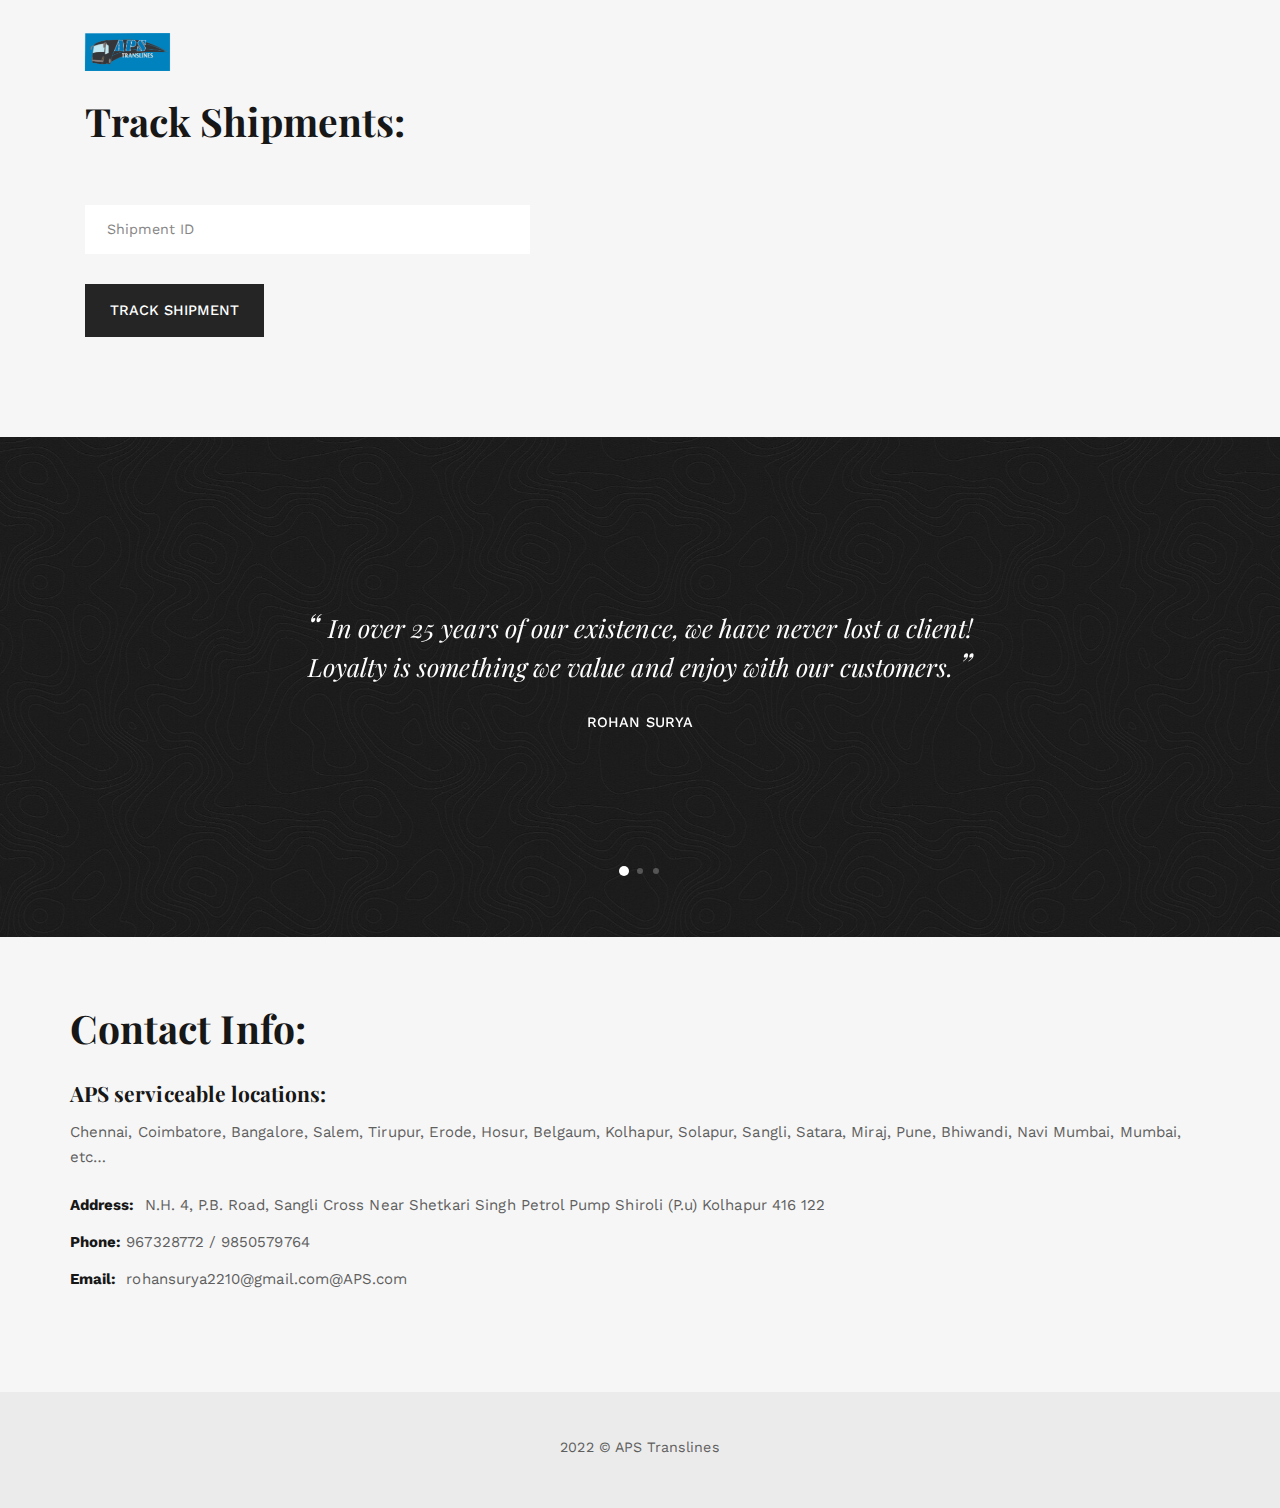
==== track.html @ ea57adfa "minor update" ====
<!DOCTYPE html>
<html lang="en">
  <head>
    <meta charset="utf-8" />
    <meta http-equiv="X-UA-Compatible" content="IE=edge" />
    <title>APS Translines</title>
    <meta
      name="description"
      content="APS Translines - A transport logistics company "
    />
    <meta
      name="keywords"
      content="APS Translines, delivery, transport, logistics, package"
    />
    <meta name="author" content="nK" />
    <link rel="icon" type="image/png" href="assets/images/favicon.jpg" />
    <!-- chage the header logo -->
    <meta name="viewport" content="width=device-width, initial-scale=1" />

    <!-- START: Styles -->

    <!-- Google Fonts -->
    <link
      href="https://fonts.googleapis.com/css?family=Playfair+Display:400,400i,700,700i%7cWork+Sans:400,500,700"
      rel="stylesheet"
      type="text/css"
    />

    <link rel="stylesheet" href="assets/css/combined.css" />

    <!-- END: Styles -->
  </head>

  <body>
    <header class="nk-header">
      <!--
        START: Navbar
    -->
      <nav
        class="nk-navbar nk-navbar-top nk-navbar-sticky nk-navbar-transparent nk-navbar-white-text-on-top"
      >
        <div class="container">
          <div class="nk-nav-table">
            <a href="index.html" class="nk-nav-logo">
              <img
                src="assets/images/logo.jpg"
                alt=""
                width="85"
                class="nk-nav-logo-onscroll"
              />
              <img src="assets/images/logo.jpg" alt="" width="85" />
            </a>

            <ul class="nk-nav nk-nav-right nk-nav-icons">
              <li class="single-icon hidden-lg-up">
                <a href="#" class="nk-navbar-full-toggle">
                  <span class="nk-icon-burger">
                    <span class="nk-t-1"></span>
                    <span class="nk-t-2"></span>
                    <span class="nk-t-3"></span>
                  </span>
                </a>
              </li>
            </ul>
          </div>
        </div>
      </nav>
      <!-- END: Navbar -->
    </header>

    <!--
    START: Navbar Mobile
-->
    <nav
      class="nk-navbar nk-navbar-full nk-navbar-align-center"
      id="nk-nav-mobile"
    >
      <div class="nk-navbar-bg">
        <div
          class="bg-image"
          style="background-image: url('assets/images/truck1.jpeg')"
        ></div>
      </div>
      <div class="nk-nav-table">
        <div class="nk-nav-row">
          <div class="container">
            <div class="nk-nav-header">
              <div class="nk-nav-logo">
                <a href="index.html" class="nk-nav-logo">
                  <img src="assets/images/logo-light.svg" alt="" width="85" />
                </a>
              </div>

              <div class="nk-nav-close nk-navbar-full-toggle">
                <span class="nk-icon-close"></span>
              </div>
            </div>
          </div>
        </div>
        <div class="nk-nav-row-full nk-nav-row">
          <div class="nano">
            <div class="nano-content">
              <div class="nk-nav-table">
                <div
                  class="nk-nav-row nk-nav-row-full nk-nav-row-center nk-navbar-mobile-content"
                >
                  <ul class="nk-nav">
                    <!-- Here will be inserted menu from [data-mobile-menu="#nk-nav-mobile"] -->
                  </ul>
                </div>
              </div>
            </div>
          </div>
        </div>
      </div>
    </nav>
    <!-- END: Navbar Mobile -->
    <div class="container" id="contact">
      <div class="nk-gap-5"></div>
      <div class="row vertical-gap">
        <div class="col-lg-5">
          <!-- START: Info -->
          <h2 class="display-4">Track Shipments:</h2>
          <div class="nk-gap mnt-3"></div>
          <form action="#" class="nk-form nk-form-ajax">
            <div class="nk-gap-1"></div>
            <input
              type="text"
              class="form-control required"
              name="title"
              placeholder="Shipment ID"
            />

            <div class="nk-gap-1"></div>
            <div class="nk-form-response-success"></div>
            <div class="nk-form-response-error"></div>
            <button onclick="return fromshipment()" class="nk-btn">
              Track Shipment
            </button>
          </form>
          <!-- END: Info -->
        </div>
      </div>
      <div class="nk-gap-5"></div>
    </div>
    <div class="nk-main">
      <!-- START: Features -->

      <!-- END: Blog -->

      <!-- START: Reviews -->
      <div class="nk-box bg-dark-1">
        <div
          class="bg-image bg-image-parallax"
          style="background-image: url('assets/images/bg-pattern.jpg')"
        ></div>
        <div class="nk-gap-5 mnt-6"></div>
        <div class="nk-gap-3"></div>
        <div class="container-fluid">
          <!-- START: Carousel -->
          <div
            class="nk-carousel nk-carousel-all-visible text-white"
            data-autoplay="18000"
            data-dots="true"
          >
            <div class="nk-carousel-inner">
              <div>
                <div>
                  <blockquote class="nk-blockquote-style-1 text-white">
                    <p>
                      In over 25 years of our existence, we have never lost a
                      client! Loyalty is something we value and enjoy with our
                      customers.
                    </p>
                    <cite>Rohan Surya</cite>
                  </blockquote>
                  <div class="nk-gap-3 mt-10"></div>
                </div>
              </div>
              <div>
                <div>
                  <blockquote class="nk-blockquote-style-1 text-white">
                    <p>
                      TIME IS MONEY SO WE BELIVE IN DELIVERING THE MATERIAL ON
                      TIME
                    </p>
                    <cite>Rohan Surya</cite>
                  </blockquote>
                  <div class="nk-gap-3 mt-10"></div>
                </div>
              </div>
              <div>
                <div>
                  <blockquote class="nk-blockquote-style-1 text-white">
                    <p>
                      At 1993 we were nothing we were in found of something till
                      2010 we got a base of 100 coustmer we become something
                      today we are working with a huge coustmer market and we
                      are now anything
                    </p>
                    <cite>Rohan Surya</cite>
                  </blockquote>
                  <div class="nk-gap-3 mt-10"></div>
                </div>
              </div>
            </div>
          </div>
          <!-- END: Carousel -->
        </div>
        <div class="nk-gap-4 mt-3"></div>
      </div>
      <!-- END: Reviews -->

      <!-- START: Contact Info -->
      <div class="container" id="contact">
        <div class="nk-gap-5"></div>
        <div class="row vertical-gap">
          <div>
            <!-- START: Info -->
            <h2 class="display-4">Contact Info:</h2>
            <div class="nk-gap mnt-3"></div>
            <h4>APS serviceable locations:</h4>
            <p>
              Chennai, Coimbatore, Bangalore, Salem, Tirupur, Erode, Hosur,
              Belgaum, Kolhapur, Solapur, Sangli, Satara, Miraj, Pune, Bhiwandi,
              Navi Mumbai, Mumbai, etc…
            </p>

            <ul class="nk-contact-info">
              <li>
                <strong>Address:</strong> N.H. 4, P.B. Road, Sangli Cross Near
                Shetkari Singh Petrol Pump Shiroli (P.u) Kolhapur 416 122
              </li>
              <li><strong>Phone:</strong>967328772 / 9850579764</li>
              <li><strong>Email:</strong> rohansurya2210@gmail.com@APS.com</li>
            </ul>
            <!-- END: Info -->
          </div>
        </div>
        <div class="nk-gap-5"></div>
      </div>
      <!-- END: Contact Info -->

      <!--
    START: Footer
-->
      <footer class="nk-footer">
        <div class="nk-footer-cont">
          <div class="container text-xs-center">
            <div class="nk-footer-text">
              <p>2022 &copy; APS Translines</p>
            </div>
          </div>
        </div>
      </footer>
      <!-- END: Footer -->
    </div>

    <!-- START: Scripts -->

    <script src="assets/js/combined.js"></script>

    <!-- END: Scripts -->
  </body>
</html>
---- assets/css/combined.css ----
@charset "UTF-8";
html {
  font-family: sans-serif;
  line-height: 1.15;
  -ms-text-size-adjust: 100%;
  -webkit-text-size-adjust: 100%;
}
.about__sign {
  width: 200px;
  height: 80px;
}
body {
  margin: 0;
}
details,
footer,
header,
main,
menu,
nav,
section {
  display: block;
}
progress,
video {
  display: inline-block;
}
progress {
  vertical-align: baseline;
}
[hidden],
template {
  display: none;
}
a {
  background-color: transparent;
  -webkit-text-decoration-skip: objects;
}
a:active,
a:hover {
  outline-width: 0;
}
b,
strong {
  font-weight: inherit;
  font-weight: bolder;
}
h1 {
  font-size: 2em;
  margin: 0.67em 0;
}
img {
  border-style: none;
}
svg:not(:root) {
  overflow: hidden;
}
code {
  font-family: monospace, monospace;
  font-size: 1em;
}
hr {
  box-sizing: content-box;
  height: 0;
  overflow: visible;
}
button,
input,
optgroup,
select,
textarea {
  font: inherit;
  margin: 0;
}
optgroup {
  font-weight: 700;
}
button,
input {
  overflow: visible;
}
button,
select {
  text-transform: none;
}
[type="reset"],
[type="submit"],
button,
html [type="button"] {
  -webkit-appearance: button;
}
[type="button"]::-moz-focus-inner,
[type="reset"]::-moz-focus-inner,
[type="submit"]::-moz-focus-inner,
button::-moz-focus-inner {
  border-style: none;
  padding: 0;
}
[type="button"]:-moz-focusring,
[type="reset"]:-moz-focusring,
[type="submit"]:-moz-focusring,
button:-moz-focusring {
  outline: 1px dotted ButtonText;
}
textarea {
  overflow: auto;
}
[type="checkbox"],
[type="radio"] {
  box-sizing: border-box;
  padding: 0;
}
[type="number"]::-webkit-inner-spin-button,
[type="number"]::-webkit-outer-spin-button {
  height: auto;
}
[type="search"] {
  -webkit-appearance: textfield;
  outline-offset: -2px;
}
[type="search"]::-webkit-search-cancel-button,
[type="search"]::-webkit-search-decoration {
  -webkit-appearance: none;
}
::-webkit-input-placeholder {
  color: inherit;
  opacity: 0.54;
}
::-webkit-file-upload-button {
  -webkit-appearance: button;
  font: inherit;
}
@media print {
  *,
  :after,
  :before,
  :first-letter,
  blockquote:first-line,
  div:first-line,
  li:first-line,
  p:first-line {
    text-shadow: none !important;
    box-shadow: none !important;
  }
  a,
  a:visited {
    text-decoration: underline;
  }
  blockquote {
    border: 1px solid #999;
    page-break-inside: avoid;
  }
  thead {
    display: table-header-group;
  }
  img,
  tr {
    page-break-inside: avoid;
  }
  h2,
  h3,
  p {
    orphans: 3;
    widows: 3;
  }
  h2,
  h3 {
    page-break-after: avoid;
  }
  .navbar {
    display: none;
  }
  .tag {
    border: 1px solid #000;
  }
  .table {
    border-collapse: collapse !important;
  }
  .table td,
  .table th {
    background-color: #fff !important;
  }
}
html {
  box-sizing: border-box;
}
*,
:after,
:before {
  box-sizing: inherit;
}
@-ms-viewport {
  width: device-width;
}
html {
  font-size: 16px;
  -ms-overflow-style: scrollbar;
  -webkit-tap-highlight-color: transparent;
}
body {
  font-family: -apple-system, BlinkMacSystemFont, Segoe UI, Roboto,
    Helvetica Neue, Arial, sans-serif;
  font-size: 1rem;
  font-weight: 400;
  line-height: 1.5;
  color: #373a3c;
  background-color: #fff;
}
[tabindex="-1"]:focus {
  outline: 0 !important;
}
h1,
h2,
h3,
h4,
h5,
h6 {
  margin-top: 0;
  margin-bottom: 0.5rem;
}
p {
  margin-top: 0;
}
address,
p {
  margin-bottom: 1rem;
}
address {
  font-style: normal;
  line-height: inherit;
}
ol,
ul {
  margin-top: 0;
  margin-bottom: 1rem;
}
ol ol,
ol ul,
ul ol,
ul ul {
  margin-bottom: 0;
}
dt {
  font-weight: 700;
}
blockquote {
  margin: 0 0 1rem;
}
a {
  color: #0275d8;
  text-decoration: none;
}
a:focus,
a:hover {
  color: #014c8c;
  text-decoration: underline;
}
a:focus {
  outline: 5px auto -webkit-focus-ring-color;
  outline-offset: -2px;
}
a:not([href]):not([tabindex]),
a:not([href]):not([tabindex]):focus,
a:not([href]):not([tabindex]):hover {
  color: inherit;
  text-decoration: none;
}
a:not([href]):not([tabindex]):focus {
  outline: 0;
}
img {
  vertical-align: middle;
}
[role="button"] {
  cursor: pointer;
}
[role="button"],
a,
area,
button,
input,
label,
select,
textarea {
  -ms-touch-action: manipulation;
  touch-action: manipulation;
}
table {
  border-collapse: collapse;
  background-color: transparent;
}
caption {
  padding-top: 0.75rem;
  padding-bottom: 0.75rem;
  color: #818a91;
  caption-side: bottom;
}
caption,
th {
  text-align: left;
}
label {
  display: inline-block;
  margin-bottom: 0.5rem;
}
button:focus {
  outline: 1px dotted;
  outline: 5px auto -webkit-focus-ring-color;
}
button,
input,
select,
textarea {
  line-height: inherit;
}
input[type="checkbox"]:disabled,
input[type="radio"]:disabled {
  cursor: not-allowed;
}
input[type="date"],
input[type="datetime-local"],
input[type="month"],
input[type="time"] {
  -webkit-appearance: listbox;
}
textarea {
  resize: vertical;
}
input[type="search"] {
  -webkit-appearance: none;
}
[hidden] {
  display: none !important;
}
.h1,
.h2,
.h3,
.h4,
.h5,
.h6,
h1,
h2,
h3,
h4,
h5,
h6 {
  margin-bottom: 0.5rem;
  font-family: inherit;
  font-weight: 500;
  line-height: 1.1;
  color: inherit;
}
.h1,
h1 {
  font-size: 2.5rem;
}
.h2,
h2 {
  font-size: 2rem;
}
.h3,
h3 {
  font-size: 1.75rem;
}
.h4,
h4 {
  font-size: 1.5rem;
}
.h5,
h5 {
  font-size: 1.25rem;
}
.h6,
h6 {
  font-size: 1rem;
}
.display-1 {
  font-size: 6rem;
  font-weight: 300;
}
.display-2 {
  font-size: 5.5rem;
  font-weight: 300;
}
.display-3 {
  font-size: 4.5rem;
  font-weight: 300;
}
.display-4 {
  font-size: 3.5rem;
  font-weight: 300;
}
hr {
  margin-top: 1rem;
  margin-bottom: 1rem;
  border: 0;
  border-top: 1px solid rgba(0, 0, 0, 0.1);
}
.list-inline {
  padding-left: 0;
  list-style: none;
}
.list-inline-item {
  display: inline-block;
}
.list-inline-item:not(:last-child) {
  margin-right: 5px;
}
.blockquote {
  padding: 0.5rem 1rem;
  margin-bottom: 1rem;
  font-size: 1.25rem;
  border-left: 0.25rem solid #eceeef;
}
.blockquote-footer {
  display: block;
  font-size: 80%;
  color: #818a91;
}
.blockquote-footer:before {
  content: "\2014 \00A0";
}
.blockquote-reverse {
  padding-right: 1rem;
  padding-left: 0;
  text-align: right;
  border-right: 0.25rem solid #eceeef;
  border-left: 0;
}
.blockquote-reverse .blockquote-footer:before {
  content: "";
}
.blockquote-reverse .blockquote-footer:after {
  content: "\00A0 \2014";
}
.carousel-inner > .carousel-item > a > img,
.carousel-inner > .carousel-item > img,
.img-fluid,
.img-thumbnail {
  max-width: 100%;
  height: auto;
}
.img-thumbnail {
  padding: 0.25rem;
  background-color: #fff;
  border: 1px solid #ddd;
  border-radius: 0.25rem;
  -webkit-transition: all 0.2s ease-in-out;
  transition: all 0.2s ease-in-out;
}
code {
  font-family: Menlo, Monaco, Consolas, Liberation Mono, Courier New, monospace;
  padding: 0.2rem 0.4rem;
  font-size: 90%;
  color: #bd4147;
  background-color: #f7f7f9;
  border-radius: 0.25rem;
}
.container {
  margin-left: auto;
  margin-right: auto;
  padding-right: 15px;
  padding-left: 15px;
}
.container:after {
  content: "";
  display: table;
  clear: both;
}
@media (min-width: 576px) {
  .container {
    padding-right: 15px;
    padding-left: 15px;
  }
}
@media (min-width: 768px) {
  .container {
    padding-right: 15px;
    padding-left: 15px;
  }
}
@media (min-width: 992px) {
  .container {
    padding-right: 15px;
    padding-left: 15px;
  }
}
@media (min-width: 1200px) {
  .container {
    padding-right: 15px;
    padding-left: 15px;
  }
}
@media (min-width: 576px) {
  .container {
    width: 540px;
    max-width: 100%;
  }
}
@media (min-width: 768px) {
  .container {
    width: 720px;
    max-width: 100%;
  }
}
@media (min-width: 992px) {
  .container {
    width: 960px;
    max-width: 100%;
  }
}
@media (min-width: 1200px) {
  .container {
    width: 1140px;
    max-width: 100%;
  }
}
.container-fluid {
  margin-left: auto;
  margin-right: auto;
  padding-right: 15px;
  padding-left: 15px;
}
.container-fluid:after {
  content: "";
  display: table;
  clear: both;
}
@media (min-width: 576px) {
  .container-fluid {
    padding-right: 15px;
    padding-left: 15px;
  }
}
@media (min-width: 768px) {
  .container-fluid {
    padding-right: 15px;
    padding-left: 15px;
  }
}
@media (min-width: 992px) {
  .container-fluid {
    padding-right: 15px;
    padding-left: 15px;
  }
}
@media (min-width: 1200px) {
  .container-fluid {
    padding-right: 15px;
    padding-left: 15px;
  }
}
.row {
  margin-right: -15px;
  margin-left: -15px;
}
.row:after {
  content: "";
  display: table;
  clear: both;
}
@media (min-width: 576px) {
  .row {
    margin-right: -15px;
    margin-left: -15px;
  }
}
@media (min-width: 768px) {
  .row {
    margin-right: -15px;
    margin-left: -15px;
  }
}
@media (min-width: 992px) {
  .row {
    margin-right: -15px;
    margin-left: -15px;
  }
}
@media (min-width: 1200px) {
  .row {
    margin-right: -15px;
    margin-left: -15px;
  }
}
.col-lg,
.col-lg-1,
.col-lg-2,
.col-lg-3,
.col-lg-4,
.col-lg-5,
.col-lg-6,
.col-lg-7,
.col-lg-8,
.col-lg-9,
.col-lg-10,
.col-lg-11,
.col-lg-12,
.col-md,
.col-md-1,
.col-md-2,
.col-md-3,
.col-md-4,
.col-md-5,
.col-md-6,
.col-md-7,
.col-md-8,
.col-md-9,
.col-md-10,
.col-md-11,
.col-md-12,
.col-sm,
.col-sm-1,
.col-sm-2,
.col-sm-3,
.col-sm-4,
.col-sm-5,
.col-sm-6,
.col-sm-7,
.col-sm-8,
.col-sm-9,
.col-sm-10,
.col-sm-11,
.col-sm-12,
.col-xs,
.col-xs-1,
.col-xs-2,
.col-xs-3,
.col-xs-4,
.col-xs-5,
.col-xs-6,
.col-xs-7,
.col-xs-8,
.col-xs-9,
.col-xs-10,
.col-xs-11,
.col-xs-12 {
  position: relative;
  min-height: 1px;
  padding-right: 15px;
  padding-left: 15px;
}
@media (min-width: 576px) {
  .col-lg,
  .col-lg-1,
  .col-lg-2,
  .col-lg-3,
  .col-lg-4,
  .col-lg-5,
  .col-lg-6,
  .col-lg-7,
  .col-lg-8,
  .col-lg-9,
  .col-lg-10,
  .col-lg-11,
  .col-lg-12,
  .col-md,
  .col-md-1,
  .col-md-2,
  .col-md-3,
  .col-md-4,
  .col-md-5,
  .col-md-6,
  .col-md-7,
  .col-md-8,
  .col-md-9,
  .col-md-10,
  .col-md-11,
  .col-md-12,
  .col-sm,
  .col-sm-1,
  .col-sm-2,
  .col-sm-3,
  .col-sm-4,
  .col-sm-5,
  .col-sm-6,
  .col-sm-7,
  .col-sm-8,
  .col-sm-9,
  .col-sm-10,
  .col-sm-11,
  .col-sm-12,
  .col-xs,
  .col-xs-1,
  .col-xs-2,
  .col-xs-3,
  .col-xs-4,
  .col-xs-5,
  .col-xs-6,
  .col-xs-7,
  .col-xs-8,
  .col-xs-9,
  .col-xs-10,
  .col-xs-11,
  .col-xs-12 {
    padding-right: 15px;
    padding-left: 15px;
  }
}
@media (min-width: 768px) {
  .col-lg,
  .col-lg-1,
  .col-lg-2,
  .col-lg-3,
  .col-lg-4,
  .col-lg-5,
  .col-lg-6,
  .col-lg-7,
  .col-lg-8,
  .col-lg-9,
  .col-lg-10,
  .col-lg-11,
  .col-lg-12,
  .col-md,
  .col-md-1,
  .col-md-2,
  .col-md-3,
  .col-md-4,
  .col-md-5,
  .col-md-6,
  .col-md-7,
  .col-md-8,
  .col-md-9,
  .col-md-10,
  .col-md-11,
  .col-md-12,
  .col-sm,
  .col-sm-1,
  .col-sm-2,
  .col-sm-3,
  .col-sm-4,
  .col-sm-5,
  .col-sm-6,
  .col-sm-7,
  .col-sm-8,
  .col-sm-9,
  .col-sm-10,
  .col-sm-11,
  .col-sm-12,
  .col-xs,
  .col-xs-1,
  .col-xs-2,
  .col-xs-3,
  .col-xs-4,
  .col-xs-5,
  .col-xs-6,
  .col-xs-7,
  .col-xs-8,
  .col-xs-9,
  .col-xs-10,
  .col-xs-11,
  .col-xs-12 {
    padding-right: 15px;
    padding-left: 15px;
  }
}
@media (min-width: 992px) {
  .col-lg,
  .col-lg-1,
  .col-lg-2,
  .col-lg-3,
  .col-lg-4,
  .col-lg-5,
  .col-lg-6,
  .col-lg-7,
  .col-lg-8,
  .col-lg-9,
  .col-lg-10,
  .col-lg-11,
  .col-lg-12,
  .col-md,
  .col-md-1,
  .col-md-2,
  .col-md-3,
  .col-md-4,
  .col-md-5,
  .col-md-6,
  .col-md-7,
  .col-md-8,
  .col-md-9,
  .col-md-10,
  .col-md-11,
  .col-md-12,
  .col-sm,
  .col-sm-1,
  .col-sm-2,
  .col-sm-3,
  .col-sm-4,
  .col-sm-5,
  .col-sm-6,
  .col-sm-7,
  .col-sm-8,
  .col-sm-9,
  .col-sm-10,
  .col-sm-11,
  .col-sm-12,
  .col-xs,
  .col-xs-1,
  .col-xs-2,
  .col-xs-3,
  .col-xs-4,
  .col-xs-5,
  .col-xs-6,
  .col-xs-7,
  .col-xs-8,
  .col-xs-9,
  .col-xs-10,
  .col-xs-11,
  .col-xs-12 {
    padding-right: 15px;
    padding-left: 15px;
  }
}
@media (min-width: 1200px) {
  .col-lg,
  .col-lg-1,
  .col-lg-2,
  .col-lg-3,
  .col-lg-4,
  .col-lg-5,
  .col-lg-6,
  .col-lg-7,
  .col-lg-8,
  .col-lg-9,
  .col-lg-10,
  .col-lg-11,
  .col-lg-12,
  .col-md,
  .col-md-1,
  .col-md-2,
  .col-md-3,
  .col-md-4,
  .col-md-5,
  .col-md-6,
  .col-md-7,
  .col-md-8,
  .col-md-9,
  .col-md-10,
  .col-md-11,
  .col-md-12,
  .col-sm,
  .col-sm-1,
  .col-sm-2,
  .col-sm-3,
  .col-sm-4,
  .col-sm-5,
  .col-sm-6,
  .col-sm-7,
  .col-sm-8,
  .col-sm-9,
  .col-sm-10,
  .col-sm-11,
  .col-sm-12,
  .col-xs,
  .col-xs-1,
  .col-xs-2,
  .col-xs-3,
  .col-xs-4,
  .col-xs-5,
  .col-xs-6,
  .col-xs-7,
  .col-xs-8,
  .col-xs-9,
  .col-xs-10,
  .col-xs-11,
  .col-xs-12 {
    padding-right: 15px;
    padding-left: 15px;
  }
}
.col-xs-1 {
  float: left;
  width: 8.333333%;
}
.col-xs-2 {
  float: left;
  width: 16.666667%;
}
.col-xs-3 {
  float: left;
  width: 25%;
}
.col-xs-4 {
  float: left;
  width: 33.333333%;
}
.col-xs-5 {
  float: left;
  width: 41.666667%;
}
.col-xs-6 {
  float: left;
  width: 50%;
}
.col-xs-7 {
  float: left;
  width: 58.333333%;
}
.col-xs-8 {
  float: left;
  width: 66.666667%;
}
.col-xs-9 {
  float: left;
  width: 75%;
}
.col-xs-10 {
  float: left;
  width: 83.333333%;
}
.col-xs-11 {
  float: left;
  width: 91.666667%;
}
.col-xs-12 {
  float: left;
  width: 100%;
}
.push-xs-0 {
  left: auto;
}
.push-xs-1 {
  left: 8.333333%;
}
.push-xs-2 {
  left: 16.666667%;
}
.push-xs-3 {
  left: 25%;
}
.push-xs-4 {
  left: 33.333333%;
}
.push-xs-5 {
  left: 41.666667%;
}
.push-xs-6 {
  left: 50%;
}
.push-xs-7 {
  left: 58.333333%;
}
.push-xs-8 {
  left: 66.666667%;
}
.push-xs-9 {
  left: 75%;
}
.push-xs-10 {
  left: 83.333333%;
}
.push-xs-11 {
  left: 91.666667%;
}
.push-xs-12 {
  left: 100%;
}
.offset-xs-1 {
  margin-left: 8.333333%;
}
.offset-xs-2 {
  margin-left: 16.666667%;
}
.offset-xs-3 {
  margin-left: 25%;
}
.offset-xs-4 {
  margin-left: 33.333333%;
}
.offset-xs-5 {
  margin-left: 41.666667%;
}
.offset-xs-6 {
  margin-left: 50%;
}
.offset-xs-7 {
  margin-left: 58.333333%;
}
.offset-xs-8 {
  margin-left: 66.666667%;
}
.offset-xs-9 {
  margin-left: 75%;
}
.offset-xs-10 {
  margin-left: 83.333333%;
}
.offset-xs-11 {
  margin-left: 91.666667%;
}
@media (min-width: 576px) {
  .col-sm-1 {
    float: left;
    width: 8.333333%;
  }
  .col-sm-2 {
    float: left;
    width: 16.666667%;
  }
  .col-sm-3 {
    float: left;
    width: 25%;
  }
  .col-sm-4 {
    float: left;
    width: 33.333333%;
  }
  .col-sm-5 {
    float: left;
    width: 41.666667%;
  }
  .col-sm-6 {
    float: left;
    width: 50%;
  }
  .col-sm-7 {
    float: left;
    width: 58.333333%;
  }
  .col-sm-8 {
    float: left;
    width: 66.666667%;
  }
  .col-sm-9 {
    float: left;
    width: 75%;
  }
  .col-sm-10 {
    float: left;
    width: 83.333333%;
  }
  .col-sm-11 {
    float: left;
    width: 91.666667%;
  }
  .col-sm-12 {
    float: left;
    width: 100%;
  }
  .push-sm-0 {
    left: auto;
  }
  .push-sm-1 {
    left: 8.333333%;
  }
  .push-sm-2 {
    left: 16.666667%;
  }
  .push-sm-3 {
    left: 25%;
  }
  .push-sm-4 {
    left: 33.333333%;
  }
  .push-sm-5 {
    left: 41.666667%;
  }
  .push-sm-6 {
    left: 50%;
  }
  .push-sm-7 {
    left: 58.333333%;
  }
  .push-sm-8 {
    left: 66.666667%;
  }
  .push-sm-9 {
    left: 75%;
  }
  .push-sm-10 {
    left: 83.333333%;
  }
  .push-sm-11 {
    left: 91.666667%;
  }
  .push-sm-12 {
    left: 100%;
  }
  .offset-sm-0 {
    margin-left: 0;
  }
  .offset-sm-1 {
    margin-left: 8.333333%;
  }
  .offset-sm-2 {
    margin-left: 16.666667%;
  }
  .offset-sm-3 {
    margin-left: 25%;
  }
  .offset-sm-4 {
    margin-left: 33.333333%;
  }
  .offset-sm-5 {
    margin-left: 41.666667%;
  }
  .offset-sm-6 {
    margin-left: 50%;
  }
  .offset-sm-7 {
    margin-left: 58.333333%;
  }
  .offset-sm-8 {
    margin-left: 66.666667%;
  }
  .offset-sm-9 {
    margin-left: 75%;
  }
  .offset-sm-10 {
    margin-left: 83.333333%;
  }
  .offset-sm-11 {
    margin-left: 91.666667%;
  }
}
@media (min-width: 768px) {
  .col-md-1 {
    float: left;
    width: 8.333333%;
  }
  .col-md-2 {
    float: left;
    width: 16.666667%;
  }
  .col-md-3 {
    float: left;
    width: 25%;
  }
  .col-md-4 {
    float: left;
    width: 33.333333%;
  }
  .col-md-5 {
    float: left;
    width: 41.666667%;
  }
  .col-md-6 {
    float: left;
    width: 50%;
  }
  .col-md-7 {
    float: left;
    width: 58.333333%;
  }
  .col-md-8 {
    float: left;
    width: 66.666667%;
  }
  .col-md-9 {
    float: left;
    width: 75%;
  }
  .col-md-10 {
    float: left;
    width: 83.333333%;
  }
  .col-md-11 {
    float: left;
    width: 91.666667%;
  }
  .col-md-12 {
    float: left;
    width: 100%;
  }
  .push-md-0 {
    left: auto;
  }
  .push-md-1 {
    left: 8.333333%;
  }
  .push-md-2 {
    left: 16.666667%;
  }
  .push-md-3 {
    left: 25%;
  }
  .push-md-4 {
    left: 33.333333%;
  }
  .push-md-5 {
    left: 41.666667%;
  }
  .push-md-6 {
    left: 50%;
  }
  .push-md-7 {
    left: 58.333333%;
  }
  .push-md-8 {
    left: 66.666667%;
  }
  .push-md-9 {
    left: 75%;
  }
  .push-md-10 {
    left: 83.333333%;
  }
  .push-md-11 {
    left: 91.666667%;
  }
  .push-md-12 {
    left: 100%;
  }
  .offset-md-0 {
    margin-left: 0;
  }
  .offset-md-1 {
    margin-left: 8.333333%;
  }
  .offset-md-2 {
    margin-left: 16.666667%;
  }
  .offset-md-3 {
    margin-left: 25%;
  }
  .offset-md-4 {
    margin-left: 33.333333%;
  }
  .offset-md-5 {
    margin-left: 41.666667%;
  }
  .offset-md-6 {
    margin-left: 50%;
  }
  .offset-md-7 {
    margin-left: 58.333333%;
  }
  .offset-md-8 {
    margin-left: 66.666667%;
  }
  .offset-md-9 {
    margin-left: 75%;
  }
  .offset-md-10 {
    margin-left: 83.333333%;
  }
  .offset-md-11 {
    margin-left: 91.666667%;
  }
}
@media (min-width: 992px) {
  .col-lg-1 {
    float: left;
    width: 8.333333%;
  }
  .col-lg-2 {
    float: left;
    width: 16.666667%;
  }
  .col-lg-3 {
    float: left;
    width: 25%;
  }
  .col-lg-4 {
    float: left;
    width: 33.333333%;
  }
  .col-lg-5 {
    float: left;
    width: 41.666667%;
  }
  .col-lg-6 {
    float: left;
    width: 50%;
  }
  .col-lg-7 {
    float: left;
    width: 58.333333%;
  }
  .col-lg-8 {
    float: left;
    width: 66.666667%;
  }
  .col-lg-9 {
    float: left;
    width: 75%;
  }
  .col-lg-10 {
    float: left;
    width: 83.333333%;
  }
  .col-lg-11 {
    float: left;
    width: 91.666667%;
  }
  .col-lg-12 {
    float: left;
    width: 100%;
  }
  .push-lg-0 {
    left: auto;
  }
  .push-lg-1 {
    left: 8.333333%;
  }
  .push-lg-2 {
    left: 16.666667%;
  }
  .push-lg-3 {
    left: 25%;
  }
  .push-lg-4 {
    left: 33.333333%;
  }
  .push-lg-5 {
    left: 41.666667%;
  }
  .push-lg-6 {
    left: 50%;
  }
  .push-lg-7 {
    left: 58.333333%;
  }
  .push-lg-8 {
    left: 66.666667%;
  }
  .push-lg-9 {
    left: 75%;
  }
  .push-lg-10 {
    left: 83.333333%;
  }
  .push-lg-11 {
    left: 91.666667%;
  }
  .push-lg-12 {
    left: 100%;
  }
  .offset-lg-0 {
    margin-left: 0;
  }
  .offset-lg-1 {
    margin-left: 8.333333%;
  }
  .offset-lg-2 {
    margin-left: 16.666667%;
  }
  .offset-lg-3 {
    margin-left: 25%;
  }
  .offset-lg-4 {
    margin-left: 33.333333%;
  }
  .offset-lg-5 {
    margin-left: 41.666667%;
  }
  .offset-lg-6 {
    margin-left: 50%;
  }
  .offset-lg-7 {
    margin-left: 58.333333%;
  }
  .offset-lg-8 {
    margin-left: 66.666667%;
  }
  .offset-lg-9 {
    margin-left: 75%;
  }
  .offset-lg-10 {
    margin-left: 83.333333%;
  }
  .offset-lg-11 {
    margin-left: 91.666667%;
  }
}
.table {
  width: 100%;
  max-width: 100%;
  margin-bottom: 1rem;
}
.table td,
.table th {
  padding: 0.75rem;
  vertical-align: top;
  border-top: 1px solid #eceeef;
}
.table thead th {
  vertical-align: bottom;
  border-bottom: 2px solid #eceeef;
}
.table tbody + tbody {
  border-top: 2px solid #eceeef;
}
.table .table {
  background-color: #fff;
}
.table-sm td,
.table-sm th {
  padding: 0.3rem;
}
.table-active,
.table-active > td,
.table-active > th,
.table-hover .table-active:hover,
.table-hover .table-active:hover > td,
.table-hover .table-active:hover > th,
.table-hover tbody tr:hover {
  background-color: rgba(0, 0, 0, 0.075);
}
.table-success,
.table-success > td,
.table-success > th {
  background-color: #dff0d8;
}
.table-hover .table-success:hover,
.table-hover .table-success:hover > td,
.table-hover .table-success:hover > th {
  background-color: #d0e9c6;
}
.table-info,
.table-info > td,
.table-info > th {
  background-color: #d9edf7;
}
.table-hover .table-info:hover,
.table-hover .table-info:hover > td,
.table-hover .table-info:hover > th {
  background-color: #c4e3f3;
}
.thead-default th {
  color: #55595c;
  background-color: #eceeef;
}
.table-reflow thead {
  float: left;
}
.table-reflow tbody {
  display: block;
  white-space: nowrap;
}
.table-reflow td,
.table-reflow th {
  border-top: 1px solid #eceeef;
  border-left: 1px solid #eceeef;
}
.table-reflow td:last-child,
.table-reflow th:last-child {
  border-right: 1px solid #eceeef;
}
.table-reflow tbody:last-child tr:last-child td,
.table-reflow tbody:last-child tr:last-child th,
.table-reflow tfoot:last-child tr:last-child td,
.table-reflow tfoot:last-child tr:last-child th,
.table-reflow thead:last-child tr:last-child td,
.table-reflow thead:last-child tr:last-child th {
  border-bottom: 1px solid #eceeef;
}
.table-reflow tr {
  float: left;
}
.table-reflow tr td,
.table-reflow tr th {
  display: block !important;
  border: 1px solid #eceeef;
}
.form-control {
  display: block;
  width: 100%;
  padding: 0.5rem 0.75rem;
  font-size: 1rem;
  line-height: 1.25;
  color: #55595c;
  background-color: #fff;
  background-image: none;
  background-clip: padding-box;
  border: 1px solid rgba(0, 0, 0, 0.15);
  border-radius: 0.25rem;
}
.form-control::-ms-expand {
  background-color: transparent;
  border: 0;
}
.form-control:focus {
  color: #55595c;
  background-color: #fff;
  border-color: #66afe9;
  outline: 0;
}
.form-control::-webkit-input-placeholder {
  color: #999;
  opacity: 1;
}
.form-control::-moz-placeholder {
  color: #999;
  opacity: 1;
}
.form-control:-ms-input-placeholder {
  color: #999;
  opacity: 1;
}
.form-control::placeholder {
  color: #999;
  opacity: 1;
}
.form-control:disabled,
.form-control[readonly] {
  background-color: #eceeef;
  opacity: 1;
}
.form-control:disabled {
  cursor: not-allowed;
}
select.form-control:not([size]):not([multiple]) {
  height: calc(2.5rem - 2px);
}
select.form-control:focus::-ms-value {
  color: #55595c;
  background-color: #fff;
}
.form-control-file,
.form-control-range {
  display: block;
}
.col-form-label {
  padding-top: 0.5rem;
  padding-bottom: 0.5rem;
  margin-bottom: 0;
}
.col-form-label-lg {
  padding-top: 0.75rem;
  padding-bottom: 0.75rem;
  font-size: 1.25rem;
}
.col-form-label-sm {
  padding-top: 0.25rem;
  padding-bottom: 0.25rem;
  font-size: 0.875rem;
}
.form-control-static {
  padding-top: 0.5rem;
  padding-bottom: 0.5rem;
  line-height: 1.25;
  border: solid transparent;
  border-width: 1px 0;
}
.form-control-static.form-control-lg,
.form-control-static.form-control-sm {
  padding-right: 0;
  padding-left: 0;
}
.form-control-sm {
  padding: 0.25rem 0.5rem;
  font-size: 0.875rem;
  border-radius: 0.2rem;
}
select.form-control-sm:not([size]):not([multiple]) {
  height: 1.8125rem;
}
.form-control-lg {
  padding: 0.75rem 1.5rem;
  font-size: 1.25rem;
  border-radius: 0.3rem;
}
select.form-control-lg:not([size]):not([multiple]) {
  height: 3.166667rem;
}
.form-text {
  display: block;
  margin-top: 0.25rem;
}
.form-check {
  position: relative;
  display: block;
  margin-bottom: 0.75rem;
}
.form-check + .form-check {
  margin-top: -0.25rem;
}
.form-check.disabled .form-check-label {
  color: #818a91;
  cursor: not-allowed;
}
.form-check-label {
  padding-left: 1.25rem;
  margin-bottom: 0;
  cursor: pointer;
}
.form-check-input {
  position: absolute;
  margin-top: 0.25rem;
  margin-left: -1.25rem;
}
.form-check-input:only-child {
  position: static;
}
.form-check-inline {
  position: relative;
  display: inline-block;
  padding-left: 1.25rem;
  margin-bottom: 0;
  vertical-align: middle;
  cursor: pointer;
}
.form-check-inline + .form-check-inline {
  margin-left: 0.75rem;
}
.form-check-inline.disabled {
  color: #818a91;
  cursor: not-allowed;
}
.form-control-success {
  padding-right: 2.25rem;
  background-repeat: no-repeat;
  background-position: center right 0.625rem;
  background-size: 1.25rem 1.25rem;
}
.has-success .col-form-label,
.has-success .form-check-inline,
.has-success .form-check-label,
.has-success .form-control-label {
  color: #5cb85c;
}
.has-success .form-control {
  border-color: #5cb85c;
}
.has-success .form-control-success {
  background-image: url("data:image/svg+xml;charset=utf8,%3Csvg xmlns='http://www.w3.org/2000/svg' viewBox='0 0 8 8'%3E%3Cpath fill='%235cb85c' d='M2.3 6.73L.6 4.53c-.4-1.04.46-1.4 1.1-.8l1.1 1.4 3.4-3.8c.6-.63 1.6-.27 1.2.7l-4 4.6c-.43.5-.8.4-1.1.1z'/%3E%3C/svg%3E");
}
@media (min-width: 576px) {
  .form-inline .form-control {
    display: inline-block;
    width: auto;
    vertical-align: middle;
  }
  .form-inline .form-control-static {
    display: inline-block;
  }
  .form-inline .form-check,
  .form-inline .form-control-label {
    margin-bottom: 0;
    vertical-align: middle;
  }
  .form-inline .form-check {
    display: inline-block;
    margin-top: 0;
  }
  .form-inline .form-check-label {
    padding-left: 0;
  }
  .form-inline .form-check-input {
    position: relative;
    margin-left: 0;
  }
}
.btn {
  display: inline-block;
  font-weight: 400;
  line-height: 1.25;
  text-align: center;
  white-space: nowrap;
  vertical-align: middle;
  cursor: pointer;
  -webkit-user-select: none;
  -moz-user-select: none;
  -ms-user-select: none;
  user-select: none;
  border: 1px solid transparent;
  padding: 0.5rem 1rem;
  font-size: 1rem;
  border-radius: 0.25rem;
}
.btn.active.focus,
.btn.active:focus,
.btn.focus,
.btn:active.focus,
.btn:active:focus,
.btn:focus {
  outline: 5px auto -webkit-focus-ring-color;
  outline-offset: -2px;
}
.btn.focus,
.btn:focus,
.btn:hover {
  text-decoration: none;
}
.btn.active,
.btn:active {
  background-image: none;
  outline: 0;
}
.btn.disabled,
.btn:disabled {
  cursor: not-allowed;
  opacity: 0.65;
}
a.btn.disabled {
  pointer-events: none;
}
.btn-info {
  color: #fff;
  background-color: #5bc0de;
  border-color: #5bc0de;
}
.btn-info.focus,
.btn-info:focus,
.btn-info:hover {
  color: #fff;
  background-color: #31b0d5;
  border-color: #2aabd2;
}
.btn-info.active,
.btn-info:active,
.open > .btn-info.dropdown-toggle {
  color: #fff;
  background-color: #31b0d5;
  border-color: #2aabd2;
  background-image: none;
}
.btn-info.active.focus,
.btn-info.active:focus,
.btn-info.active:hover,
.btn-info:active.focus,
.btn-info:active:focus,
.btn-info:active:hover,
.open > .btn-info.dropdown-toggle.focus,
.open > .btn-info.dropdown-toggle:focus,
.open > .btn-info.dropdown-toggle:hover {
  color: #fff;
  background-color: #269abc;
  border-color: #1f7e9a;
}
.btn-info.disabled.focus,
.btn-info.disabled:focus,
.btn-info.disabled:hover,
.btn-info:disabled.focus,
.btn-info:disabled:focus,
.btn-info:disabled:hover {
  background-color: #5bc0de;
  border-color: #5bc0de;
}
.btn-success {
  color: #fff;
  background-color: #5cb85c;
  border-color: #5cb85c;
}
.btn-success.focus,
.btn-success:focus,
.btn-success:hover {
  color: #fff;
  background-color: #449d44;
  border-color: #419641;
}
.btn-success.active,
.btn-success:active,
.open > .btn-success.dropdown-toggle {
  color: #fff;
  background-color: #449d44;
  border-color: #419641;
  background-image: none;
}
.btn-success.active.focus,
.btn-success.active:focus,
.btn-success.active:hover,
.btn-success:active.focus,
.btn-success:active:focus,
.btn-success:active:hover,
.open > .btn-success.dropdown-toggle.focus,
.open > .btn-success.dropdown-toggle:focus,
.open > .btn-success.dropdown-toggle:hover {
  color: #fff;
  background-color: #398439;
  border-color: #2d672d;
}
.btn-success.disabled.focus,
.btn-success.disabled:focus,
.btn-success.disabled:hover,
.btn-success:disabled.focus,
.btn-success:disabled:focus,
.btn-success:disabled:hover {
  background-color: #5cb85c;
  border-color: #5cb85c;
}
.btn-link {
  font-weight: 400;
  color: #0275d8;
  border-radius: 0;
}
.btn-link,
.btn-link.active,
.btn-link:active,
.btn-link:disabled {
  background-color: transparent;
}
.btn-link,
.btn-link:active,
.btn-link:focus,
.btn-link:hover {
  border-color: transparent;
}
.btn-link:focus,
.btn-link:hover {
  color: #014c8c;
  text-decoration: underline;
  background-color: transparent;
}
.btn-link:disabled:focus,
.btn-link:disabled:hover {
  color: #818a91;
  text-decoration: none;
}
.btn-lg {
  padding: 0.75rem 1.5rem;
  font-size: 1.25rem;
  border-radius: 0.3rem;
}
.btn-sm {
  padding: 0.25rem 0.5rem;
  font-size: 0.875rem;
  border-radius: 0.2rem;
}
.btn-block {
  display: block;
  width: 100%;
}
.btn-block + .btn-block {
  margin-top: 0.5rem;
}
input[type="button"].btn-block,
input[type="reset"].btn-block,
input[type="submit"].btn-block {
  width: 100%;
}
.fade {
  opacity: 0;
  -webkit-transition: opacity 0.15s linear;
  transition: opacity 0.15s linear;
}
.fade.active {
  opacity: 1;
}
.collapse {
  display: none;
}
.collapse.active {
  display: block;
}
tr.collapse.active {
  display: table-row;
}
tbody.collapse.active {
  display: table-row-group;
}
.collapsing {
  height: 0;
  overflow: hidden;
  -webkit-transition-timing-function: ease;
  transition-timing-function: ease;
  -webkit-transition-duration: 0.35s;
  transition-duration: 0.35s;
  -webkit-transition-property: height;
  transition-property: height;
}
.collapsing,
.dropdown {
  position: relative;
}
.dropdown-toggle:after {
  display: inline-block;
  width: 0;
  height: 0;
  margin-left: 0.3em;
  vertical-align: middle;
  content: "";
  border-top: 0.3em solid;
  border-right: 0.3em solid transparent;
  border-left: 0.3em solid transparent;
}
.dropdown-toggle:focus {
  outline: 0;
}
.dropdown-menu {
  position: absolute;
  top: 100%;
  left: 0;
  z-index: 1000;
  display: none;
  float: left;
  min-width: 10rem;
  padding: 0.5rem 0;
  margin: 0.125rem 0 0;
  font-size: 1rem;
  color: #373a3c;
  text-align: left;
  list-style: none;
  background-color: #fff;
  background-clip: padding-box;
  border: 1px solid rgba(0, 0, 0, 0.15);
  border-radius: 0.25rem;
}
.dropdown-item {
  display: block;
  width: 100%;
  padding: 3px 1.5rem;
  clear: both;
  font-weight: 400;
  color: #373a3c;
  text-align: inherit;
  white-space: nowrap;
  background: 0 0;
  border: 0;
}
.dropdown-item:focus,
.dropdown-item:hover {
  color: #2b2d2f;
  text-decoration: none;
  background-color: #f5f5f5;
}
.dropdown-item.active,
.dropdown-item.active:focus,
.dropdown-item.active:hover {
  color: #fff;
  text-decoration: none;
  background-color: #0275d8;
  outline: 0;
}
.dropdown-item.disabled,
.dropdown-item.disabled:focus,
.dropdown-item.disabled:hover {
  color: #818a91;
}
.dropdown-item.disabled:focus,
.dropdown-item.disabled:hover {
  text-decoration: none;
  cursor: not-allowed;
  background-color: transparent;
  background-image: none;
  filter: "progid:DXImageTransform.Microsoft.gradient(enabled = false)";
}
.active > .dropdown-menu {
  display: block;
}
.active > a {
  outline: 0;
}
.dropdown-menu-right {
  right: 0;
  left: auto;
}
.dropdown-menu-left {
  right: auto;
  left: 0;
}
.dropdown-header {
  display: block;
  padding: 0.5rem 1.5rem;
  margin-bottom: 0;
  font-size: 0.875rem;
  color: #818a91;
  white-space: nowrap;
}
.dropdown-backdrop {
  position: fixed;
  top: 0;
  right: 0;
  bottom: 0;
  left: 0;
  z-index: 990;
}
.navbar-fixed-bottom .dropdown .dropdown-menu {
  top: auto;
  bottom: 100%;
  margin-bottom: 0.125rem;
}
.btn + .dropdown-toggle-split {
  padding-right: 0.75rem;
  padding-left: 0.75rem;
}
.btn + .dropdown-toggle-split:after {
  margin-left: 0;
}
.btn-sm + .dropdown-toggle-split {
  padding-right: 0.375rem;
  padding-left: 0.375rem;
}
.btn-lg + .dropdown-toggle-split {
  padding-right: 1.125rem;
  padding-left: 1.125rem;
}
[data-toggle="buttons"] > .btn input[type="checkbox"],
[data-toggle="buttons"] > .btn input[type="radio"] {
  position: absolute;
  clip: rect(0, 0, 0, 0);
  pointer-events: none;
}
.nav {
  padding-left: 0;
  margin-bottom: 0;
  list-style: none;
}
.nav-link {
  display: inline-block;
}
.nav-link:focus,
.nav-link:hover {
  text-decoration: none;
}
.nav-link.disabled {
  color: #818a91;
}
.nav-link.disabled,
.nav-link.disabled:focus,
.nav-link.disabled:hover {
  color: #818a91;
  cursor: not-allowed;
  background-color: transparent;
}
.nav-inline .nav-item {
  display: inline-block;
}
.nav-inline .nav-item + .nav-item,
.nav-inline .nav-link + .nav-link {
  margin-left: 1rem;
}
.tab-content > .tab-pane {
  display: none;
}
.tab-content > .active {
  display: block;
}
.navbar {
  position: relative;
  padding: 0.5rem 1rem;
}
.navbar:after {
  content: "";
  display: table;
  clear: both;
}
@media (min-width: 576px) {
  .navbar {
    border-radius: 0.25rem;
  }
}
.navbar-full {
  z-index: 1000;
}
@media (min-width: 576px) {
  .navbar-full {
    border-radius: 0;
  }
}
.navbar-fixed-bottom,
.navbar-fixed-top {
  position: fixed;
  right: 0;
  left: 0;
  z-index: 1030;
}
@media (min-width: 576px) {
  .navbar-fixed-bottom,
  .navbar-fixed-top {
    border-radius: 0;
  }
}
.navbar-fixed-top {
  top: 0;
}
.navbar-fixed-bottom {
  bottom: 0;
}
.navbar-sticky-top {
  position: -webkit-sticky;
  position: sticky;
  top: 0;
  z-index: 1030;
  width: 100%;
}
@media (min-width: 576px) {
  .navbar-sticky-top {
    border-radius: 0;
  }
}
.navbar-text {
  display: inline-block;
  padding-top: 0.425rem;
  padding-bottom: 0.425rem;
}
.navbar-nav .nav-item {
  float: left;
}
.navbar-nav .nav-link {
  display: block;
  padding-top: 0.425rem;
  padding-bottom: 0.425rem;
}
.navbar-nav .nav-item + .nav-item,
.navbar-nav .nav-link + .nav-link {
  margin-left: 1rem;
}
.navbar-light .navbar-nav .nav-link {
  color: rgba(0, 0, 0, 0.5);
}
.navbar-light .navbar-nav .nav-link:focus,
.navbar-light .navbar-nav .nav-link:hover {
  color: rgba(0, 0, 0, 0.7);
}
.navbar-light .navbar-nav .active > .nav-link,
.navbar-light .navbar-nav .active > .nav-link:focus,
.navbar-light .navbar-nav .active > .nav-link:hover,
.navbar-light .navbar-nav .nav-link.active,
.navbar-light .navbar-nav .nav-link.active:focus,
.navbar-light .navbar-nav .nav-link.active:hover,
.navbar-light .navbar-nav .nav-link.open,
.navbar-light .navbar-nav .nav-link.open:focus,
.navbar-light .navbar-nav .nav-link.open:hover,
.navbar-light .navbar-nav .open > .nav-link,
.navbar-light .navbar-nav .open > .nav-link:focus,
.navbar-light .navbar-nav .open > .nav-link:hover {
  color: rgba(0, 0, 0, 0.9);
}
.carousel-control:focus,
.carousel-control:hover {
  color: #fff;
  text-decoration: none;
  outline: 0;
  opacity: 0.9;
}
.carousel-control .icon-next,
.carousel-control .icon-prev {
  position: absolute;
  top: 50%;
  z-index: 5;
  display: inline-block;
  width: 20px;
  height: 20px;
  margin-top: -10px;
  font-family: serif;
  line-height: 1;
}
.carousel-control .icon-prev {
  left: 50%;
  margin-left: -10px;
}
.carousel-control .icon-next {
  right: 50%;
  margin-right: -10px;
}
.carousel-control .icon-prev:before {
  content: "\2039";
}
.carousel-control .icon-next:before {
  content: "\203a";
}
.carousel-indicators {
  position: absolute;
  bottom: 10px;
  left: 50%;
  z-index: 15;
  width: 60%;
  padding-left: 0;
  margin-left: -30%;
  text-align: center;
  list-style: none;
}
.carousel-indicators li {
  display: inline-block;
  width: 10px;
  height: 10px;
  margin: 1px;
  text-indent: -999px;
  cursor: pointer;
  background-color: transparent;
  border: 1px solid #fff;
  border-radius: 10px;
}
.carousel-indicators .active {
  width: 12px;
  height: 12px;
  margin: 0;
  background-color: #fff;
}
.carousel-caption {
  position: absolute;
  right: 15%;
  bottom: 20px;
  left: 15%;
  z-index: 10;
  padding-top: 20px;
  padding-bottom: 20px;
  color: #fff;
  text-align: center;
  text-shadow: 0 1px 2px rgba(0, 0, 0, 0.6);
}
.carousel-caption .btn {
  text-shadow: none;
}
@media (min-width: 576px) {
  .carousel-control .icon-next,
  .carousel-control .icon-prev {
    width: 30px;
    height: 30px;
    margin-top: -15px;
    font-size: 30px;
  }
  .carousel-control .icon-prev {
    margin-left: -15px;
  }
  .carousel-control .icon-next {
    margin-right: -15px;
  }
  .carousel-caption {
    right: 20%;
    left: 20%;
    padding-bottom: 30px;
  }
  .carousel-indicators {
    bottom: 20px;
  }
}
.align-top {
  vertical-align: top !important;
}
.align-middle {
  vertical-align: middle !important;
}
.align-bottom {
  vertical-align: bottom !important;
}
.align-text-bottom {
  vertical-align: text-bottom !important;
}
.align-text-top {
  vertical-align: text-top !important;
}
.bg-success {
  background-color: #5cb85c !important;
}
a.bg-success:focus,
a.bg-success:hover {
  background-color: #449d44 !important;
}
.bg-info {
  background-color: #5bc0de !important;
}
a.bg-info:focus,
a.bg-info:hover {
  background-color: #31b0d5 !important;
}
.d-none {
  display: none !important;
}
.d-inline {
  display: inline !important;
}
.d-inline-block {
  display: inline-block !important;
}
.d-block {
  display: block !important;
}
.d-table {
  display: table !important;
}
.d-table-cell {
  display: table-cell !important;
}
@media (min-width: 576px) and (min-width: 576px) {
  .d-sm-none {
    display: none !important;
  }
  .d-sm-inline {
    display: inline !important;
  }
  .d-sm-inline-block {
    display: inline-block !important;
  }
  .d-sm-block {
    display: block !important;
  }
  .d-sm-table {
    display: table !important;
  }
  .d-sm-table-cell {
    display: table-cell !important;
  }
}
@media (min-width: 768px) and (min-width: 768px) {
  .d-md-none {
    display: none !important;
  }
  .d-md-inline {
    display: inline !important;
  }
  .d-md-inline-block {
    display: inline-block !important;
  }
  .d-md-block {
    display: block !important;
  }
  .d-md-table {
    display: table !important;
  }
  .d-md-table-cell {
    display: table-cell !important;
  }
}
@media (min-width: 992px) and (min-width: 992px) {
  .d-lg-none {
    display: none !important;
  }
  .d-lg-inline {
    display: inline !important;
  }
  .d-lg-inline-block {
    display: inline-block !important;
  }
  .d-lg-block {
    display: block !important;
  }
  .d-lg-table {
    display: table !important;
  }
  .d-lg-table-cell {
    display: table-cell !important;
  }
}
.float-left {
  float: left !important;
}
.float-right {
  float: right !important;
}
.float-none {
  float: none !important;
}
@media (min-width: 576px) and (min-width: 576px) {
  .float-sm-left {
    float: left !important;
  }
  .float-sm-right {
    float: right !important;
  }
  .float-sm-none {
    float: none !important;
  }
}
@media (min-width: 768px) and (min-width: 768px) {
  .float-md-left {
    float: left !important;
  }
  .float-md-right {
    float: right !important;
  }
  .float-md-none {
    float: none !important;
  }
}
@media (min-width: 992px) and (min-width: 992px) {
  .float-lg-left {
    float: left !important;
  }
  .float-lg-right {
    float: right !important;
  }
  .float-lg-none {
    float: none !important;
  }
}
.w-100 {
  width: 100% !important;
}
.h-100 {
  height: 100% !important;
}
.my-0 {
  margin-top: 0 !important;
  margin-bottom: 0 !important;
}
.m-1 {
  margin: 0.25rem !important;
}
.mt-1 {
  margin-top: 0.25rem !important;
}
.mb-1,
.my-1 {
  margin-bottom: 0.25rem !important;
}
.my-1 {
  margin-top: 0.25rem !important;
}
.m-2 {
  margin: 0.5rem !important;
}
.mt-2 {
  margin-top: 0.5rem !important;
}
.mb-2,
.my-2 {
  margin-bottom: 0.5rem !important;
}
.my-2 {
  margin-top: 0.5rem !important;
}
.m-3 {
  margin: 1rem !important;
}
.mt-3 {
  margin-top: 1rem !important;
}
.mb-3,
.my-3 {
  margin-bottom: 1rem !important;
}
.my-3 {
  margin-top: 1rem !important;
}
.m-4 {
  margin: 1.5rem !important;
}
.mt-4 {
  margin-top: 1.5rem !important;
}
.mb-4,
.my-4 {
  margin-bottom: 1.5rem !important;
}
.my-4 {
  margin-top: 1.5rem !important;
}
.m-5 {
  margin: 3rem !important;
}
.mt-5 {
  margin-top: 3rem !important;
}
.mb-5,
.my-5 {
  margin-bottom: 3rem !important;
}
.my-5 {
  margin-top: 3rem !important;
}
.px-0 {
  padding-right: 0 !important;
  padding-left: 0 !important;
}
.py-0 {
  padding-top: 0 !important;
  padding-bottom: 0 !important;
}
.p-1 {
  padding: 0.25rem !important;
}
.pt-1 {
  padding-top: 0.25rem !important;
}
.pr-1 {
  padding-right: 0.25rem !important;
}
.pl-1,
.px-1 {
  padding-left: 0.25rem !important;
}
.px-1 {
  padding-right: 0.25rem !important;
}
.py-1 {
  padding-top: 0.25rem !important;
  padding-bottom: 0.25rem !important;
}
.p-2 {
  padding: 0.5rem !important;
}
.pt-2 {
  padding-top: 0.5rem !important;
}
.pr-2 {
  padding-right: 0.5rem !important;
}
.pl-2,
.px-2 {
  padding-left: 0.5rem !important;
}
.px-2 {
  padding-right: 0.5rem !important;
}
.py-2 {
  padding-top: 0.5rem !important;
  padding-bottom: 0.5rem !important;
}
.p-3 {
  padding: 1rem !important;
}
.pt-3 {
  padding-top: 1rem !important;
}
.pr-3 {
  padding-right: 1rem !important;
}
.pl-3,
.px-3 {
  padding-left: 1rem !important;
}
.px-3 {
  padding-right: 1rem !important;
}
.py-3 {
  padding-top: 1rem !important;
  padding-bottom: 1rem !important;
}
.p-4 {
  padding: 1.5rem !important;
}
.pt-4 {
  padding-top: 1.5rem !important;
}
.pr-4 {
  padding-right: 1.5rem !important;
}
.pl-4,
.px-4 {
  padding-left: 1.5rem !important;
}
.px-4 {
  padding-right: 1.5rem !important;
}
.py-4 {
  padding-top: 1.5rem !important;
  padding-bottom: 1.5rem !important;
}
.p-5 {
  padding: 3rem !important;
}
.pt-5 {
  padding-top: 3rem !important;
}
.pr-5 {
  padding-right: 3rem !important;
}
.pl-5,
.px-5 {
  padding-left: 3rem !important;
}
.px-5 {
  padding-right: 3rem !important;
}
.py-5 {
  padding-top: 3rem !important;
  padding-bottom: 3rem !important;
}
@media (min-width: 576px) and (min-width: 576px) {
  .m-sm-0 {
    margin: 0 !important;
  }
  .mt-sm-0 {
    margin-top: 0 !important;
  }
  .mb-sm-0,
  .my-sm-0 {
    margin-bottom: 0 !important;
  }
  .my-sm-0 {
    margin-top: 0 !important;
  }
}
@media (min-width: 576px) and (min-width: 576px) {
  .m-sm-1 {
    margin: 0.25rem !important;
  }
  .mt-sm-1 {
    margin-top: 0.25rem !important;
  }
  .mb-sm-1,
  .my-sm-1 {
    margin-bottom: 0.25rem !important;
  }
  .my-sm-1 {
    margin-top: 0.25rem !important;
  }
}
@media (min-width: 576px) and (min-width: 576px) {
  .m-sm-2 {
    margin: 0.5rem !important;
  }
  .mt-sm-2 {
    margin-top: 0.5rem !important;
  }
  .mb-sm-2,
  .my-sm-2 {
    margin-bottom: 0.5rem !important;
  }
  .my-sm-2 {
    margin-top: 0.5rem !important;
  }
}
@media (min-width: 576px) and (min-width: 576px) {
  .m-sm-3 {
    margin: 1rem !important;
  }
  .mt-sm-3 {
    margin-top: 1rem !important;
  }
  .mb-sm-3,
  .my-sm-3 {
    margin-bottom: 1rem !important;
  }
  .my-sm-3 {
    margin-top: 1rem !important;
  }
}
@media (min-width: 576px) and (min-width: 576px) {
  .m-sm-4 {
    margin: 1.5rem !important;
  }
  .mt-sm-4 {
    margin-top: 1.5rem !important;
  }
  .mb-sm-4,
  .my-sm-4 {
    margin-bottom: 1.5rem !important;
  }
  .my-sm-4 {
    margin-top: 1.5rem !important;
  }
}
@media (min-width: 576px) and (min-width: 576px) {
  .m-sm-5 {
    margin: 3rem !important;
  }
  .mt-sm-5 {
    margin-top: 3rem !important;
  }
  .mb-sm-5,
  .my-sm-5 {
    margin-bottom: 3rem !important;
  }
  .my-sm-5 {
    margin-top: 3rem !important;
  }
}
@media (min-width: 576px) and (min-width: 576px) {
  .p-sm-0 {
    padding: 0 !important;
  }
  .pt-sm-0 {
    padding-top: 0 !important;
  }
  .pr-sm-0 {
    padding-right: 0 !important;
  }
  .pl-sm-0,
  .px-sm-0 {
    padding-left: 0 !important;
  }
  .px-sm-0 {
    padding-right: 0 !important;
  }
  .py-sm-0 {
    padding-top: 0 !important;
    padding-bottom: 0 !important;
  }
}
@media (min-width: 576px) and (min-width: 576px) {
  .p-sm-1 {
    padding: 0.25rem !important;
  }
  .pt-sm-1 {
    padding-top: 0.25rem !important;
  }
  .pr-sm-1 {
    padding-right: 0.25rem !important;
  }
  .pl-sm-1,
  .px-sm-1 {
    padding-left: 0.25rem !important;
  }
  .px-sm-1 {
    padding-right: 0.25rem !important;
  }
  .py-sm-1 {
    padding-top: 0.25rem !important;
    padding-bottom: 0.25rem !important;
  }
}
@media (min-width: 576px) and (min-width: 576px) {
  .p-sm-2 {
    padding: 0.5rem !important;
  }
  .pt-sm-2 {
    padding-top: 0.5rem !important;
  }
  .pr-sm-2 {
    padding-right: 0.5rem !important;
  }
  .pl-sm-2,
  .px-sm-2 {
    padding-left: 0.5rem !important;
  }
  .px-sm-2 {
    padding-right: 0.5rem !important;
  }
  .py-sm-2 {
    padding-top: 0.5rem !important;
    padding-bottom: 0.5rem !important;
  }
}
@media (min-width: 576px) and (min-width: 576px) {
  .p-sm-3 {
    padding: 1rem !important;
  }
  .pt-sm-3 {
    padding-top: 1rem !important;
  }
  .pr-sm-3 {
    padding-right: 1rem !important;
  }
  .pl-sm-3,
  .px-sm-3 {
    padding-left: 1rem !important;
  }
  .px-sm-3 {
    padding-right: 1rem !important;
  }
  .py-sm-3 {
    padding-top: 1rem !important;
    padding-bottom: 1rem !important;
  }
}
@media (min-width: 576px) and (min-width: 576px) {
  .p-sm-4 {
    padding: 1.5rem !important;
  }
  .pt-sm-4 {
    padding-top: 1.5rem !important;
  }
  .pr-sm-4 {
    padding-right: 1.5rem !important;
  }
  .pl-sm-4,
  .px-sm-4 {
    padding-left: 1.5rem !important;
  }
  .px-sm-4 {
    padding-right: 1.5rem !important;
  }
  .py-sm-4 {
    padding-top: 1.5rem !important;
    padding-bottom: 1.5rem !important;
  }
}
@media (min-width: 576px) and (min-width: 576px) {
  .p-sm-5 {
    padding: 3rem !important;
  }
  .pt-sm-5 {
    padding-top: 3rem !important;
  }
  .pr-sm-5 {
    padding-right: 3rem !important;
  }
  .pl-sm-5,
  .px-sm-5 {
    padding-left: 3rem !important;
  }
  .px-sm-5 {
    padding-right: 3rem !important;
  }
  .py-sm-5 {
    padding-top: 3rem !important;
    padding-bottom: 3rem !important;
  }
}
@media (min-width: 768px) and (min-width: 768px) {
  .m-md-0 {
    margin: 0 !important;
  }
  .mt-md-0 {
    margin-top: 0 !important;
  }
  .mb-md-0,
  .my-md-0 {
    margin-bottom: 0 !important;
  }
  .my-md-0 {
    margin-top: 0 !important;
  }
}
@media (min-width: 768px) and (min-width: 768px) {
  .m-md-1 {
    margin: 0.25rem !important;
  }
  .mt-md-1 {
    margin-top: 0.25rem !important;
  }
  .mb-md-1,
  .my-md-1 {
    margin-bottom: 0.25rem !important;
  }
  .my-md-1 {
    margin-top: 0.25rem !important;
  }
}
@media (min-width: 768px) and (min-width: 768px) {
  .m-md-2 {
    margin: 0.5rem !important;
  }
  .mt-md-2 {
    margin-top: 0.5rem !important;
  }
  .mb-md-2,
  .my-md-2 {
    margin-bottom: 0.5rem !important;
  }
  .my-md-2 {
    margin-top: 0.5rem !important;
  }
}
@media (min-width: 768px) and (min-width: 768px) {
  .m-md-3 {
    margin: 1rem !important;
  }
  .mt-md-3 {
    margin-top: 1rem !important;
  }
  .mb-md-3,
  .my-md-3 {
    margin-bottom: 1rem !important;
  }
  .my-md-3 {
    margin-top: 1rem !important;
  }
}
@media (min-width: 768px) and (min-width: 768px) {
  .m-md-4 {
    margin: 1.5rem !important;
  }
  .mt-md-4 {
    margin-top: 1.5rem !important;
  }
  .mb-md-4,
  .my-md-4 {
    margin-bottom: 1.5rem !important;
  }
  .my-md-4 {
    margin-top: 1.5rem !important;
  }
}
@media (min-width: 768px) and (min-width: 768px) {
  .m-md-5 {
    margin: 3rem !important;
  }
  .mt-md-5 {
    margin-top: 3rem !important;
  }
  .mb-md-5,
  .my-md-5 {
    margin-bottom: 3rem !important;
  }
  .my-md-5 {
    margin-top: 3rem !important;
  }
}
@media (min-width: 768px) and (min-width: 768px) {
  .p-md-0 {
    padding: 0 !important;
  }
  .pt-md-0 {
    padding-top: 0 !important;
  }
  .pr-md-0 {
    padding-right: 0 !important;
  }
  .pl-md-0,
  .px-md-0 {
    padding-left: 0 !important;
  }
  .px-md-0 {
    padding-right: 0 !important;
  }
  .py-md-0 {
    padding-top: 0 !important;
    padding-bottom: 0 !important;
  }
}
@media (min-width: 768px) and (min-width: 768px) {
  .p-md-1 {
    padding: 0.25rem !important;
  }
  .pt-md-1 {
    padding-top: 0.25rem !important;
  }
  .pr-md-1 {
    padding-right: 0.25rem !important;
  }
  .pl-md-1,
  .px-md-1 {
    padding-left: 0.25rem !important;
  }
  .px-md-1 {
    padding-right: 0.25rem !important;
  }
  .py-md-1 {
    padding-top: 0.25rem !important;
    padding-bottom: 0.25rem !important;
  }
}
@media (min-width: 768px) and (min-width: 768px) {
  .p-md-2 {
    padding: 0.5rem !important;
  }
  .pt-md-2 {
    padding-top: 0.5rem !important;
  }
  .pr-md-2 {
    padding-right: 0.5rem !important;
  }
  .pl-md-2,
  .px-md-2 {
    padding-left: 0.5rem !important;
  }
  .px-md-2 {
    padding-right: 0.5rem !important;
  }
  .py-md-2 {
    padding-top: 0.5rem !important;
    padding-bottom: 0.5rem !important;
  }
}
@media (min-width: 768px) and (min-width: 768px) {
  .p-md-3 {
    padding: 1rem !important;
  }
  .pt-md-3 {
    padding-top: 1rem !important;
  }
  .pr-md-3 {
    padding-right: 1rem !important;
  }
  .pl-md-3,
  .px-md-3 {
    padding-left: 1rem !important;
  }
  .px-md-3 {
    padding-right: 1rem !important;
  }
  .py-md-3 {
    padding-top: 1rem !important;
    padding-bottom: 1rem !important;
  }
}
@media (min-width: 768px) and (min-width: 768px) {
  .p-md-4 {
    padding: 1.5rem !important;
  }
  .pt-md-4 {
    padding-top: 1.5rem !important;
  }
  .pr-md-4 {
    padding-right: 1.5rem !important;
  }
  .pl-md-4,
  .px-md-4 {
    padding-left: 1.5rem !important;
  }
  .px-md-4 {
    padding-right: 1.5rem !important;
  }
  .py-md-4 {
    padding-top: 1.5rem !important;
    padding-bottom: 1.5rem !important;
  }
}
@media (min-width: 768px) and (min-width: 768px) {
  .p-md-5 {
    padding: 3rem !important;
  }
  .pt-md-5 {
    padding-top: 3rem !important;
  }
  .pr-md-5 {
    padding-right: 3rem !important;
  }
  .pl-md-5,
  .px-md-5 {
    padding-left: 3rem !important;
  }
  .px-md-5 {
    padding-right: 3rem !important;
  }
  .py-md-5 {
    padding-top: 3rem !important;
    padding-bottom: 3rem !important;
  }
}
@media (min-width: 992px) and (min-width: 992px) {
  .m-lg-0 {
    margin: 0 !important;
  }
  .mt-lg-0 {
    margin-top: 0 !important;
  }
  .mb-lg-0,
  .my-lg-0 {
    margin-bottom: 0 !important;
  }
  .my-lg-0 {
    margin-top: 0 !important;
  }
}
@media (min-width: 992px) and (min-width: 992px) {
  .m-lg-1 {
    margin: 0.25rem !important;
  }
  .mt-lg-1 {
    margin-top: 0.25rem !important;
  }
  .mb-lg-1,
  .my-lg-1 {
    margin-bottom: 0.25rem !important;
  }
  .my-lg-1 {
    margin-top: 0.25rem !important;
  }
}
@media (min-width: 992px) and (min-width: 992px) {
  .m-lg-2 {
    margin: 0.5rem !important;
  }
  .mt-lg-2 {
    margin-top: 0.5rem !important;
  }
  .mb-lg-2,
  .my-lg-2 {
    margin-bottom: 0.5rem !important;
  }
  .my-lg-2 {
    margin-top: 0.5rem !important;
  }
}
@media (min-width: 992px) and (min-width: 992px) {
  .m-lg-3 {
    margin: 1rem !important;
  }
  .mt-lg-3 {
    margin-top: 1rem !important;
  }
  .mb-lg-3,
  .my-lg-3 {
    margin-bottom: 1rem !important;
  }
  .my-lg-3 {
    margin-top: 1rem !important;
  }
}
@media (min-width: 992px) and (min-width: 992px) {
  .m-lg-4 {
    margin: 1.5rem !important;
  }
  .mt-lg-4 {
    margin-top: 1.5rem !important;
  }
  .mb-lg-4,
  .my-lg-4 {
    margin-bottom: 1.5rem !important;
  }
  .my-lg-4 {
    margin-top: 1.5rem !important;
  }
}
@media (min-width: 992px) and (min-width: 992px) {
  .m-lg-5 {
    margin: 3rem !important;
  }
  .mt-lg-5 {
    margin-top: 3rem !important;
  }
  .mb-lg-5,
  .my-lg-5 {
    margin-bottom: 3rem !important;
  }
  .my-lg-5 {
    margin-top: 3rem !important;
  }
}
@media (min-width: 992px) and (min-width: 992px) {
  .p-lg-0 {
    padding: 0 !important;
  }
  .pt-lg-0 {
    padding-top: 0 !important;
  }
  .pr-lg-0 {
    padding-right: 0 !important;
  }
  .pl-lg-0,
  .px-lg-0 {
    padding-left: 0 !important;
  }
  .px-lg-0 {
    padding-right: 0 !important;
  }
  .py-lg-0 {
    padding-top: 0 !important;
    padding-bottom: 0 !important;
  }
}
@media (min-width: 992px) and (min-width: 992px) {
  .p-lg-1 {
    padding: 0.25rem !important;
  }
  .pt-lg-1 {
    padding-top: 0.25rem !important;
  }
  .pr-lg-1 {
    padding-right: 0.25rem !important;
  }
  .pl-lg-1,
  .px-lg-1 {
    padding-left: 0.25rem !important;
  }
  .px-lg-1 {
    padding-right: 0.25rem !important;
  }
  .py-lg-1 {
    padding-top: 0.25rem !important;
    padding-bottom: 0.25rem !important;
  }
}
@media (min-width: 992px) and (min-width: 992px) {
  .p-lg-2 {
    padding: 0.5rem !important;
  }
  .pt-lg-2 {
    padding-top: 0.5rem !important;
  }
  .pr-lg-2 {
    padding-right: 0.5rem !important;
  }
  .pl-lg-2,
  .px-lg-2 {
    padding-left: 0.5rem !important;
  }
  .px-lg-2 {
    padding-right: 0.5rem !important;
  }
  .py-lg-2 {
    padding-top: 0.5rem !important;
    padding-bottom: 0.5rem !important;
  }
}
@media (min-width: 992px) and (min-width: 992px) {
  .p-lg-3 {
    padding: 1rem !important;
  }
  .pt-lg-3 {
    padding-top: 1rem !important;
  }
  .pr-lg-3 {
    padding-right: 1rem !important;
  }
  .pl-lg-3,
  .px-lg-3 {
    padding-left: 1rem !important;
  }
  .px-lg-3 {
    padding-right: 1rem !important;
  }
  .py-lg-3 {
    padding-top: 1rem !important;
    padding-bottom: 1rem !important;
  }
}
@media (min-width: 992px) and (min-width: 992px) {
  .p-lg-4 {
    padding: 1.5rem !important;
  }
  .pt-lg-4 {
    padding-top: 1.5rem !important;
  }
  .pr-lg-4 {
    padding-right: 1.5rem !important;
  }
  .pl-lg-4,
  .px-lg-4 {
    padding-left: 1.5rem !important;
  }
  .px-lg-4 {
    padding-right: 1.5rem !important;
  }
  .py-lg-4 {
    padding-top: 1.5rem !important;
    padding-bottom: 1.5rem !important;
  }
}
@media (min-width: 992px) and (min-width: 992px) {
  .p-lg-5 {
    padding: 3rem !important;
  }
  .pt-lg-5 {
    padding-top: 3rem !important;
  }
  .pr-lg-5 {
    padding-right: 3rem !important;
  }
  .pl-lg-5,
  .px-lg-5 {
    padding-left: 3rem !important;
  }
  .px-lg-5 {
    padding-right: 3rem !important;
  }
  .py-lg-5 {
    padding-top: 3rem !important;
    padding-bottom: 3rem !important;
  }
}
.pos-f-t {
  position: fixed;
  top: 0;
  right: 0;
  left: 0;
  z-index: 1030;
}
.text-xs-left {
  text-align: left !important;
}
.text-xs-right {
  text-align: right !important;
}
.text-xs-center {
  text-align: center !important;
}
@media (min-width: 576px) {
  .text-sm-left {
    text-align: left !important;
  }
  .text-sm-right {
    text-align: right !important;
  }
  .text-sm-center {
    text-align: center !important;
  }
}
@media (min-width: 768px) {
  .text-md-left {
    text-align: left !important;
  }
  .text-md-right {
    text-align: right !important;
  }
  .text-md-center {
    text-align: center !important;
  }
}
@media (min-width: 992px) {
  .text-lg-left {
    text-align: left !important;
  }
  .text-lg-right {
    text-align: right !important;
  }
  .text-lg-center {
    text-align: center !important;
  }
}
.text-success {
  color: #5cb85c !important;
}
a.text-success:focus,
a.text-success:hover {
  color: #449d44 !important;
}
.text-info {
  color: #5bc0de !important;
}
a.text-info:focus,
a.text-info:hover {
  color: #31b0d5 !important;
}
.text-gray-dark {
  color: #373a3c !important;
}
a.text-gray-dark:focus,
a.text-gray-dark:hover {
  color: #1f2021 !important;
}
.text-hide {
  font: 0/0 a;
  color: transparent;
  text-shadow: none;
  background-color: transparent;
  border: 0;
}
.hidden-xs-up {
  display: none !important;
}
@media (max-width: 575px) {
  .hidden-xs-down {
    display: none !important;
  }
}
@media (min-width: 576px) {
  .hidden-sm-up {
    display: none !important;
  }
}
@media (max-width: 767px) {
  .hidden-sm-down {
    display: none !important;
  }
}
@media (min-width: 768px) {
  .hidden-md-up {
    display: none !important;
  }
}
@media (max-width: 991px) {
  .hidden-md-down {
    display: none !important;
  }
}
@media (min-width: 992px) {
  .hidden-lg-up {
    display: none !important;
  }
}
@media (max-width: 1199px) {
  .hidden-lg-down {
    display: none !important;
  }
}
.visible-print-block {
  display: none !important;
}
@media print {
  .visible-print-block {
    display: block !important;
  }
}
.visible-print-inline {
  display: none !important;
}
@media print {
  .visible-print-inline {
    display: inline !important;
  }
}
.visible-print-inline-block {
  display: none !important;
}
@media print {
  .visible-print-inline-block {
    display: inline-block !important;
  }
}
@media print {
  .hidden-print {
    display: none !important;
  }
}
@font-face {
  font-family: FontAwesome;
  src: url(../fonts/fontawesome-webfont.eot?v=4.7.0);
  src: url(../fonts/fontawesome-webfont.eot?#iefix&v=4.7.0)
      format("embedded-opentype"),
    url(../fonts/fontawesome-webfont.woff2?v=4.7.0) format("woff2"),
    url(../fonts/fontawesome-webfont.woff?v=4.7.0) format("woff"),
    url(../fonts/fontawesome-webfont.ttf?v=4.7.0) format("truetype"),
    url(../fonts/fontawesome-webfont.svg?v=4.7.0#fontawesomeregular)
      format("svg");
  font-weight: 400;
  font-style: normal;
}
.fa {
  display: inline-block;
  font: normal normal normal 14px/1 FontAwesome;
  font-size: inherit;
  text-rendering: auto;
  -webkit-font-smoothing: antialiased;
  -moz-osx-font-smoothing: grayscale;
}
.fa-lg {
  font-size: 1.33333333em;
  line-height: 0.75em;
  vertical-align: -15%;
}
.fa-2x {
  font-size: 2em;
}
.fa-3x {
  font-size: 3em;
}
.fa-4x {
  font-size: 4em;
}
.fa-5x {
  font-size: 5em;
}
.fa-fw {
  width: 1.28571429em;
  text-align: center;
}
.fa-ul {
  padding-left: 0;
  margin-left: 2.14285714em;
  list-style-type: none;
}
.fa-ul > li {
  position: relative;
}
.fa-li {
  position: absolute;
  left: -2.14285714em;
  width: 2.14285714em;
  top: 0.14285714em;
  text-align: center;
}
.fa-li.fa-lg {
  left: -1.85714286em;
}
.fa-border {
  padding: 0.2em 0.25em 0.15em;
  border: 0.08em solid #eee;
  border-radius: 0.1em;
}
.fa-rotate-90 {
  -ms-filter: "progid:DXImageTransform.Microsoft.BasicImage(rotation=1)";
  -webkit-transform: rotate(90deg);
  transform: rotate(90deg);
}
.fa-rotate-180 {
  -ms-filter: "progid:DXImageTransform.Microsoft.BasicImage(rotation=2)";
  -webkit-transform: rotate(180deg);
  transform: rotate(180deg);
}
.fa-rotate-270 {
  -ms-filter: "progid:DXImageTransform.Microsoft.BasicImage(rotation=3)";
  -webkit-transform: rotate(270deg);
  transform: rotate(270deg);
}
:root .fa-flip-horizontal,
:root .fa-flip-vertical,
:root .fa-rotate-90,
:root .fa-rotate-180,
:root .fa-rotate-270 {
  filter: none;
}
.fa-stack {
  position: relative;
  display: inline-block;
  width: 2em;
  height: 2em;
  line-height: 2em;
  vertical-align: middle;
}
.fa-stack-1x,
.fa-stack-2x {
  position: absolute;
  left: 0;
  width: 100%;
  text-align: center;
}
.fa-stack-1x {
  line-height: inherit;
}
.fa-stack-2x {
  font-size: 2em;
}
.fa-star:before {
  content: "\f005";
}
.fa-star-o:before {
  content: "\f006";
}
.fa-th-large:before {
  content: "\f009";
}
.fa-th:before {
  content: "\f00a";
}
.fa-th-list:before {
  content: "\f00b";
}
.fa-check:before {
  content: "\f00c";
}
.fa-close:before,
.fa-remove:before {
  content: "\f00d";
}
.fa-power-off:before {
  content: "\f011";
}
.fa-home:before {
  content: "\f015";
}
.fa-file-o:before {
  content: "\f016";
}
.fa-clock-o:before {
  content: "\f017";
}
.fa-repeat:before,
.fa-rotate-right:before {
  content: "\f01e";
}
.fa-refresh:before {
  content: "\f021";
}
.fa-list-alt:before {
  content: "\f022";
}
.fa-lock:before {
  content: "\f023";
}
.fa-tag:before {
  content: "\f02b";
}
.fa-print:before {
  content: "\f02f";
}
.fa-text-height:before {
  content: "\f034";
}
.fa-text-width:before {
  content: "\f035";
}
.fa-align-left:before {
  content: "\f036";
}
.fa-align-center:before {
  content: "\f037";
}
.fa-align-right:before {
  content: "\f038";
}
.fa-list:before {
  content: "\f03a";
}
.fa-image:before {
  content: "\f03e";
}
.fa-share-square-o:before {
  content: "\f045";
}
.fa-check-square-o:before {
  content: "\f046";
}
.fa-play:before {
  content: "\f04b";
}
.fa-pause:before {
  content: "\f04c";
}
.fa-stop:before {
  content: "\f04d";
}
.fa-forward:before {
  content: "\f04e";
}
.fa-fast-forward:before {
  content: "\f050";
}
.fa-step-forward:before {
  content: "\f051";
}
.fa-arrow-left:before {
  content: "\f060";
}
.fa-arrow-right:before {
  content: "\f061";
}
.fa-arrow-up:before {
  content: "\f062";
}
.fa-arrow-down:before {
  content: "\f063";
}
.fa-share:before {
  content: "\f064";
}
.fa-expand:before {
  content: "\f065";
}
.fa-fire:before {
  content: "\f06d";
}
.fa-random:before {
  content: "\f074";
}
.fa-comment:before {
  content: "\f075";
}
.fa-twitter-square:before {
  content: "\f081";
}
.fa-facebook-square:before {
  content: "\f082";
}
.fa-key:before {
  content: "\f084";
}
.fa-comments:before {
  content: "\f086";
}
.fa-phone:before {
  content: "\f095";
}
.fa-square-o:before {
  content: "\f096";
}
.fa-phone-square:before {
  content: "\f098";
}
.fa-twitter:before {
  content: "\f099";
}
.fa-facebook-f:before,
.fa-facebook:before {
  content: "\f09a";
}
.fa-filter:before {
  content: "\f0b0";
}
.fa-link:before {
  content: "\f0c1";
}
.fa-copy:before {
  content: "\f0c5";
}
.fa-square:before {
  content: "\f0c8";
}
.fa-list-ul:before {
  content: "\f0ca";
}
.fa-list-ol:before {
  content: "\f0cb";
}
.fa-table:before {
  content: "\f0ce";
}
.fa-pinterest:before {
  content: "\f0d2";
}
.fa-pinterest-square:before {
  content: "\f0d3";
}
.fa-sort:before {
  content: "\f0dc";
}
.fa-sort-down:before {
  content: "\f0dd";
}
.fa-sort-up:before {
  content: "\f0de";
}
.fa-rotate-left:before {
  content: "\f0e2";
}
.fa-comment-o:before {
  content: "\f0e5";
}
.fa-comments-o:before {
  content: "\f0e6";
}
.fa-flash:before {
  content: "\f0e7";
}
.fa-file-text-o:before {
  content: "\f0f6";
}
.fa-h-square:before {
  content: "\f0fd";
}
.fa-angle-left:before {
  content: "\f104";
}
.fa-angle-right:before {
  content: "\f105";
}
.fa-angle-up:before {
  content: "\f106";
}
.fa-angle-down:before {
  content: "\f107";
}
.fa-desktop:before {
  content: "\f108";
}
.fa-tablet:before {
  content: "\f10a";
}
.fa-mobile-phone:before,
.fa-mobile:before {
  content: "\f10b";
}
.fa-reply:before {
  content: "\f112";
}
.fa-keyboard-o:before {
  content: "\f11c";
}
.fa-code:before {
  content: "\f121";
}
.fa-reply-all:before {
  content: "\f122";
}
.fa-location-arrow:before {
  content: "\f124";
}
.fa-info:before {
  content: "\f129";
}
.fa-html5:before {
  content: "\f13b";
}
.fa-css3:before {
  content: "\f13c";
}
.fa-check-square:before {
  content: "\f14a";
}
.fa-share-square:before {
  content: "\f14d";
}
.fa-toggle-down:before {
  content: "\f150";
}
.fa-toggle-up:before {
  content: "\f151";
}
.fa-toggle-right:before {
  content: "\f152";
}
.fa-won:before {
  content: "\f159";
}
.fa-file:before {
  content: "\f15b";
}
.fa-file-text:before {
  content: "\f15c";
}
.fa-youtube-square:before {
  content: "\f166";
}
.fa-youtube:before {
  content: "\f167";
}
.fa-youtube-play:before {
  content: "\f16a";
}
.fa-stack-overflow:before {
  content: "\f16c";
}
.fa-instagram:before {
  content: "\f16d";
}
.fa-windows:before {
  content: "\f17a";
}
.fa-android:before {
  content: "\f17b";
}
.fa-dribbble:before {
  content: "\f17d";
}
.fa-female:before {
  content: "\f182";
}
.fa-male:before {
  content: "\f183";
}
.fa-toggle-left:before {
  content: "\f191";
}
.fa-vimeo-square:before {
  content: "\f194";
}
.fa-try:before {
  content: "\f195";
}
.fa-google:before {
  content: "\f1a0";
}
.fa-fax:before {
  content: "\f1ac";
}
.fa-child:before {
  content: "\f1ae";
}
.fa-tree:before {
  content: "\f1bb";
}
.fa-file-image-o:before {
  content: "\f1c5";
}
.fa-file-video-o:before {
  content: "\f1c8";
}
.fa-file-code-o:before {
  content: "\f1c9";
}
.fa-support:before {
  content: "\f1cd";
}
.fa-ge:before {
  content: "\f1d1";
}
.fa-send:before {
  content: "\f1d8";
}
.fa-send-o:before {
  content: "\f1d9";
}
.fa-history:before {
  content: "\f1da";
}
.fa-header:before {
  content: "\f1dc";
}
.fa-share-alt:before {
  content: "\f1e0";
}
.fa-share-alt-square:before {
  content: "\f1e1";
}
.fa-copyright:before {
  content: "\f1f9";
}
.fa-at:before {
  content: "\f1fa";
}
.fa-toggle-off:before {
  content: "\f204";
}
.fa-toggle-on:before {
  content: "\f205";
}
.fa-cc:before {
  content: "\f20a";
}
.fa-pinterest-p:before {
  content: "\f231";
}
.fa-mouse-pointer:before {
  content: "\f245";
}
.fa-clone:before {
  content: "\f24d";
}
.fa-safari:before {
  content: "\f267";
}
.fa-chrome:before {
  content: "\f268";
}
.fa-firefox:before {
  content: "\f269";
}
.fa-opera:before {
  content: "\f26a";
}
.fa-internet-explorer:before {
  content: "\f26b";
}
.fa-500px:before {
  content: "\f26e";
}
.fa-map-pin:before {
  content: "\f276";
}
.fa-map-signs:before {
  content: "\f277";
}
.fa-map-o:before {
  content: "\f278";
}
.fa-map:before {
  content: "\f279";
}
.fa-vimeo:before {
  content: "\f27d";
}
.fa-edge:before {
  content: "\f282";
}
.fa-first-order:before {
  content: "\f2b0";
}
.fa-fa:before {
  content: "\f2b4";
}
.fa-address-card:before {
  content: "\f2bb";
}
.fa-address-card-o:before {
  content: "\f2bc";
}
.fa-id-badge:before {
  content: "\f2c1";
}
.fa-id-card:before {
  content: "\f2c2";
}
.fa-id-card-o:before {
  content: "\f2c3";
}
.fa-s15:before {
  content: "\f2cd";
}
.fa-window-restore:before {
  content: "\f2d2";
}
.fa-window-close:before {
  content: "\f2d3";
}
.fa-window-close-o:before {
  content: "\f2d4";
}
.pe-fw,
.pe-li {
  text-align: center;
}
@font-face {
  font-family: Pe-icon-7-stroke;
  src: url(../fonts/Pe-icon-7-stroke.eot?d7yf1v);
  src: url(../fonts/Pe-icon-7-stroke.eot?#iefixd7yf1v)
      format("embedded-opentype"),
    url(../fonts/Pe-icon-7-stroke.woff?d7yf1v) format("woff"),
    url(../fonts/Pe-icon-7-stroke.ttf?d7yf1v) format("truetype"),
    url(../fonts/Pe-icon-7-stroke.svg?d7yf1v#Pe-icon-7-stroke) format("svg");
  font-weight: 400;
  font-style: normal;
}
[class*=" pe-7s-"],
[class^="pe-7s-"] {
  display: inline-block;
  font-family: Pe-icon-7-stroke;
  speak: none;
  font-style: normal;
  font-weight: 400;
  font-variant: normal;
  text-transform: none;
  line-height: 1;
  -webkit-font-smoothing: antialiased;
  -moz-osx-font-smoothing: grayscale;
}
.pe-lg {
  font-size: 1.33em;
  line-height: 0.75em;
  vertical-align: -15%;
}
.pe-stack {
  vertical-align: middle;
}
.pe-2x {
  font-size: 2em;
}
.pe-3x {
  font-size: 3em;
}
.pe-4x {
  font-size: 4em;
}
.pe-5x {
  font-size: 5em;
}
.pe-fw {
  width: 1.28571em;
}
.pe-ul {
  padding-left: 0;
  margin-left: 2.14286em;
  list-style-type: none;
}
.pe-ul > li {
  position: relative;
}
.pe-li {
  position: absolute;
  left: -2.14286em;
  width: 2.14286em;
  top: 0.14286em;
}
.pe-li.pe-lg {
  left: -1.85714em;
}
.pe-border {
  padding: 0.2em 0.25em 0.15em;
  border-radius: 0.1em;
  border: 0.08em solid #eaeaea;
}
.pe-rotate-90 {
  filter: progid:DXImageTransform.Microsoft.BasicImage(rotation=1);
  -webkit-transform: rotate(90deg);
  transform: rotate(90deg);
}
.pe-rotate-180 {
  filter: progid:DXImageTransform.Microsoft.BasicImage(rotation=2);
  -webkit-transform: rotate(180deg);
  transform: rotate(180deg);
}
.pe-rotate-270 {
  filter: progid:DXImageTransform.Microsoft.BasicImage(rotation=3);
  -webkit-transform: rotate(270deg);
  transform: rotate(270deg);
}
.pe-stack {
  position: relative;
  display: inline-block;
  width: 2em;
  height: 2em;
  line-height: 2em;
}
.pe-stack-1x,
.pe-stack-2x {
  position: absolute;
  left: 0;
  width: 100%;
  text-align: center;
}
.pe-stack-1x {
  line-height: inherit;
}
.pe-stack-2x {
  font-size: 2em;
}
.pe-7s-album:before {
  content: "\e6aa";
}
.pe-7s-back-2:before {
  content: "\e6ac";
}
.pe-7s-female:before {
  content: "\e6b2";
}
.pe-7s-hammer:before {
  content: "\e6b4";
}
.pe-7s-male:before {
  content: "\e6ba";
}
.pe-7s-map-2:before {
  content: "\e6bb";
}
.pe-7s-next-2:before {
  content: "\e6bc";
}
.pe-7s-plugin:before {
  content: "\e6c1";
}
.pe-7s-refresh-2:before {
  content: "\e6c2";
}
.pe-7s-close:before {
  content: "\e680";
}
.pe-7s-way:before {
  content: "\e68e";
}
.pe-7s-id:before {
  content: "\e68f";
}
.pe-7s-angle-up:before {
  content: "\e682";
}
.pe-7s-angle-right:before {
  content: "\e684";
}
.pe-7s-angle-left:before {
  content: "\e686";
}
.pe-7s-up-arrow:before {
  content: "\e695";
}
.pe-7s-angle-down:before {
  content: "\e688";
}
.pe-7s-switch:before {
  content: "\e696";
}
.pe-7s-video:before {
  content: "\e604";
}
.pe-7s-timer:before {
  content: "\e60b";
}
.pe-7s-target:before {
  content: "\e60d";
}
.pe-7s-star:before {
  content: "\e611";
}
.pe-7s-shuffle:before {
  content: "\e614";
}
.pe-7s-share:before {
  content: "\e616";
}
.pe-7s-repeat:before {
  content: "\e61b";
}
.pe-7s-refresh:before {
  content: "\e61c";
}
.pe-7s-radio:before {
  content: "\e61e";
}
.pe-7s-print:before {
  content: "\e61f";
}
.pe-7s-prev:before {
  content: "\e620";
}
.pe-7s-mute:before {
  content: "\e69f";
}
.pe-7s-power:before {
  content: "\e621";
}
.pe-7s-portfolio:before {
  content: "\e622";
}
.pe-7s-like2:before {
  content: "\e6a1";
}
.pe-7s-left-arrow:before {
  content: "\e6a2";
}
.pe-7s-play:before {
  content: "\e624";
}
.pe-7s-key:before {
  content: "\e6a3";
}
.pe-7s-pin:before {
  content: "\e69b";
}
.pe-7s-phone:before {
  content: "\e627";
}
.pe-7s-pen:before {
  content: "\e628";
}
.pe-7s-right-arrow:before {
  content: "\e699";
}
.pe-7s-bottom-arrow:before {
  content: "\e6a8";
}
.pe-7s-next:before {
  content: "\e62d";
}
.pe-7s-mouse:before {
  content: "\e631";
}
.pe-7s-more:before {
  content: "\e632";
}
.pe-7s-menu:before {
  content: "\e636";
}
.pe-7s-map:before {
  content: "\e637";
}
.pe-7s-loop:before {
  content: "\e63d";
}
.pe-7s-lock:before {
  content: "\e63f";
}
.pe-7s-link:before {
  content: "\e641";
}
.pe-7s-like:before {
  content: "\e642";
}
.pe-7s-light:before {
  content: "\e643";
}
.pe-7s-less:before {
  content: "\e644";
}
.pe-7s-info:before {
  content: "\e647";
}
.pe-7s-home:before {
  content: "\e648";
}
.pe-7s-global:before {
  content: "\e64f";
}
.pe-7s-filter:before {
  content: "\e655";
}
.pe-7s-file:before {
  content: "\e656";
}
.pe-7s-expand1:before {
  content: "\e657";
}
.pe-7s-drop:before {
  content: "\e65a";
}
.pe-7s-display2:before {
  content: "\e65d";
}
.pe-7s-display1:before {
  content: "\e65e";
}
.pe-7s-date:before {
  content: "\e660";
}
.pe-7s-copy-file:before {
  content: "\e665";
}
.pe-7s-config:before {
  content: "\e666";
}
.pe-7s-comment:before {
  content: "\e668";
}
.pe-7s-clock:before {
  content: "\e66b";
}
.pe-7s-check:before {
  content: "\e66c";
}
.pe-7s-call:before {
  content: "\e670";
}
.pe-7s-box2:before {
  content: "\e673";
}
.pe-7s-box1:before {
  content: "\e674";
}
.pe-7s-back:before {
  content: "\e67a";
}
.flickity-enabled {
  position: relative;
}
.flickity-enabled:focus {
  outline: 0;
}
.flickity-viewport {
  overflow: hidden;
  position: relative;
  height: 100%;
}
.flickity-slider {
  position: absolute;
  width: 100%;
  height: 100%;
}
.flickity-enabled.is-draggable {
  -webkit-tap-highlight-color: transparent;
  tap-highlight-color: transparent;
  -webkit-user-select: none;
  -moz-user-select: none;
  -ms-user-select: none;
  user-select: none;
}
.flickity-enabled.is-draggable .flickity-viewport {
  cursor: move;
  cursor: -webkit-grab;
  cursor: grab;
}
.flickity-enabled.is-draggable .flickity-viewport.is-pointer-down {
  cursor: -webkit-grabbing;
  cursor: grabbing;
}
.flickity-prev-next-button {
  position: absolute;
  top: 50%;
  width: 44px;
  height: 44px;
  border: none;
  border-radius: 50%;
  background: #fff;
  background: hsla(0, 0%, 100%, 0.75);
  cursor: pointer;
  -webkit-transform: translateY(-50%);
  transform: translateY(-50%);
}
.flickity-prev-next-button:hover {
  background: #fff;
}
.flickity-prev-next-button:focus {
  outline: 0;
  box-shadow: 0 0 0 5px #09f;
}
.flickity-prev-next-button:active {
  opacity: 0.6;
}
.flickity-prev-next-button.previous {
  left: 10px;
}
.flickity-prev-next-button.next {
  right: 10px;
}
.flickity-rtl .flickity-prev-next-button.previous {
  left: auto;
  right: 10px;
}
.flickity-rtl .flickity-prev-next-button.next {
  right: auto;
  left: 10px;
}
.flickity-prev-next-button:disabled {
  opacity: 0.3;
  cursor: auto;
}
.flickity-prev-next-button svg {
  position: absolute;
  left: 20%;
  top: 20%;
  width: 60%;
  height: 60%;
}
.flickity-prev-next-button .arrow {
  fill: #333;
}
.flickity-page-dots {
  position: absolute;
  width: 100%;
  bottom: -25px;
  padding: 0;
  margin: 0;
  list-style: none;
  text-align: center;
  line-height: 1;
}
.flickity-rtl .flickity-page-dots {
  direction: rtl;
}
.flickity-page-dots .dot {
  display: inline-block;
  width: 10px;
  height: 10px;
  margin: 0 8px;
  background: #333;
  border-radius: 50%;
  opacity: 0.25;
  cursor: pointer;
}
.flickity-page-dots .dot.is-selected {
  opacity: 1;
}
html {
  overflow-y: scroll;
}
body {
  color: #5f5f5f;
}
.nk-main,
body {
  background-color: #f6f6f6;
}
.nk-main {
  position: relative;
  overflow: hidden;
  z-index: 1;
}
a {
  color: #1140c9;
}
a:focus,
a:hover {
  color: #0d319a;
}
::-moz-selection {
  color: #fff;
  background-color: #444;
}
::selection {
  color: #fff;
  background-color: #444;
}
.nk-block {
  position: relative;
  overflow: hidden;
  display: block;
  z-index: 1;
}
.nk-block:after,
.nk-block:before {
  content: "";
  display: table;
  clear: both;
}
.bg-image,
.bg-video {
  z-index: -1;
}
.bg-image,
.bg-image > div,
.bg-video,
.bg-video > div {
  position: absolute;
  top: 0;
  left: 0;
  right: 0;
  bottom: 0;
  background-size: cover;
  background-position: 50% 50%;
}
.bg-image-row,
.bg-video,
.bg-video-row {
  top: 0;
  left: 0;
  right: 0;
  bottom: 0;
}
.bg-image-row,
.bg-video-row {
  position: absolute;
  z-index: -1;
}
.bg-image-row > div,
.bg-video-row > div {
  height: 100%;
  overflow: hidden;
}
@media (max-width: 991px) {
  .bg-image-row,
  .bg-video-row {
    position: relative;
  }
  .bg-image-row > div,
  .bg-video-row > div {
    padding-top: 56.25%;
  }
  .bg-image-row > div > div,
  .bg-video-row > div > div {
    position: absolute;
    top: 0;
    left: 0;
    right: 0;
    bottom: 0;
  }
}
.bg-color {
  position: absolute;
  top: 0;
  left: 0;
  right: 0;
  bottom: 0;
  background-color: #252525;
  z-index: -1;
}
.nk-gap,
.nk-gap-1,
.nk-gap-2,
.nk-gap-3,
.nk-gap-4,
.nk-gap-5,
.nk-gap-6 {
  display: block;
  height: 20px;
}
.nk-gap-1:after,
.nk-gap-1:before,
.nk-gap-2:after,
.nk-gap-2:before,
.nk-gap-3:after,
.nk-gap-3:before,
.nk-gap-4:after,
.nk-gap-4:before,
.nk-gap-5:after,
.nk-gap-5:before,
.nk-gap-6:after,
.nk-gap-6:before,
.nk-gap:after,
.nk-gap:before {
  content: "";
  display: table;
  clear: both;
}
.nk-gap-1 {
  height: 30px;
}
.nk-gap-2 {
  height: 40px;
}
.nk-gap-3 {
  height: 60px;
}
.nk-gap-4 {
  height: 80px;
}
.nk-gap-5 {
  height: 100px;
}
.nk-gap-6 {
  height: 120px;
}
html {
  font-size: 15px;
}
body {
  font-family: Work Sans, sans-serif;
  line-height: 1.65;
  letter-spacing: 0.004em;
  -webkit-font-smoothing: antialiased;
  -moz-osx-font-smoothing: grayscale;
}
p {
  margin-bottom: 1.6rem;
}
b,
strong {
  font-weight: 700;
}
.h1,
.h2,
.h3,
.h4,
.h5,
.h6,
h1,
h2,
h3,
h4,
h5,
h6 {
  margin-bottom: 1rem;
}
.display-1,
.display-2,
.display-3,
.display-4,
.h1,
.h2,
.h3,
.h4,
.h5,
.h6,
h1,
h2,
h3,
h4,
h5,
h6 {
  font-family: Playfair Display, serif;
  color: #171717;
  font-weight: 700;
}
.display-1 {
  font-size: 4.1rem;
}
.display-2 {
  font-size: 3.6rem;
}
.display-3 {
  font-size: 3.4rem;
}
.display-4 {
  font-size: 2.6rem;
}
.h2,
h2 {
  font-size: 2.1rem;
}
.h3,
h3 {
  font-size: 1.69rem;
}
.h4,
h4 {
  font-size: 1.4rem;
}
.nk-subtitle {
  font-size: 0.93rem;
  letter-spacing: 0.2em;
  margin-bottom: 1.1rem;
}
.nk-subtitle,
.nk-subtitle-2 {
  text-transform: uppercase;
  font-family: inherit;
}
.nk-subtitle-2 {
  font-size: 0.96rem;
  font-weight: 500;
}
.row.vertical-gap > [class*="col-"] {
  padding-top: 30px;
}
.row.vertical-gap {
  margin-top: -30px;
}
.col-lg-1,
.col-lg-2,
.col-lg-3,
.col-lg-4,
.col-lg-5,
.col-lg-6,
.col-lg-7,
.col-lg-8,
.col-lg-9,
.col-lg-10,
.col-lg-11,
.col-lg-12,
.col-md-1,
.col-md-2,
.col-md-3,
.col-md-4,
.col-md-5,
.col-md-6,
.col-md-7,
.col-md-8,
.col-md-9,
.col-md-10,
.col-md-11,
.col-md-12,
.col-sm-1,
.col-sm-2,
.col-sm-3,
.col-sm-4,
.col-sm-5,
.col-sm-6,
.col-sm-7,
.col-sm-8,
.col-sm-9,
.col-sm-10,
.col-sm-11,
.col-sm-12,
.col-xs-1,
.col-xs-2,
.col-xs-3,
.col-xs-4,
.col-xs-5,
.col-xs-6,
.col-xs-7,
.col-xs-8,
.col-xs-9,
.col-xs-10,
.col-xs-11,
.col-xs-12 {
  padding-right: 15px;
  padding-left: 15px;
}
.thead-default th {
  color: #444;
  background-color: #f7f7f7;
}
.table td,
.table th,
.table thead th {
  border-color: #f2f2f2;
}
.nk-modal .modal-content {
  border: none;
  border-radius: 0;
}
.nk-modal .modal-footer,
.nk-modal .modal-header {
  padding: 25px 30px;
  border-bottom-color: #f3f3f3;
  border-top-color: #f3f3f3;
}
.nk-modal .modal-footer .close,
.nk-modal .modal-header .close {
  position: relative;
  z-index: 2;
  margin-top: 0;
}
.nk-modal .modal-body {
  padding: 30px;
}
.nk-modal.fade .modal-dialog {
  transform: translate(0);
  transition: none;
}
@media (min-width: 544px) {
  .nk-modal .modal-dialog {
    margin-top: 60px;
    margin-bottom: 60px;
  }
}
.text-main-1 {
  color: #1140c9 !important;
}
.text-white {
  color: #fff !important;
}
.text-black {
  color: #000 !important;
}
.text-dark-1 {
  color: #252525 !important;
}
.text-dark-2 {
  color: #2f2f2f !important;
}
.text-dark-3 {
  color: #393939 !important;
}
.text-dark-4 {
  color: #444 !important;
}
.text-gray-1 {
  color: #fafafa !important;
}
.text-gray-2 {
  color: #f7f7f7 !important;
}
.text-gray-3 {
  color: #f5f5f5 !important;
}
.text-gray-4 {
  color: #f2f2f2 !important;
}
.bg-main-1 {
  background-color: #1140c9 !important;
}
.bg-white {
  background-color: #fff !important;
}
.bg-black {
  background-color: #000 !important;
}
.bg-dark-1 {
  background-color: #252525 !important;
}
.bg-dark-2 {
  background-color: #2f2f2f !important;
}
.bg-dark-3 {
  background-color: #393939 !important;
}
.bg-dark-4 {
  background-color: #444 !important;
}
.bg-gray-1 {
  background-color: #fafafa !important;
}
.bg-gray-2 {
  background-color: #f7f7f7 !important;
}
.bg-gray-3 {
  background-color: #f5f5f5 !important;
}
.bg-gray-4 {
  background-color: #f2f2f2 !important;
}
.nk-img,
.nk-img-fit {
  max-width: 100%;
}
@media (max-width: 543px) {
  .nk-img-fit-xs-down {
    max-width: 100%;
  }
}
@media (min-width: 544px) {
  .nk-img-fit-sm-up {
    max-width: 100%;
  }
}
@media (max-width: 767px) {
  .nk-img-fit-sm-down {
    max-width: 100%;
  }
}
@media (min-width: 768px) {
  .nk-img-fit-md-up {
    max-width: 100%;
  }
}
@media (max-width: 991px) {
  .nk-img-fit-md-down {
    max-width: 100%;
  }
}
@media (min-width: 992px) {
  .nk-img-fit-lg-up {
    max-width: 100%;
  }
}
@media (max-width: 1199px) {
  .nk-img-fit-lg-down {
    max-width: 100%;
  }
}
.nk-img-stretch {
  width: 100%;
}
.align-left {
  text-align: left;
}
.align-center {
  text-align: center;
}
.align-right {
  text-align: right;
}
.fw-100 {
  font-weight: 100 !important;
}
.fw-200 {
  font-weight: 200 !important;
}
.fw-300 {
  font-weight: 300 !important;
}
.fw-400 {
  font-weight: 400 !important;
}
.fw-500 {
  font-weight: 500 !important;
}
.fw-600 {
  font-weight: 600 !important;
}
.fw-700 {
  font-weight: 700 !important;
}
.fw-800 {
  font-weight: 800 !important;
}
.fw-900 {
  font-weight: 900 !important;
}
.of-a {
  overflow: auto !important;
}
.of-h {
  overflow: hidden !important;
}
.of-v {
  overflow: visible !important;
}
.of-x-a {
  overflow-x: auto !important;
}
.of-x-h {
  overflow-x: hidden !important;
}
.of-x-v {
  overflow-x: visible !important;
}
.of-y-a {
  overflow-y: auto !important;
}
.of-y-h {
  overflow-y: hidden !important;
}
.of-y-v {
  overflow-y: visible !important;
}
.br-0 {
  border-radius: 0 !important;
}
.br-1 {
  border-radius: 1px !important;
}
.br-2 {
  border-radius: 2px !important;
}
.br-3 {
  border-radius: 3px !important;
}
.br-4 {
  border-radius: 4px !important;
}
.br-5 {
  border-radius: 5px !important;
}
.br-6 {
  border-radius: 6px !important;
}
.br-7 {
  border-radius: 7px !important;
}
.br-8 {
  border-radius: 8px !important;
}
.br-9 {
  border-radius: 9px !important;
}
.br-10 {
  border-radius: 10px !important;
}
.br-12 {
  border-radius: 12px !important;
}
.br-14 {
  border-radius: 14px !important;
}
.br-16 {
  border-radius: 16px !important;
}
.br-18 {
  border-radius: 18px !important;
}
.br-20 {
  border-radius: 20px !important;
}
.br-25 {
  border-radius: 25px !important;
}
.br-30 {
  border-radius: 30px !important;
}
.br-35 {
  border-radius: 35px !important;
}
.p-0 {
  padding: 0 !important;
}
.p-1 {
  padding: 1px !important;
}
.p-2 {
  padding: 2px !important;
}
.p-3 {
  padding: 3px !important;
}
.p-4 {
  padding: 4px !important;
}
.p-5 {
  padding: 5px !important;
}
.p-6 {
  padding: 6px !important;
}
.p-7 {
  padding: 7px !important;
}
.p-8 {
  padding: 8px !important;
}
.p-9 {
  padding: 9px !important;
}
.p-10 {
  padding: 10px !important;
}
.p-15 {
  padding: 15px !important;
}
.p-20 {
  padding: 20px !important;
}
.p-25 {
  padding: 25px !important;
}
.p-30 {
  padding: 30px !important;
}
.p-35 {
  padding: 35px !important;
}
.p-40 {
  padding: 40px !important;
}
.p-45 {
  padding: 45px !important;
}
.p-50 {
  padding: 50px !important;
}
.p-60 {
  padding: 60px !important;
}
.p-70 {
  padding: 70px !important;
}
.p-80 {
  padding: 80px !important;
}
.p-90 {
  padding: 90px !important;
}
.p-100 {
  padding: 100px !important;
}
.pt-0 {
  padding-top: 0 !important;
}
.pt-1 {
  padding-top: 1px !important;
}
.pt-2 {
  padding-top: 2px !important;
}
.pt-3 {
  padding-top: 3px !important;
}
.pt-4 {
  padding-top: 4px !important;
}
.pt-5 {
  padding-top: 5px !important;
}
.pt-6 {
  padding-top: 6px !important;
}
.pt-7 {
  padding-top: 7px !important;
}
.pt-8 {
  padding-top: 8px !important;
}
.pt-9 {
  padding-top: 9px !important;
}
.pt-10 {
  padding-top: 10px !important;
}
.pt-15 {
  padding-top: 15px !important;
}
.pt-20 {
  padding-top: 20px !important;
}
.pt-25 {
  padding-top: 25px !important;
}
.pt-30 {
  padding-top: 30px !important;
}
.pt-35 {
  padding-top: 35px !important;
}
.pt-40 {
  padding-top: 40px !important;
}
.pt-45 {
  padding-top: 45px !important;
}
.pt-50 {
  padding-top: 50px !important;
}
.pt-60 {
  padding-top: 60px !important;
}
.pt-70 {
  padding-top: 70px !important;
}
.pt-80 {
  padding-top: 80px !important;
}
.pt-90 {
  padding-top: 90px !important;
}
.pt-100 {
  padding-top: 100px !important;
}
.pl-0 {
  padding-left: 0 !important;
}
.pl-1 {
  padding-left: 1px !important;
}
.pl-2 {
  padding-left: 2px !important;
}
.pl-3 {
  padding-left: 3px !important;
}
.pl-4 {
  padding-left: 4px !important;
}
.pl-5 {
  padding-left: 5px !important;
}
.pl-6 {
  padding-left: 6px !important;
}
.pl-7 {
  padding-left: 7px !important;
}
.pl-8 {
  padding-left: 8px !important;
}
.pl-9 {
  padding-left: 9px !important;
}
.pl-10 {
  padding-left: 10px !important;
}
.pl-15 {
  padding-left: 15px !important;
}
.pl-20 {
  padding-left: 20px !important;
}
.pl-25 {
  padding-left: 25px !important;
}
.pl-30 {
  padding-left: 30px !important;
}
.pl-35 {
  padding-left: 35px !important;
}
.pl-40 {
  padding-left: 40px !important;
}
.pl-45 {
  padding-left: 45px !important;
}
.pl-50 {
  padding-left: 50px !important;
}
.pl-60 {
  padding-left: 60px !important;
}
.pl-70 {
  padding-left: 70px !important;
}
.pl-80 {
  padding-left: 80px !important;
}
.pl-90 {
  padding-left: 90px !important;
}
.pl-100 {
  padding-left: 100px !important;
}
.pr-0 {
  padding-right: 0 !important;
}
.pr-1 {
  padding-right: 1px !important;
}
.pr-2 {
  padding-right: 2px !important;
}
.pr-3 {
  padding-right: 3px !important;
}
.pr-4 {
  padding-right: 4px !important;
}
.pr-5 {
  padding-right: 5px !important;
}
.pr-6 {
  padding-right: 6px !important;
}
.pr-7 {
  padding-right: 7px !important;
}
.pr-8 {
  padding-right: 8px !important;
}
.pr-9 {
  padding-right: 9px !important;
}
.pr-10 {
  padding-right: 10px !important;
}
.pr-15 {
  padding-right: 15px !important;
}
.pr-20 {
  padding-right: 20px !important;
}
.pr-25 {
  padding-right: 25px !important;
}
.pr-30 {
  padding-right: 30px !important;
}
.pr-35 {
  padding-right: 35px !important;
}
.pr-40 {
  padding-right: 40px !important;
}
.pr-45 {
  padding-right: 45px !important;
}
.pr-50 {
  padding-right: 50px !important;
}
.pr-60 {
  padding-right: 60px !important;
}
.pr-70 {
  padding-right: 70px !important;
}
.pr-80 {
  padding-right: 80px !important;
}
.pr-90 {
  padding-right: 90px !important;
}
.pr-100 {
  padding-right: 100px !important;
}
.m-0 {
  margin: 0 !important;
}
.m-1 {
  margin: 1px !important;
}
.m-2 {
  margin: 2px !important;
}
.m-3 {
  margin: 3px !important;
}
.m-4 {
  margin: 4px !important;
}
.m-5 {
  margin: 5px !important;
}
.m-6 {
  margin: 6px !important;
}
.m-7 {
  margin: 7px !important;
}
.m-8 {
  margin: 8px !important;
}
.m-9 {
  margin: 9px !important;
}
.m-10 {
  margin: 10px !important;
}
.m-11 {
  margin: 11px !important;
}
.m-12 {
  margin: 12px !important;
}
.m-13 {
  margin: 13px !important;
}
.m-14 {
  margin: 14px !important;
}
.m-15 {
  margin: 15px !important;
}
.m-20 {
  margin: 20px !important;
}
.m-25 {
  margin: 25px !important;
}
.m-30 {
  margin: 30px !important;
}
.m-35 {
  margin: 35px !important;
}
.m-40 {
  margin: 40px !important;
}
.m-45 {
  margin: 45px !important;
}
.m-50 {
  margin: 50px !important;
}
.m-60 {
  margin: 60px !important;
}
.m-70 {
  margin: 70px !important;
}
.m-80 {
  margin: 80px !important;
}
.m-90 {
  margin: 90px !important;
}
.m-100 {
  margin: 100px !important;
}
.mt-0 {
  margin-top: 0 !important;
}
.mt-1 {
  margin-top: 1px !important;
}
.mt-2 {
  margin-top: 2px !important;
}
.mt-3 {
  margin-top: 3px !important;
}
.mt-4 {
  margin-top: 4px !important;
}
.mt-5 {
  margin-top: 5px !important;
}
.mt-6 {
  margin-top: 6px !important;
}
.mt-7 {
  margin-top: 7px !important;
}
.mt-8 {
  margin-top: 8px !important;
}
.mt-9 {
  margin-top: 9px !important;
}
.mt-10 {
  margin-top: 10px !important;
}
.mt-11 {
  margin-top: 11px !important;
}
.mt-12 {
  margin-top: 12px !important;
}
.mt-13 {
  margin-top: 13px !important;
}
.mt-14 {
  margin-top: 14px !important;
}
.mt-15 {
  margin-top: 15px !important;
}
.mt-20 {
  margin-top: 20px !important;
}
.mt-25 {
  margin-top: 25px !important;
}
.mt-30 {
  margin-top: 30px !important;
}
.mt-35 {
  margin-top: 35px !important;
}
.mt-40 {
  margin-top: 40px !important;
}
.mt-45 {
  margin-top: 45px !important;
}
.mt-50 {
  margin-top: 50px !important;
}
.mt-60 {
  margin-top: 60px !important;
}
.mt-70 {
  margin-top: 70px !important;
}
.mt-80 {
  margin-top: 80px !important;
}
.mt-90 {
  margin-top: 90px !important;
}
.mt-100 {
  margin-top: 100px !important;
}
.mb-0 {
  margin-bottom: 0 !important;
}
.mb-1 {
  margin-bottom: 1px !important;
}
.mb-2 {
  margin-bottom: 2px !important;
}
.mb-3 {
  margin-bottom: 3px !important;
}
.mb-4 {
  margin-bottom: 4px !important;
}
.mb-5 {
  margin-bottom: 5px !important;
}
.mb-6 {
  margin-bottom: 6px !important;
}
.mb-7 {
  margin-bottom: 7px !important;
}
.mb-8 {
  margin-bottom: 8px !important;
}
.mb-9 {
  margin-bottom: 9px !important;
}
.mb-10 {
  margin-bottom: 10px !important;
}
.mb-11 {
  margin-bottom: 11px !important;
}
.mb-12 {
  margin-bottom: 12px !important;
}
.mb-13 {
  margin-bottom: 13px !important;
}
.mb-14 {
  margin-bottom: 14px !important;
}
.mb-15 {
  margin-bottom: 15px !important;
}
.mb-20 {
  margin-bottom: 20px !important;
}
.mb-25 {
  margin-bottom: 25px !important;
}
.mb-30 {
  margin-bottom: 30px !important;
}
.mb-35 {
  margin-bottom: 35px !important;
}
.mb-40 {
  margin-bottom: 40px !important;
}
.mb-45 {
  margin-bottom: 45px !important;
}
.mb-50 {
  margin-bottom: 50px !important;
}
.mb-60 {
  margin-bottom: 60px !important;
}
.mb-70 {
  margin-bottom: 70px !important;
}
.mb-80 {
  margin-bottom: 80px !important;
}
.mb-90 {
  margin-bottom: 90px !important;
}
.mb-100 {
  margin-bottom: 100px !important;
}
.mnt-0 {
  margin-top: 0 !important;
}
.mnt-1 {
  margin-top: -1px !important;
}
.mnt-2 {
  margin-top: -2px !important;
}
.mnt-3 {
  margin-top: -3px !important;
}
.mnt-4 {
  margin-top: -4px !important;
}
.mnt-5 {
  margin-top: -5px !important;
}
.mnt-6 {
  margin-top: -6px !important;
}
.mnt-7 {
  margin-top: -7px !important;
}
.mnt-8 {
  margin-top: -8px !important;
}
.mnt-9 {
  margin-top: -9px !important;
}
.mnt-10 {
  margin-top: -10px !important;
}
.mnt-11 {
  margin-top: -11px !important;
}
.mnt-12 {
  margin-top: -12px !important;
}
.mnt-13 {
  margin-top: -13px !important;
}
.mnt-14 {
  margin-top: -14px !important;
}
.mnt-15 {
  margin-top: -15px !important;
}
.mnt-20 {
  margin-top: -20px !important;
}
.mnt-25 {
  margin-top: -25px !important;
}
.mnt-30 {
  margin-top: -30px !important;
}
.mnt-35 {
  margin-top: -35px !important;
}
.mnt-40 {
  margin-top: -40px !important;
}
.mnt-45 {
  margin-top: -45px !important;
}
.mnt-50 {
  margin-top: -50px !important;
}
.mnt-60 {
  margin-top: -60px !important;
}
.mnt-70 {
  margin-top: -70px !important;
}
.mnt-80 {
  margin-top: -80px !important;
}
.mnt-90 {
  margin-top: -90px !important;
}
.mnt-100 {
  margin-top: -100px !important;
}
.nk-keyboard {
  display: inline-block;
  height: 30px;
  min-width: 30px;
  line-height: 28px;
  padding: 0 7px;
  text-align: center;
  margin: 5px;
  font-size: 12px;
  border: 1px solid #a5a5a5;
  border-radius: 3px;
  background-color: #fff;
  color: #252525;
}
.nk-header {
  position: absolute;
  left: 0;
  top: 0;
  right: 0;
  z-index: 1000;
}
.nk-header.nk-header-opaque,
.nk-navbar {
  position: relative;
}
.nk-navbar {
  padding: 33px 0;
  font-size: 0.96rem;
  z-index: 1000;
  transition: background-color 0.3s;
  will-change: background-color;
}
.nk-navbar .container-fluid .nk-nav-table {
  padding-left: 30px;
  padding-right: 30px;
}
.nk-navbar.nk-navbar-lg {
  padding: 51px 0;
}
.nk-navbar.nk-navbar-fixed {
  position: fixed;
  top: 0;
  left: 0;
  right: 0;
  transition: transform 0.2s, visibility 0.2s, background-color 0.3s;
  will-change: transform, visibility, background-color;
}
.nk-navbar.nk-navbar-fixed.nk-onscroll-hide {
  transform: translateY(-100%);
  visibility: hidden;
}
.nk-navbar.nk-navbar-fixed.nk-onscroll-show {
  transform: translateY(0);
  visibility: visible;
}
.nk-navbar.nk-navbar-transparent {
  background-color: transparent;
}
.nk-navbar,
.nk-navbar.nk-navbar-solid {
  background-color: #fff;
}
.nk-navbar.nk-navbar-transparent-always {
  background-color: transparent;
}
.nk-navbar.nk-navbar-align-center {
  text-align: center;
}
.nk-navbar.nk-navbar-align-right {
  text-align: right;
}
.nk-navbar .nk-nav-table {
  display: table;
  width: 100%;
  height: 100%;
}
.nk-navbar .nk-nav-table > * {
  display: table-cell;
  vertical-align: middle;
}
.nk-navbar .nk-nav-table > .nk-nav-row {
  display: table-row;
}
.nk-navbar .nk-nav-table > .nk-nav-row-full {
  height: 100%;
}
.nk-navbar .nk-nav-table > .nk-nav-row-center > * {
  display: table-cell;
  vertical-align: middle;
}
.nk-navbar .nk-nav-table > .nk-nav-icons,
.nk-navbar .nk-nav-table > .nk-nav-logo {
  width: 0.1%;
}
.nk-navbar .nk-nav-icons {
  white-space: nowrap;
}
.nk-navbar .nk-nav-icons > * {
  white-space: normal;
}
.nk-navbar a {
  color: inherit;
  transition: color 0.3s;
}
.nk-navbar ul {
  list-style-type: none;
  padding: 0;
  margin: 0;
}
.nk-navbar ul > li > a {
  white-space: nowrap;
}
.nk-navbar ul > li > a:focus,
.nk-navbar ul > li > a:hover {
  text-decoration: none;
}
.nk-navbar .nk-navbar-bg {
  position: absolute;
  top: 0;
  left: 0;
  right: 0;
  bottom: 0;
  z-index: -1;
}
.nk-navbar .nk-nav {
  position: relative;
  padding-left: 20px;
}
.nk-navbar .nk-nav > li.single-icon:last-of-type > a,
.nk-navbar .nk-nav > li:last-of-type > a {
  padding-right: 0;
}
.nk-navbar .nk-nav + .nk-nav {
  padding-left: 0;
}
.nk-navbar .nk-nav + .nk-nav > li:first-child {
  padding-left: 20px;
}
.nk-navbar .nk-nav .nk-nav {
  padding-left: 0;
  padding-right: 0;
}
.nk-navbar .nk-nav li.single-icon > a {
  padding: 0 15px;
}
.nk-navbar .nk-nav li.single-icon > a:before {
  content: none;
}
.nk-navbar .nk-nav li.single-icon > a > i,
.nk-navbar .nk-nav li.single-icon > a > span {
  height: 32px;
  line-height: 32px;
  font-size: 1.1rem;
  vertical-align: middle;
}
.nk-navbar .nk-nav > li {
  position: relative;
  display: inline-block;
  vertical-align: middle;
}
.nk-navbar .nk-nav > li > a {
  position: relative;
  padding: 6px 14.6px;
  display: block;
  text-transform: uppercase;
  font-weight: 500;
}
.nk-navbar .nk-nav > li.active > a,
.nk-navbar .nk-nav > li > a:hover {
  color: #0e0e0e;
}
.nk-navbar .nk-nav .dropdown {
  position: absolute;
  display: none;
  font-size: 1rem;
  background-color: #252525;
  margin-top: 12px;
  margin-left: -15px;
  padding: 15px 0;
  opacity: 0;
  z-index: 1;
}
.nk-navbar .nk-nav .dropdown:before {
  content: "";
  display: block;
  position: absolute;
  width: 100%;
  left: 0;
  top: -20px;
  height: 90px;
  z-index: -1;
}
.nk-navbar .nk-nav .dropdown > li {
  position: relative;
}
.nk-navbar .nk-nav .dropdown > li > a {
  display: block;
  padding: 6px 30px;
  padding-right: 75px;
  color: #c5c5c5;
  text-decoration: none;
}
.nk-navbar .nk-nav .dropdown > li.active > a,
.nk-navbar .nk-nav .dropdown > li > a:hover {
  color: #fff;
}
.nk-navbar .nk-nav .nk-drop-item .nk-drop-item > a:after {
  content: "";
  display: block;
  position: absolute;
  top: 50%;
  margin-top: -1px;
  right: 20px;
  color: inherit;
  width: 0;
  height: 0;
  border-top: 2px solid transparent;
  border-bottom: 2px solid transparent;
  border-left: 2px solid;
}
.nk-navbar .nk-nav .nk-drop-item .nk-drop-item .dropdown {
  top: 0;
  margin-top: -15px;
  margin-left: 100%;
}
.nk-navbar .nk-nav-logo .nk-nav-logo-onscroll {
  display: none;
}
.nk-navbar.nk-navbar-white-text-on-top .nk-nav > li > a {
  color: #bfbfbf;
}
.nk-navbar.nk-navbar-white-text-on-top .nk-nav > li.active > a,
.nk-navbar.nk-navbar-white-text-on-top .nk-nav > li > a:hover {
  color: #fff;
}
.nk-navbar.nk-navbar-white-text-on-top.nk-navbar-solid .nk-nav > li > a {
  color: inherit;
}
.nk-navbar.nk-navbar-white-text-on-top.nk-navbar-solid .nk-nav > li.active > a,
.nk-navbar.nk-navbar-white-text-on-top.nk-navbar-solid .nk-nav > li > a:hover {
  color: #0e0e0e;
}
.nk-navbar.nk-navbar-white-text-on-top .nk-nav-logo .nk-nav-logo-onscroll {
  display: block;
}
.nk-navbar.nk-navbar-white-text-on-top .nk-nav-logo .nk-nav-logo-onscroll + img,
.nk-navbar.nk-navbar-white-text-on-top.nk-navbar-solid
  .nk-nav-logo
  .nk-nav-logo-onscroll {
  display: none;
}
.nk-navbar.nk-navbar-white-text-on-top.nk-navbar-solid
  .nk-nav-logo
  .nk-nav-logo-onscroll
  + img {
  display: block;
}
.nk-navbar .nk-nav-right {
  text-align: right;
}
.nk-navbar .nk-nav-right > * {
  text-align: left;
}
.nk-navbar .nk-nav-center {
  text-align: center;
}
.nk-navbar .nk-nav-center > * {
  text-align: left;
}
.nk-navbar .nk-drop-item.nk-drop-left > a:after {
  border-top: 2px solid transparent;
  border-bottom: 2px solid transparent;
  border-left: none;
  border-right: 2px solid;
}
.nk-navbar .nk-drop-item.nk-drop-left .dropdown {
  margin-left: -100%;
}
.nk-navbar-overlay {
  z-index: 1001;
  background-color: rgba(0, 0, 0, 0.6);
  cursor: pointer;
}
.nk-navbar-full,
.nk-navbar-overlay {
  position: fixed;
  display: none;
  top: 0;
  left: 0;
  right: 0;
  bottom: 0;
  opacity: 0;
}
.nk-navbar-full {
  padding: 0;
  overflow: hidden;
  background: #252525;
  z-index: 1002;
}
.nk-navbar-full .nk-nav-header {
  padding: 33px 0;
  margin-right: -22px;
}
.nk-navbar-full .nk-nav-header:after {
  content: "";
  display: table;
  clear: both;
}
.nk-navbar-full .nk-nav-header .nk-nav-logo {
  float: left;
}
.nk-navbar-full .nk-nav-header .nk-nav-close {
  cursor: pointer;
  float: right;
  padding: 6px 25px;
  color: #d8d8d8;
  z-index: 1;
}
.nk-navbar-full .nk-nav-header .nk-nav-close:hover {
  color: #fff;
}
.nk-navbar-full .container-fluid .nk-nav-header {
  padding-right: 8px;
  padding-left: 30px;
  margin-right: 0;
}
.nk-navbar-full .nano {
  display: table-cell;
  height: 100%;
  overflow-y: auto;
}
.nk-navbar-full .nk-nav {
  position: relative;
  padding: 0;
  padding-top: 25px;
  overflow: hidden;
}
.nk-navbar-full .nk-nav .dropdown > li,
.nk-navbar-full .nk-nav > li {
  position: static;
  display: block;
  max-width: 450px;
  margin: 0 auto;
}
.nk-navbar-full .nk-nav .dropdown > li:last-of-type > a,
.nk-navbar-full .nk-nav .dropdown > li > a,
.nk-navbar-full .nk-nav > li:last-of-type > a,
.nk-navbar-full .nk-nav > li > a {
  font-family: Playfair Display, serif;
  font-size: 1.7rem;
  text-transform: none;
  font-weight: 700;
  padding: 3px 80px;
  color: #d8d8d8;
}
.nk-navbar-full .nk-nav .dropdown > li.active > a,
.nk-navbar-full .nk-nav .dropdown > li > a:hover,
.nk-navbar-full .nk-nav > li.active > a,
.nk-navbar-full .nk-nav > li > a:hover {
  color: #fff;
}
.nk-navbar-full .nk-nav .dropdown > li > a:after,
.nk-navbar-full .nk-nav .dropdown > li > a:before,
.nk-navbar-full .nk-nav > li > a:after,
.nk-navbar-full .nk-nav > li > a:before {
  content: none;
}
.nk-navbar-full .nk-nav .bropdown-back > a,
.nk-navbar-full .nk-nav .nk-drop-item > a,
.nk-navbar-full .nk-nav > .nk-drop-item > a {
  position: relative;
}
.nk-navbar-full .nk-nav .nk-drop-item .nk-drop-item > a:after,
.nk-navbar-full .nk-nav .nk-drop-item > a:after,
.nk-navbar-full .nk-nav > .nk-drop-item > a:after {
  content: "";
  display: block;
  position: absolute;
  top: 50%;
  margin-top: -2px;
  right: 30px;
  left: auto;
  color: inherit;
  width: 0;
  height: 0;
  border: none;
  border-top: 3px solid transparent;
  border-bottom: 3px solid transparent;
  border-left: 3px solid;
  transition: opacity 0.3s;
  will-change: opacity;
  transform: none;
  opacity: 0.6 !important;
}
.nk-navbar-full .nk-nav .nk-drop-item > a.hover:after,
.nk-navbar-full .nk-nav .nk-drop-item > a:hover:after,
.nk-navbar-full .nk-nav > .nk-drop-item > a.hover:after,
.nk-navbar-full .nk-nav > .nk-drop-item > a:hover:after {
  opacity: 1 !important;
  width: 0;
  height: 0;
}
.nk-navbar-full .nk-nav .dropdown {
  display: block;
  opacity: 1;
  background-color: transparent;
  padding: 0;
}
.nk-navbar-full .nk-nav .dropdown:before {
  content: none;
}
.nk-navbar-full .nk-nav .nk-drop-item .dropdown,
.nk-navbar-full .nk-nav .nk-drop-item .nk-drop-item .dropdown {
  top: 0;
  left: 0;
  margin-top: 0;
  margin-left: 0;
  width: 100%;
}
.nk-navbar-full .nk-nav .dropdown > li > a {
  display: none;
}
.nk-navbar-full .dropdown > .bropdown-back > a:after {
  content: "" !important;
  display: block;
  position: absolute;
  top: 50%;
  margin-top: -2px;
  left: 30px;
  color: inherit;
  width: 0;
  height: 0;
  border: none;
  border-top: 3px solid transparent;
  border-bottom: 3px solid transparent;
  border-right: 3px solid;
  transition: opacity 0.3s;
  will-change: opacity;
  transform: none;
  opacity: 0.6;
}
.nk-navbar-full .dropdown > .bropdown-back > a.hover:after,
.nk-navbar-full .dropdown > .bropdown-back > a:hover:after {
  opacity: 1;
}
.nk-navbar-full .nk-nav-social {
  padding: 51px 20px;
}
.nk-navbar-full .nk-nav-social > ul li {
  display: inline-block;
}
.nk-navbar-full .nk-nav-social > ul li > a {
  display: block;
  font-size: 1.13rem;
  color: #d8d8d8;
  margin: 3px 6px;
}
.nk-navbar-full .nk-nav-social > ul li > a.hover,
.nk-navbar-full .nk-nav-social > ul li > a:hover {
  color: #fff;
}
.nk-header-title {
  position: relative;
  display: block;
  text-align: center;
  overflow: hidden;
  padding-top: 75px;
  z-index: 0;
}
.nk-header-title .nk-header-table {
  height: 370px;
}
.nk-header-title.nk-header-title-sm .nk-header-table {
  height: 270px;
}
.nk-header-title.nk-header-title-md .nk-header-table {
  height: 470px;
}
.nk-header-title.nk-header-title-lg .nk-header-table {
  height: 570px;
}
.nk-header-title.nk-header-title-full {
  padding-top: 0;
  min-height: 700px;
  height: 100vh;
}
.nk-header-title.nk-header-title-full .nk-header-table {
  height: 100%;
  min-height: 700px;
}
.nk-header-title .nk-header-table {
  display: table;
  width: 100%;
}
.nk-header-title .nk-header-table-cell {
  display: table-cell;
  vertical-align: middle;
  padding: 60px 0;
}
.nk-header-title .nk-header-text-bottom {
  padding-top: 30px;
  padding-bottom: 30px;
  background-color: rgba(37, 37, 37, 0.4);
}
.nk-header-title.nk-header-title-full .nk-header-text-bottom {
  position: absolute;
  bottom: 0;
  left: 0;
  right: 0;
}
.nk-header-title .nk-header-title-scroll-down {
  display: block;
  position: absolute;
  color: inherit;
  text-decoration: none;
  text-align: center;
  font-size: 2rem;
  bottom: 65px;
  left: 50%;
  margin-left: -25px;
  width: 50px;
  height: 50px;
  line-height: 54px;
  border-radius: 50%;
  border: 1px solid;
  opacity: 0.6;
  transition: opacity 0.5s;
}
.nk-header-title .nk-header-title-scroll-down:hover {
  opacity: 1;
}
.nk-header-title h1.nk-title {
  line-height: 1.18;
}
.nk-footer {
  position: relative;
  background-color: #ebebeb;
  overflow: hidden;
  z-index: 1;
}
.nk-footer.nk-footer-transparent {
  background-color: transparent;
}
.nk-footer .nk-footer-cont {
  padding-top: 44px;
  padding-bottom: 25px;
}
.nk-footer .nk-footer-cont-sm {
  padding-top: 22px;
  padding-bottom: 2px;
}
.nk-footer .nk-footer-social {
  padding-bottom: 12px;
  color: #171717;
}
.nk-footer .nk-footer-social > ul {
  padding: 0;
  margin: 0;
}
.nk-footer .nk-footer-social > ul li {
  display: inline-block;
}
.nk-footer .nk-footer-social > ul li > a {
  display: block;
  font-size: 1.13rem;
  color: inherit;
  padding: 3px 6px;
  opacity: 0.4;
  transition: opacity 0.5s;
}
.nk-footer .nk-footer-social > ul li > a.hover,
.nk-footer .nk-footer-social > ul li > a:hover {
  opacity: 1;
}
.nk-footer .nk-footer-social.text-white > ul li > a {
  opacity: 0.9;
}
.nk-footer .nk-footer-social.text-white > ul li > a.hover,
.nk-footer .nk-footer-social.text-white > ul li > a:hover {
  opacity: 0.5;
}
.nk-footer .nk-footer-text {
  font-size: 0.95rem;
}
.nk-widget {
  overflow: hidden;
}
.nk-widget ~ .nk-widget {
  margin-top: 65px;
}
.nk-widget .nk-widget-title {
  font-size: 1.4rem;
  margin-bottom: 2.1rem;
}
.nk-twitter {
  position: relative;
  padding-left: 39px;
}
.nk-twitter + .nk-twitter {
  margin-top: 20px;
}
.nk-twitter .nk-twitter-date {
  font-size: 0.8rem;
  opacity: 0.6;
  line-height: 1.4;
  margin-bottom: 10px;
}
.nk-twitter .nk-twitter-icon {
  position: absolute;
  top: 2px;
  left: 0;
  font-size: 1.3rem;
}
.nk-btn {
  display: inline-block;
  border: 0;
  padding: 18px 25px;
  font-size: 0.96rem;
  font-weight: 500;
  line-height: 1.2;
  text-align: center;
  white-space: nowrap;
  vertical-align: middle;
  cursor: pointer;
  -webkit-user-select: none;
  -moz-user-select: none;
  -ms-user-select: none;
  user-select: none;
  text-transform: uppercase;
  transition: all 0.5s;
  background-color: #252525;
}
.nk-btn,
.nk-btn.active,
.nk-btn.hover,
.nk-btn:active,
.nk-btn:focus,
.nk-btn:hover {
  color: #fff;
  text-decoration: none;
}
.nk-btn.active,
.nk-btn.hover,
.nk-btn:active,
.nk-btn:focus,
.nk-btn:hover {
  background-color: #444;
}
.nk-btn-xs {
  font-size: 0.9rem;
  padding: 8px 16px;
}
.nk-btn-sm {
  padding: 10px 20px;
}
.nk-btn-lg {
  padding: 14px 30px;
}
.nk-btn-block {
  display: block;
  width: 100%;
}
.nk-btn-2 {
  display: inline-block;
  position: relative;
  padding: 0 3px;
  font-size: 0.96rem;
  font-weight: 500;
  cursor: pointer;
  -webkit-user-select: none;
  -moz-user-select: none;
  -ms-user-select: none;
  user-select: none;
  text-transform: uppercase;
  color: #171717;
}
.nk-btn-2:after {
  content: "";
  position: absolute;
  left: 3px;
  bottom: -2px;
  border-bottom: 1px solid;
  opacity: 0.2;
  width: 40px;
  transition: transform 0.5s, opacity 0.5s;
  transform-origin: 0 0;
}
.nk-btn-2.hover:after,
.nk-btn-2:hover:after {
  opacity: 0.5;
  transform: scaleX(1.2);
}
.nk-btn-2:active,
.nk-btn-2:focus,
.nk-btn-2:hover {
  color: #171717;
  text-decoration: none;
}
.nk-progress {
  display: block;
  width: 100%;
  margin-bottom: 13px;
}
.nk-progress .nk-progress-line {
  width: 100%;
  background-color: #e6e6e6;
}
.nk-progress .nk-progress-line > div {
  background-color: #252525;
  height: 100%;
  text-align: right;
}
.nk-progress .nk-progress-title {
  font-size: 0.97rem;
  text-transform: uppercase;
  font-weight: 500;
  margin-bottom: 13px;
  color: #171717;
}
.nk-progress .nk-progress-line {
  height: 5px;
}
.nk-progress.nk-progress-xs .nk-progress-line {
  height: 1px;
}
.nk-progress.nk-progress-sm .nk-progress-line {
  height: 3px;
}
.nk-progress.nk-progress-md .nk-progress-line {
  height: 8px;
}
.nk-progress.nk-progress-lg .nk-progress-line {
  height: 12px;
}
.nk-ibox-1 {
  position: relative;
  min-height: 50px;
}
.nk-ibox-1 .nk-ibox-icon {
  position: absolute;
  font-size: 3.3rem;
  width: 50px;
  height: 50px;
  line-height: 50px;
  text-align: center;
  margin-top: 3px;
}
.nk-ibox-1 .nk-ibox-cont {
  margin-left: 72px;
}
.nk-ibox-1 .nk-ibox-title {
  font-weight: 500;
}
.nk-ibox-1 .nk-ibox-text {
  text-transform: uppercase;
  font-weight: 500;
  font-size: 0.97rem;
  margin-top: -1px;
}
.nk-ibox-2 {
  position: relative;
}
.nk-ibox-2 .nk-ibox-cont {
  padding-top: 7px;
}
.nk-ibox-2 .nk-ibox-title {
  font-weight: 500;
  font-size: 0.96rem;
  text-transform: uppercase;
  color: #171717;
}
.nk-ibox-3 {
  position: relative;
  text-align: center;
}
.nk-ibox-3 .nk-ibox-icon {
  font-size: 3.3rem;
  width: 50px;
  height: 50px;
  line-height: 50px;
  text-align: center;
  margin: 0 auto;
  margin-top: 5px;
  margin-bottom: 17px;
}
.nk-ibox-3 .nk-ibox-title {
  font-weight: 500;
  text-transform: uppercase;
  font-size: 0.91rem;
}
.nk-ibox-3 .nk-ibox-text {
  margin-top: 8px;
  opacity: 0.75;
}
.nk-ibox-title {
  font-size: 1.25rem;
}
.nk-ibox-title a {
  color: inherit;
  text-decoration: none;
}
.nk-box,
.nk-box-1,
.nk-box-2,
.nk-box-3,
.nk-box-4 {
  position: relative;
  display: block;
  overflow: hidden;
  z-index: 1;
  height: 100%;
}
.nk-box-1 {
  padding: 20px;
}
.nk-box-2 {
  padding: 40px;
}
.nk-box-3 {
  padding: 60px;
}
.nk-box-4 {
  padding: 72px;
}
.nk-box-line:before {
  content: "";
  display: block;
  position: absolute;
  top: 2rem;
  bottom: 2rem;
  right: 0;
  border-left: 1px solid;
  opacity: 0.07;
}
.nk-box-line.nk-box-line-top:after {
  content: "";
  display: block;
  position: absolute;
  top: 0;
  left: 2rem;
  right: 2rem;
  border-bottom: 1px solid;
  opacity: 0.07;
}
.nk-box-line.nk-box-last:before {
  content: none;
}
.nk-contact-info {
  margin: 0;
  padding: 0;
  list-style-type: none;
}
.nk-contact-info > li + li {
  margin-top: 12px;
}
.nk-contact-info > li > strong {
  color: #171717;
  padding-right: 5px;
}
.nk-pagination {
  width: 100%;
  background-color: #fff;
  padding: 20px 0;
}
.nk-pagination.nk-pagination-nobg {
  background-color: transparent;
}
.nk-pagination,
.nk-pagination .container {
  display: table;
  left: -15px;
  right: -15px;
}
.nk-pagination .container > a,
.nk-pagination > a {
  display: inline-block;
  vertical-align: middle;
  color: #171717;
  text-transform: uppercase;
  font-size: 0.97rem;
  text-decoration: none;
  padding: 19px;
  transition: opacity 0.5s;
}
.nk-pagination .container > a:hover,
.nk-pagination > a:hover {
  opacity: 0.6;
}
.nk-pagination .container > span,
.nk-pagination > span {
  display: inline-block;
  vertical-align: middle;
  color: #171717;
  text-transform: uppercase;
  font-size: 0.97rem;
  padding: 19px;
}
.nk-pagination .container .nk-pagination-next,
.nk-pagination .container .nk-pagination-prev,
.nk-pagination .nk-pagination-next,
.nk-pagination .nk-pagination-prev {
  display: table-cell;
  min-width: 190px;
}
.nk-pagination .container .nk-pagination-next > span,
.nk-pagination .container .nk-pagination-prev > span,
.nk-pagination .nk-pagination-next > span,
.nk-pagination .nk-pagination-prev > span {
  vertical-align: middle;
  font-size: 1.6rem;
  line-height: 1;
  margin-top: -1px;
}
.nk-pagination .container .nk-pagination-prev,
.nk-pagination .nk-pagination-prev {
  text-align: left;
  padding-left: 0;
}
.nk-pagination .container .nk-pagination-prev > span,
.nk-pagination .nk-pagination-prev > span {
  margin-left: -8px;
}
.nk-pagination .container .nk-pagination-next,
.nk-pagination .nk-pagination-next {
  text-align: right;
  padding-right: 0;
}
.nk-pagination .container .nk-pagination-next > span,
.nk-pagination .nk-pagination-next > span {
  margin-right: -8px;
}
.nk-pagination .container .nk-pagination-center,
.nk-pagination .nk-pagination-center {
  display: table-cell;
  width: 100%;
}
@media (max-width: 991px) {
  .nk-pagination .container .nk-pagination-next,
  .nk-pagination .container .nk-pagination-prev,
  .nk-pagination .nk-pagination-next,
  .nk-pagination .nk-pagination-prev {
    font-size: 0;
    min-width: 60px;
  }
  .nk-pagination .container .nk-pagination-next > span,
  .nk-pagination .container .nk-pagination-prev > span,
  .nk-pagination .nk-pagination-next > span,
  .nk-pagination .nk-pagination-prev > span {
    font-size: 1.6rem;
  }
}
.nk-pagination.nk-pagination-center {
  text-align: center;
}
.nk-pagination.nk-pagination-left {
  text-align: left;
}
.nk-pagination.nk-pagination-right {
  text-align: right;
}
blockquote {
  font-family: Playfair Display, serif;
  color: #171717;
  font-size: 1.348rem;
  line-height: 1.55;
  margin-bottom: 1.5rem;
}
blockquote.nk-blockquote-style-1 {
  display: block;
  text-align: center;
  font-style: italic;
  max-width: 715px;
  margin: 0 auto;
}
blockquote.nk-blockquote-style-1 > p {
  font-size: 1.685rem;
  line-height: 1.45;
  margin-bottom: 1.15rem;
}
blockquote.nk-blockquote-style-1 > p:after,
blockquote.nk-blockquote-style-1 > p:before {
  font-size: 2.2rem;
  line-height: 1;
}
blockquote.nk-blockquote-style-1 > p:before {
  content: "“ ";
}
blockquote.nk-blockquote-style-1 > p:after {
  content: " ”";
}
blockquote.nk-blockquote-style-1 cite {
  font-family: Work Sans, sans-serif;
  font-size: 0.96rem;
  font-weight: 500;
  font-style: normal;
  text-transform: uppercase;
}
.nk-carousel,
.nk-carousel-2 {
  position: relative;
}
.nk-carousel-2 .flickity-slider > div,
.nk-carousel .flickity-slider > div {
  display: block;
  width: 100%;
  padding: 17px 0;
}
.flickity-page-dots .dot {
  background: currentColor;
  margin: 0 3px;
  transform: scale(0.6);
  transition: opacity 0.4s, transform 0.4s;
}
.flickity-page-dots .dot.is-selected {
  transform: scale(1);
}
.flickity-page-dots .dot:hover {
  opacity: 1;
}
.nk-flickity-arrow {
  position: absolute;
  cursor: pointer;
  text-align: center;
  background-color: #c9c9c9;
  color: #fff;
  top: 50%;
  margin-top: -20px;
  width: 40px;
  height: 40px;
  font-size: 2.3rem;
  line-height: 1.35;
  z-index: 1;
  transition: background-color 0.3s;
}
.nk-flickity-arrow:hover {
  background-color: #ababab;
}
.nk-flickity-arrow.nk-flickity-arrow-prev {
  left: 40px;
}
.nk-flickity-arrow.nk-flickity-arrow-next {
  right: 40px;
}
@media (max-width: 767px) {
  .nk-flickity-arrow {
    display: none;
  }
}
.flickity-viewport.is-dragging {
  pointer-events: none;
}
.nk-carousel .flickity-slider > div > div {
  width: 60%;
  margin-left: auto;
  margin-right: auto;
}
.nk-carousel .nk-carousel-next,
.nk-carousel .nk-carousel-prev {
  position: absolute;
  width: 25%;
  top: 12%;
  padding: 17px 0;
  cursor: pointer;
  z-index: 1;
  -webkit-user-select: none;
  -moz-user-select: none;
  -ms-user-select: none;
  user-select: none;
  min-height: 80px;
}
.nk-carousel .nk-carousel-next .nk-carousel-arrow-name,
.nk-carousel .nk-carousel-prev .nk-carousel-arrow-name {
  font-family: Playfair Display, serif;
  font-weight: 700;
  font-size: 1.2rem;
  white-space: nowrap;
  overflow: hidden;
  text-overflow: ellipsis;
}
.nk-carousel .nk-carousel-next .nk-icon-arrow-left,
.nk-carousel .nk-carousel-next .nk-icon-arrow-right,
.nk-carousel .nk-carousel-prev .nk-icon-arrow-left,
.nk-carousel .nk-carousel-prev .nk-icon-arrow-right {
  position: absolute;
  top: 28px;
}
.nk-carousel .nk-carousel-next .nk-icon-arrow-left,
.nk-carousel .nk-carousel-prev .nk-icon-arrow-left {
  left: 0;
}
.nk-carousel .nk-carousel-next .nk-icon-arrow-right,
.nk-carousel .nk-carousel-prev .nk-icon-arrow-right {
  right: 0;
}
.nk-carousel .nk-carousel-prev {
  left: 0;
  text-align: left;
  padding-left: 45px;
  padding-right: 20px;
}
.nk-carousel .nk-carousel-next {
  right: 0;
  text-align: right;
  padding-right: 45px;
  padding-left: 20px;
}
@media (max-width: 991px) {
  .nk-carousel .flickity-slider > div > div {
    width: 90%;
  }
  .nk-carousel .nk-carousel-next,
  .nk-carousel .nk-carousel-prev {
    position: relative;
    display: inline-block;
    width: 49%;
    top: auto;
  }
}
@media (max-width: 543px) {
  .nk-carousel .nk-carousel-next,
  .nk-carousel .nk-carousel-prev {
    font-size: 0.8rem;
  }
  .nk-carousel .nk-carousel-next .nk-carousel-arrow-name,
  .nk-carousel .nk-carousel-prev .nk-carousel-arrow-name {
    font-size: 1rem;
  }
}
.nk-carousel-2 .flickity-slider > div {
  width: 40%;
  max-width: 600px;
  margin: 0 20px;
  opacity: 0.4;
  transition: opacity 0.3s;
}
.nk-carousel-2 .flickity-slider > div.is-selected {
  opacity: 1;
}
@media (max-width: 1199px) {
  .nk-carousel-2 .flickity-slider > div {
    width: 50%;
    opacity: 0.6;
  }
}
@media (max-width: 767px) {
  .nk-carousel-2 .flickity-slider > div {
    width: 70%;
    margin: 0 20px;
    opacity: 1;
  }
}
@media (max-width: 543px) {
  .nk-carousel-2 .flickity-slider > div {
    width: 90%;
    margin: 0 20px;
  }
}
.nk-carousel-2.nk-carousel-no-margin .flickity-slider > div {
  margin: 0 !important;
}
.nk-carousel-2.nk-carousel-all-visible .flickity-slider > div {
  opacity: 1 !important;
}
.nk-carousel-2.nk-carousel-x2 .flickity-slider > div {
  width: 33.3334%;
}
@media (max-width: 1199px) {
  .nk-carousel-2.nk-carousel-x2 .flickity-slider > div {
    width: 33.3334%;
  }
}
@media (max-width: 767px) {
  .nk-carousel-2.nk-carousel-x2 .flickity-slider > div {
    width: 50%;
  }
}
@media (max-width: 543px) {
  .nk-carousel-2.nk-carousel-x2 .flickity-slider > div {
    width: 100%;
  }
}
.nk-carousel-2.nk-carousel-x3 .flickity-slider > div {
  width: 25%;
}
@media (max-width: 1199px) {
  .nk-carousel-2.nk-carousel-x3 .flickity-slider > div {
    width: 33.3334%;
  }
}
@media (max-width: 767px) {
  .nk-carousel-2.nk-carousel-x3 .flickity-slider > div {
    width: 50%;
  }
}
@media (max-width: 543px) {
  .nk-carousel-2.nk-carousel-x3 .flickity-slider > div {
    width: 100%;
  }
}
.nk-carousel-2.nk-carousel-x4 .flickity-slider > div {
  width: 20%;
}
@media (max-width: 1199px) {
  .nk-carousel-2.nk-carousel-x4 .flickity-slider > div {
    width: 25%;
  }
}
@media (max-width: 767px) {
  .nk-carousel-2.nk-carousel-x4 .flickity-slider > div {
    width: 33.3334%;
  }
}
@media (max-width: 543px) {
  .nk-carousel-2.nk-carousel-x4 .flickity-slider > div {
    width: 50%;
  }
}
.nk-carousel-2.nk-carousel-x5 .flickity-slider > div {
  width: 14.285%;
}
@media (max-width: 1199px) {
  .nk-carousel-2.nk-carousel-x5 .flickity-slider > div {
    width: 20%;
  }
}
@media (max-width: 767px) {
  .nk-carousel-2.nk-carousel-x5 .flickity-slider > div {
    width: 25%;
  }
}
@media (max-width: 543px) {
  .nk-carousel-2.nk-carousel-x5 .flickity-slider > div {
    width: 50%;
  }
}
.nk-carousel-3 {
  position: relative;
}
.nk-carousel-3 .flickity-slider > div {
  display: block;
  opacity: 0.4;
  transition: opacity 0.3s;
}
.nk-carousel-3 .flickity-slider > div.is-selected {
  opacity: 1;
}
.nk-carousel-3 .flickity-slider > div > div,
.nk-carousel-3 .flickity-slider > div > div img {
  height: 100%;
  width: auto;
}
.nk-carousel-3.nk-carousel-all-visible .flickity-slider > div {
  opacity: 1 !important;
}
.nk-carousel-3 .nk-portfolio-title {
  display: none;
}
.nk-carousel-3 .nk-carousel-next,
.nk-carousel-3 .nk-carousel-prev {
  position: relative;
  cursor: pointer;
  width: 25%;
  top: 12%;
  padding: 17px 0;
  z-index: 1;
  -webkit-user-select: none;
  -moz-user-select: none;
  -ms-user-select: none;
  user-select: none;
  min-height: 80px;
}
.nk-carousel-3 .nk-carousel-next .nk-carousel-arrow-name,
.nk-carousel-3 .nk-carousel-prev .nk-carousel-arrow-name {
  font-family: Playfair Display, serif;
  font-weight: 700;
  font-size: 1.2rem;
  white-space: nowrap;
  overflow: hidden;
  text-overflow: ellipsis;
}
.nk-carousel-3 .nk-carousel-next .nk-icon-arrow-left,
.nk-carousel-3 .nk-carousel-next .nk-icon-arrow-right,
.nk-carousel-3 .nk-carousel-prev .nk-icon-arrow-left,
.nk-carousel-3 .nk-carousel-prev .nk-icon-arrow-right {
  position: absolute;
  top: 28px;
}
.nk-carousel-3 .nk-carousel-next .nk-icon-arrow-left,
.nk-carousel-3 .nk-carousel-prev .nk-icon-arrow-left {
  left: 0;
}
.nk-carousel-3 .nk-carousel-next .nk-icon-arrow-right,
.nk-carousel-3 .nk-carousel-prev .nk-icon-arrow-right {
  right: 0;
}
.nk-carousel-3 .nk-carousel-prev {
  left: 0;
  text-align: left;
  float: left;
  padding-left: 45px;
  padding-right: 20px;
}
.nk-carousel-3 .nk-carousel-next {
  right: 0;
  float: right;
  text-align: right;
  padding-right: 45px;
  padding-left: 20px;
}
@media (max-width: 991px) {
  .nk-carousel-3 .nk-carousel-next,
  .nk-carousel-3 .nk-carousel-prev {
    position: relative;
    width: 49%;
    top: auto;
  }
}
@media (max-width: 543px) {
  .nk-carousel-3 .nk-carousel-next,
  .nk-carousel-3 .nk-carousel-prev {
    font-size: 0.8rem;
  }
  .nk-carousel-3 .nk-carousel-next .nk-carousel-arrow-name,
  .nk-carousel-3 .nk-carousel-prev .nk-carousel-arrow-name {
    font-size: 1rem;
  }
}
.nk-video-plain-toggle {
  display: inline-block;
  cursor: pointer;
}
.nk-video-plain-toggle .nk-video-icon {
  text-decoration: none;
}
.nk-plain-video {
  position: relative;
  display: block;
  width: 100%;
  padding-top: 56.25%;
  background-position: 50% 50%;
  background-size: cover;
  cursor: pointer;
}
.nk-plain-video > iframe {
  position: absolute;
  top: 0;
  left: 0;
  width: 100%;
  height: 100%;
  z-index: 1;
}
.nk-plain-video > .nk-video-plain-toggle {
  position: absolute;
  top: 50%;
  left: 50%;
  transform: translate(-50%, -50%);
  z-index: 0;
}
.form-control::-webkit-input-placeholder,
::-webkit-input-placeholder {
  color: #858585;
  opacity: 1;
}
.form-control::-moz-placeholder,
::-moz-placeholder {
  color: #858585;
  opacity: 1;
}
.form-control:-ms-input-placeholder,
:-ms-input-placeholder {
  color: #858585;
  opacity: 1;
}
.form-control::placeholder,
::placeholder {
  color: #858585;
  opacity: 1;
}
.form-control {
  padding: 16px 22px;
  font-size: 0.95rem;
  font-weight: 400;
  line-height: 1.2;
  background-color: #fff;
  border: none;
  border-radius: 0;
}
select.form-control {
  padding: 6px 20px;
}
div.nk-error {
  font-weight: 400;
  background-color: transparent;
  color: red;
  padding: 0;
  margin: 5px 0;
  z-index: 1;
}
.form-control.nk-error,
.nk-form-style-1 .form-control.nk-error {
  background-color: rgba(255, 0, 0, 0.4);
}
.nk-form-response-success {
  display: none;
  color: green;
  margin-bottom: 10px;
}
.nk-form-response-error {
  display: none;
  color: red;
  margin-bottom: 10px;
}
.nk-icon-burger {
  position: relative;
  display: inline-block;
  width: 20px;
  height: 18px;
  color: #252525;
}
.nk-icon-burger > span {
  position: absolute;
  display: block;
  width: 20px;
  height: 0;
  border-bottom: 2px solid;
  top: 50%;
  transition: width 0.3s 0.2s, opacity 0.3s, transform 0.2s;
  will-change: width, opacity, transform;
  backface-visibility: hidden;
  transform-style: preserve-3d;
}
.nk-icon-burger .nk-t-1 {
  margin-top: -8px;
}
.nk-icon-burger .nk-t-2 {
  margin-top: -1px;
}
.nk-icon-burger .nk-t-3 {
  margin-top: 6px;
}
.nk-icon-burger:hover .nk-t-1,
a:hover > .nk-icon-burger .nk-t-1 {
  animation: a 0.4s ease-in-out;
}
.nk-icon-burger:hover .nk-t-2,
a:hover > .nk-icon-burger .nk-t-2 {
  animation: a 0.4s 0.1s ease-in-out;
}
.nk-icon-burger:hover .nk-t-3,
a:hover > .nk-icon-burger .nk-t-3 {
  animation: a 0.4s 0.2s ease-in-out;
}
@keyframes a {
  0%,
  to {
    transform: translateX(0);
  }
  50% {
    width: 14px;
    transform: translateX(3px);
  }
}
.nk-icon-close {
  position: relative;
  display: inline-block;
  width: 18px;
  height: 18px;
}
.nk-icon-close:after,
.nk-icon-close:before {
  content: "";
  position: absolute;
  display: block;
  width: 21px;
  height: 0;
  border-bottom: 2px solid;
  top: 50%;
  left: 0;
  transform-origin: 50% 50%;
}
.nk-icon-close:before {
  transform: rotate(45deg);
}
.nk-icon-close:after {
  transform: rotate(-45deg);
}
.nk-icon-squares {
  position: relative;
  display: inline-block;
  vertical-align: middle;
  width: 16px;
  height: 16px;
}
.nk-icon-squares:after,
.nk-icon-squares:before {
  content: "";
  position: absolute;
  top: 0;
  left: 0;
  width: 6px;
  height: 0;
  border-bottom: 6px solid;
  box-shadow: 0 10px;
}
.nk-icon-squares:before {
  left: auto;
  right: 0;
}
a:hover > .nk-icon-search:before {
  transform: rotate(-45deg) scale(1.2);
}
a:hover > .nk-icon-search:after {
  transform: rotate(-40deg) translateX(-1px) translateY(1px);
}
.nk-icon-arrow-left,
.nk-icon-arrow-right {
  position: relative;
  display: inline-block;
  width: 26px;
  height: 12px;
  margin-bottom: 12px;
  border-bottom: 1px solid;
}
.nk-icon-arrow-left:after,
.nk-icon-arrow-left:before,
.nk-icon-arrow-right:after,
.nk-icon-arrow-right:before {
  content: "";
  display: block;
  position: absolute;
  left: 0;
  bottom: -1px;
  width: 50%;
  border-bottom: 1px solid;
  transform-origin: 0 50%;
  transition: transform 0.2s;
  will-change: transform;
}
.nk-icon-arrow-left:after,
.nk-icon-arrow-right:after {
  transform: rotate(40deg);
}
.nk-icon-arrow-left:before,
.nk-icon-arrow-right:before {
  transform: rotate(-40deg);
}
.hover > .nk-icon-arrow-left:after,
.hover > .nk-icon-arrow-right:after,
.nk-icon-arrow-left.hover:after,
.nk-icon-arrow-left:hover:after,
.nk-icon-arrow-right.hover:after,
.nk-icon-arrow-right:hover:after,
:hover > .nk-icon-arrow-left:after,
:hover > .nk-icon-arrow-right:after {
  transform: rotate(48deg);
}
.hover > .nk-icon-arrow-left:before,
.hover > .nk-icon-arrow-right:before,
.nk-icon-arrow-left.hover:before,
.nk-icon-arrow-left:hover:before,
.nk-icon-arrow-right.hover:before,
.nk-icon-arrow-right:hover:before,
:hover > .nk-icon-arrow-left:before,
:hover > .nk-icon-arrow-right:before {
  transform: rotate(-48deg);
}
.nk-icon-arrow-right:after,
.nk-icon-arrow-right:before {
  left: auto;
  right: 0;
  transform-origin: 100% 50%;
}
.nk-play-icon {
  display: inline-block;
  width: 0;
  height: 0;
  border-top: 8px solid transparent;
  border-bottom: 8px solid transparent;
  border-left: 10px solid;
}
.nk-video-icon,
.nk-video-icon-light {
  position: relative;
  width: 85px;
  height: 85px;
  display: inline-block;
  color: #171717;
}
.nk-video-icon-light:before,
.nk-video-icon:before {
  content: "";
  position: absolute;
  display: block;
  top: 0;
  left: 0;
  right: 0;
  bottom: 0;
  border-radius: 42.5px;
  background-color: #fff;
  transition: transform 0.3s;
  transform-style: preserve-3d;
  box-shadow: 0 0 20px 0 rgba(0, 0, 0, 0.08);
}
.nk-video-icon-light > *,
.nk-video-icon > * {
  display: block;
  position: absolute;
  color: inherit;
  text-align: center;
  font-size: 1.5rem;
  top: 50%;
  left: 50%;
  width: 50px;
  height: 50px;
  line-height: 51px;
  margin-top: -25px;
  margin-left: -25px;
  transition: transform 0.3s;
  transform-style: preserve-3d;
}
.nk-video-icon-light.hover:before,
.nk-video-icon-light:hover:before,
.nk-video-icon.hover:before,
.nk-video-icon:hover:before {
  transform: scale(0.95);
}
.nk-video-icon-light.hover > *,
.nk-video-icon-light:hover > *,
.nk-video-icon.hover > *,
.nk-video-icon:hover > * {
  transform: scale(1.05);
}
.nk-video-icon-light {
  color: #252525;
}
.nk-video-icon-light:before {
  background-color: #fff;
}
.nk-video-icon-2,
.nk-video-icon-2-light {
  position: relative;
  width: 80px;
  height: 80px;
  display: inline-block;
  color: #252525;
}
.nk-video-icon-2-light:before,
.nk-video-icon-2:before {
  content: "";
  position: absolute;
  display: block;
  top: 0;
  left: 0;
  right: 0;
  bottom: 0;
  border-radius: 40px;
  border: 5px solid #252525;
  opacity: 1;
  transition: opacity 0.3s, transform 0.3s;
  transform-style: preserve-3d;
}
.nk-video-icon-2-light > *,
.nk-video-icon-2 > * {
  display: block;
  position: absolute;
  color: inherit;
  text-align: center;
  font-size: 1.5rem;
  top: 50%;
  left: 50%;
  width: 50px;
  height: 50px;
  line-height: 51px;
  margin-top: -25px;
  margin-left: -25px;
  opacity: 1;
  transition: transform 0.3s, opacity 0.3s;
  transform-style: preserve-3d;
}
.nk-video-icon-2-light.hover:before,
.nk-video-icon-2-light:hover:before,
.nk-video-icon-2.hover:before,
.nk-video-icon-2:hover:before {
  opacity: 0.7;
  transform: scale(1.1);
}
.nk-video-icon-2-light.hover > *,
.nk-video-icon-2-light:hover > *,
.nk-video-icon-2.hover > *,
.nk-video-icon-2:hover > * {
  opacity: 1;
  transform: scale(1.3);
}
.nk-video-icon-2-light {
  color: #fff;
}
.nk-video-icon-2-light:before {
  border-color: #fff;
}
.nk-isotope:after {
  content: "";
  display: table;
  clear: both;
}
.nk-isotope.nk-isotope-gap {
  margin: -15px;
}
.nk-isotope.nk-isotope-gap .nk-isotope-item {
  padding: 15px;
}
.container-fluid .nk-isotope {
  margin-left: -15px;
  margin-right: -15px;
}
.container-fluid .nk-isotope.nk-isotope-gap {
  margin-left: -30px;
  margin-right: -30px;
}
.nk-isotope .nk-isotope-item {
  display: block;
  width: 25%;
  float: left;
}
.nk-isotope .nk-isotope-item.nk-isotope-item-x2 {
  width: 50%;
}
.nk-isotope .nk-isotope-item.nk-isotope-item-x3 {
  width: 75%;
}
.nk-isotope .nk-isotope-item.nk-isotope-item-x4 {
  width: 100%;
}
.nk-isotope.nk-isotope-3-cols .nk-isotope-item {
  width: 33.332%;
}
.nk-isotope.nk-isotope-3-cols .nk-isotope-item.nk-isotope-item-x2 {
  width: 66.665%;
}
.nk-isotope.nk-isotope-3-cols .nk-isotope-item.nk-isotope-item-x3 {
  width: 100%;
}
.nk-isotope.nk-isotope-2-cols .nk-isotope-item {
  width: 50%;
}
.nk-isotope.nk-isotope-1-cols .nk-isotope-item,
.nk-isotope.nk-isotope-1-cols .nk-isotope-item.nk-isotope-item-x2,
.nk-isotope.nk-isotope-1-cols .nk-isotope-item.nk-isotope-item-x3,
.nk-isotope.nk-isotope-2-cols .nk-isotope-item.nk-isotope-item-x2,
.nk-isotope.nk-isotope-2-cols .nk-isotope-item.nk-isotope-item-x3 {
  width: 100%;
}
@media (max-width: 1199px) {
  .nk-isotope.nk-isotope-3-cols .nk-isotope-item,
  .nk-isotope .nk-isotope-item {
    width: 33.3334%;
  }
  .nk-isotope.nk-isotope-3-cols .nk-isotope-item.nk-isotope-item-x2,
  .nk-isotope.nk-isotope-3-cols .nk-isotope-item.nk-isotope-item-x3,
  .nk-isotope .nk-isotope-item.nk-isotope-item-x2,
  .nk-isotope .nk-isotope-item.nk-isotope-item-x3 {
    width: 100%;
  }
}
@media (max-width: 991px) {
  .nk-isotope.nk-isotope-2-cols .nk-isotope-item,
  .nk-isotope.nk-isotope-3-cols .nk-isotope-item,
  .nk-isotope .nk-isotope-item {
    width: 50%;
  }
  .nk-isotope.nk-isotope-2-cols .nk-isotope-item.nk-isotope-item-x2,
  .nk-isotope.nk-isotope-2-cols .nk-isotope-item.nk-isotope-item-x3,
  .nk-isotope.nk-isotope-3-cols .nk-isotope-item.nk-isotope-item-x2,
  .nk-isotope.nk-isotope-3-cols .nk-isotope-item.nk-isotope-item-x3,
  .nk-isotope .nk-isotope-item.nk-isotope-item-x2,
  .nk-isotope .nk-isotope-item.nk-isotope-item-x3 {
    width: 100%;
  }
}
@media (max-width: 767px) {
  .nk-isotope.nk-isotope-2-cols .nk-isotope-item,
  .nk-isotope.nk-isotope-3-cols .nk-isotope-item,
  .nk-isotope .nk-isotope-item,
  .nk-isotope .nk-isotope-item.nk-isotope-item-x2,
  .nk-isotope .nk-isotope-item.nk-isotope-item-x3 {
    width: 100%;
  }
}
.nk-isotope-filter {
  display: none;
  list-style: none;
  padding: 0;
  margin-bottom: 30px;
  margin-left: -17px;
  margin-right: -17px;
  text-align: center;
}
.nk-isotope-filter.nk-isotope-filter-active {
  display: block;
}
.nk-isotope-filter > li {
  display: inline-block;
  cursor: pointer;
  padding: 5px 17px;
  transition: color 0.5s;
  text-transform: uppercase;
  font-weight: 500;
  font-size: 0.82rem;
}
.nk-isotope-filter > li.active,
.nk-isotope-filter > li:hover {
  color: #000;
}
.nk-pagination + .nk-isotope-filter,
.nk-pagination + div > .nk-isotope-filter {
  margin-top: -23px;
}
.nk-pagination.nk-isotope-filter-active a {
  opacity: 0.3;
}
.nk-portfolio-list .nk-portfolio-item {
  position: relative;
  overflow: hidden;
}
.nk-portfolio-list .nk-portfolio-item a.nk-portfolio-item-image,
.nk-portfolio-list .nk-portfolio-item div.nk-portfolio-item-image {
  position: relative;
  display: block;
  width: 100%;
  padding-bottom: 80.34%;
  background-position: 50% 50%;
  background-size: cover;
  overflow: hidden;
}
.nk-portfolio-list .nk-portfolio-item a.nk-portfolio-item-image img,
.nk-portfolio-list .nk-portfolio-item div.nk-portfolio-item-image img {
  display: none;
}
.nk-portfolio-list .nk-portfolio-item img.nk-portfolio-item-image {
  width: 100%;
}
.nk-portfolio-list .nk-portfolio-item div.nk-portfolio-item-image > div {
  position: absolute;
  top: 0;
  left: 0;
  right: 0;
  bottom: 0;
  background-position: 50% 50%;
  background-size: cover;
}
.nk-portfolio-list
  .nk-portfolio-item.nk-portfolio-item-xs
  a.nk-portfolio-item-image,
.nk-portfolio-list
  .nk-portfolio-item.nk-portfolio-item-xs
  div.nk-portfolio-item-image {
  padding-bottom: 50%;
}
.nk-portfolio-list
  .nk-portfolio-item.nk-portfolio-item-sm
  a.nk-portfolio-item-image,
.nk-portfolio-list
  .nk-portfolio-item.nk-portfolio-item-sm
  div.nk-portfolio-item-image {
  padding-bottom: 67%;
}
.nk-portfolio-list
  .nk-portfolio-item.nk-portfolio-item-square
  a.nk-portfolio-item-image,
.nk-portfolio-list
  .nk-portfolio-item.nk-portfolio-item-square
  div.nk-portfolio-item-image {
  padding-bottom: 100%;
}
.nk-portfolio-list
  .nk-portfolio-item.nk-portfolio-item-lg
  a.nk-portfolio-item-image,
.nk-portfolio-list
  .nk-portfolio-item.nk-portfolio-item-lg
  div.nk-portfolio-item-image {
  padding-top: 30px;
  padding-bottom: 134%;
}
.nk-portfolio-list
  .nk-portfolio-item.nk-portfolio-item-lg-0
  a.nk-portfolio-item-image,
.nk-portfolio-list
  .nk-portfolio-item.nk-portfolio-item-lg-0
  div.nk-portfolio-item-image {
  padding-bottom: 134%;
}
.nk-portfolio-list .nk-portfolio-item .nk-portfolio-item-link {
  position: absolute;
  display: block;
  top: 0;
  left: 0;
  bottom: 0;
  right: 0;
  z-index: 1;
}
.nk-portfolio-list .nk-portfolio-item .portfolio-item-title {
  color: inherit;
  margin-bottom: 1.2rem;
}
.nk-portfolio-list .nk-portfolio-item .portfolio-item-category {
  font-size: 0.95rem;
  line-height: 1;
  text-transform: uppercase;
  font-weight: 500;
}
.nk-portfolio-list .nk-portfolio-item .portfolio-item-icon {
  font-size: 3rem;
}
.nk-portfolio-list .nk-portfolio-item .portfolio-item-icon > span {
  display: block;
}
.nk-portfolio-list
  .nk-portfolio-item.nk-portfolio-item-info-style-1
  .nk-portfolio-item-info,
.nk-portfolio-list
  .nk-portfolio-item.nk-portfolio-item-info-style-2
  .nk-portfolio-item-info {
  position: absolute;
  display: -ms-flexbox;
  display: flex;
  color: #fff;
  background-color: rgba(0, 0, 0, 0.85);
  top: 0;
  left: 0;
  right: 0;
  bottom: 0;
  opacity: 0;
  padding: 50px;
  transition: opacity 0.5s, background-color 0.5s;
}
.nk-portfolio-list
  .nk-portfolio-item.nk-portfolio-item-info-style-1
  .nk-portfolio-item-info
  > div,
.nk-portfolio-list
  .nk-portfolio-item.nk-portfolio-item-info-style-2
  .nk-portfolio-item-info
  > div {
  width: 100%;
}
.nk-portfolio-list
  .nk-portfolio-item.nk-portfolio-item-info-style-1
  .nk-portfolio-item-info.nk-portfolio-item-info-center,
.nk-portfolio-list
  .nk-portfolio-item.nk-portfolio-item-info-style-2
  .nk-portfolio-item-info.nk-portfolio-item-info-center {
  -ms-flex-align: center;
  align-items: center;
  -ms-flex-pack: center;
  justify-content: center;
}
.nk-portfolio-list
  .nk-portfolio-item.nk-portfolio-item-info-style-1
  .nk-portfolio-item-info.nk-portfolio-item-info-bottom,
.nk-portfolio-list
  .nk-portfolio-item.nk-portfolio-item-info-style-2
  .nk-portfolio-item-info.nk-portfolio-item-info-bottom {
  -ms-flex-align: end;
  align-items: flex-end;
}
.nk-portfolio-list
  .nk-portfolio-item.nk-portfolio-item-info-style-1.hover
  .nk-portfolio-item-info,
.nk-portfolio-list
  .nk-portfolio-item.nk-portfolio-item-info-style-1:hover
  .nk-portfolio-item-info,
.nk-portfolio-list
  .nk-portfolio-item.nk-portfolio-item-info-style-2.hover
  .nk-portfolio-item-info,
.nk-portfolio-list
  .nk-portfolio-item.nk-portfolio-item-info-style-2:hover
  .nk-portfolio-item-info {
  opacity: 1;
}
.nk-portfolio-list
  .nk-portfolio-item.nk-portfolio-item-info-style-1.hover
  .nk-portfolio-item-info,
.nk-portfolio-list
  .nk-portfolio-item.nk-portfolio-item-info-style-2.hover
  .nk-portfolio-item-info {
  background-color: rgba(0, 0, 0, 0.6);
}
.nk-portfolio-list
  .nk-portfolio-item.nk-portfolio-item-info-style-1.hover:hover
  .nk-portfolio-item-info,
.nk-portfolio-list
  .nk-portfolio-item.nk-portfolio-item-info-style-2.hover:hover
  .nk-portfolio-item-info {
  background-color: rgba(0, 0, 0, 0.85);
}
.nk-portfolio-list
  .nk-portfolio-item.nk-portfolio-item-info-style-1
  .portfolio-item-title,
.nk-portfolio-list
  .nk-portfolio-item.nk-portfolio-item-info-style-2
  .portfolio-item-title {
  transform: translateY(10px);
  opacity: 0;
  transition: transform 0.4s 0.2s, opacity 0.4s 0.2s;
}
.nk-portfolio-list
  .nk-portfolio-item.nk-portfolio-item-info-style-1
  .portfolio-item-category,
.nk-portfolio-list
  .nk-portfolio-item.nk-portfolio-item-info-style-2
  .portfolio-item-category {
  transform: translateY(10px);
  opacity: 0;
  transition: transform 0.4s 0.3s, opacity 0.4s 0.3s;
}
.nk-portfolio-list
  .nk-portfolio-item.nk-portfolio-item-info-style-1.hover
  .portfolio-item-category,
.nk-portfolio-list
  .nk-portfolio-item.nk-portfolio-item-info-style-1.hover
  .portfolio-item-title,
.nk-portfolio-list
  .nk-portfolio-item.nk-portfolio-item-info-style-1:hover
  .portfolio-item-category,
.nk-portfolio-list
  .nk-portfolio-item.nk-portfolio-item-info-style-1:hover
  .portfolio-item-title,
.nk-portfolio-list
  .nk-portfolio-item.nk-portfolio-item-info-style-2.hover
  .portfolio-item-category,
.nk-portfolio-list
  .nk-portfolio-item.nk-portfolio-item-info-style-2.hover
  .portfolio-item-title,
.nk-portfolio-list
  .nk-portfolio-item.nk-portfolio-item-info-style-2:hover
  .portfolio-item-category,
.nk-portfolio-list
  .nk-portfolio-item.nk-portfolio-item-info-style-2:hover
  .portfolio-item-title {
  transform: translateY(0);
  opacity: 1;
}
.nk-portfolio-list
  .nk-portfolio-item.nk-portfolio-item-info-style-2
  .nk-portfolio-item-info {
  color: #000;
  background-color: hsla(0, 0%, 100%, 0.85);
}
.nk-portfolio-list
  .nk-portfolio-item.nk-portfolio-item-info-style-2.hover
  .nk-portfolio-item-info {
  background-color: hsla(0, 0%, 100%, 0.6);
}
.nk-portfolio-list
  .nk-portfolio-item.nk-portfolio-item-info-style-2.hover:hover
  .nk-portfolio-item-info {
  background-color: hsla(0, 0%, 100%, 0.85);
}
.nk-portfolio-list
  .nk-portfolio-item.nk-portfolio-item-info-style-3
  .nk-portfolio-item-info {
  position: absolute;
  color: #000;
  background-color: #fff;
  left: 0;
  right: 0;
  bottom: 0;
  padding: 25px 50px;
  transform: translateY(100%);
  transition: transform 0.4s;
}
.nk-portfolio-list
  .nk-portfolio-item.nk-portfolio-item-info-style-3
  .nk-portfolio-item-info
  > div {
  width: 100%;
}
.nk-portfolio-list
  .nk-portfolio-item.nk-portfolio-item-info-style-3.hover
  .nk-portfolio-item-info,
.nk-portfolio-list
  .nk-portfolio-item.nk-portfolio-item-info-style-3:hover
  .nk-portfolio-item-info {
  transform: translateY(0);
}
.nk-portfolio-list
  .nk-portfolio-item.nk-portfolio-item-info-style-3
  .portfolio-item-title {
  margin-bottom: 0.85rem;
}
.nk-portfolio-list
  .nk-portfolio-item.nk-portfolio-item-info-style-4
  .nk-portfolio-item-info {
  color: #000;
  padding: 21px 0;
}
.nk-portfolio-list
  .nk-portfolio-item.nk-portfolio-item-info-style-4.hover
  .nk-portfolio-item-info,
.nk-portfolio-list
  .nk-portfolio-item.nk-portfolio-item-info-style-4:hover
  .nk-portfolio-item-info {
  transform: translateY(0);
}
.nk-portfolio-list
  .nk-portfolio-item.nk-portfolio-item-info-style-4
  .portfolio-item-title {
  margin-bottom: 0.85rem;
}
.nk-portfolio-list
  .nk-portfolio-item.nk-portfolio-item-info-style-4
  .nk-portfolio-item-image
  > div {
  transition: transform 0.5s;
}
.nk-portfolio-list
  .nk-portfolio-item.nk-portfolio-item-info-style-4.hover
  .nk-portfolio-item-image
  > div,
.nk-portfolio-list
  .nk-portfolio-item.nk-portfolio-item-info-style-4:hover
  .nk-portfolio-item-image
  > div {
  transform: scale(1.05);
}
.nk-portfolio-single .nk-portfolio-title {
  letter-spacing: 0.012em;
  margin-bottom: 1.9rem;
}
.nk-portfolio-single .nk-portfolio-details {
  width: 100%;
}
.nk-portfolio-single .nk-portfolio-details tr td {
  width: 1%;
  padding-right: 7px;
}
.nk-portfolio-single .nk-portfolio-details tr td + td {
  width: 100%;
  padding-right: 0;
}
.nk-portfolio-single .nk-portfolio-details tr + tr td {
  padding-top: 5px;
}
.nk-portfolio-single .nk-portfolio-details strong {
  color: #171717;
  font-weight: 500;
}
.nk-portfolio-single .nk-portfolio-details a {
  color: inherit;
  text-decoration: none;
  transition: opacity 0.5s;
}
.nk-portfolio-single .nk-portfolio-details a:hover {
  opacity: 0.6;
}
.nk-portfolio-single .nk-portfolio-text + .nk-portfolio-details {
  margin-top: 46px;
}
.nk-portfolio-single .nk-portfolio-text p:last-of-type {
  margin-bottom: 0;
}
.nk-portfolio-images img {
  width: 100%;
  height: auto;
}
.nk-portfolio-single-header {
  display: table;
  width: 100%;
  min-height: 570px;
  padding-top: 60px;
  padding-bottom: 60px;
  background-color: #e8e8e8;
}
.nk-portfolio-single-header > div {
  display: table-cell;
  vertical-align: middle;
  width: 50%;
}
.nk-portfolio-single-header > div > .container > .row {
  -ms-flex-align: center;
  align-items: center;
}
.nk-blog-isotope .nk-blog-post {
  padding: 25px 30px;
  background-color: #fff;
  box-shadow: 0 0 20px 0 rgba(0, 0, 0, 0.03);
}
.nk-blog-isotope .nk-blog-post .nk-post-thumb {
  position: relative;
  margin: -25px -30px 21px;
}
.nk-blog-isotope .nk-blog-post .nk-post-thumb > a {
  transition: opacity 0.5s;
}
.nk-blog-isotope .nk-blog-post .nk-post-thumb > a:hover {
  opacity: 0.6;
}
.nk-blog-isotope .nk-blog-post .nk-post-category a {
  display: inline-block;
  background-color: #252525;
  text-transform: uppercase;
  text-decoration: none;
  text-align: center;
  font-size: 0.8rem;
  font-weight: 500;
  left: 10px;
  bottom: 9px;
  padding: 5.5px 15px;
  min-width: 90px;
  margin-left: 30px;
  margin-top: 25px;
  color: #fff;
  transition: background-color 0.5s;
}
.nk-blog-isotope .nk-blog-post .nk-post-category a:hover {
  background-color: #393939;
}
.nk-blog-isotope .nk-blog-post a + .nk-post-category a {
  position: absolute;
  display: block;
  margin-left: 0;
  margin-top: 0;
}
.nk-blog-isotope .nk-blog-post .nk-post-date {
  color: #171717;
  font-size: 0.84rem;
  text-transform: uppercase;
  font-weight: 500;
}
.nk-blog-isotope .nk-blog-post .nk-post-title {
  margin-bottom: 15px;
}
.nk-blog-isotope .nk-blog-post .nk-post-text {
  margin-top: 12px;
  margin-bottom: 0;
}
.nk-blog-isotope-2 .nk-blog-post {
  position: relative;
  text-align: center;
  background-color: #0c0c0c;
  z-index: 1;
}
.nk-blog-isotope-2 .nk-blog-post .nk-post-thumb {
  position: absolute;
  top: 0;
  left: 0;
  right: 0;
  bottom: 0;
  z-index: -1;
  background-position: 50% 50%;
  background-size: cover;
  opacity: 0.5;
  transition: opacity 0.5s;
}
.nk-blog-isotope-2 .nk-blog-post.hover .nk-post-thumb,
.nk-blog-isotope-2 .nk-blog-post:hover .nk-post-thumb {
  opacity: 0.2;
}
.nk-blog-isotope-2 .nk-blog-post .nk-post-content {
  display: table;
  width: 100%;
  min-height: 400px;
  padding: 40px;
}
.nk-blog-isotope-2 .nk-blog-post .nk-post-content > div {
  display: table-cell;
  vertical-align: middle;
}
.nk-blog-isotope-2 .nk-blog-post .nk-post-date {
  color: #fff;
  font-size: 0.84rem;
  text-transform: uppercase;
  font-weight: 500;
  margin-bottom: 17px;
}
.nk-blog-isotope-2 .nk-blog-post .nk-post-title {
  color: #fff;
  margin-bottom: 19px;
}
.nk-blog-isotope-2 .nk-blog-post .nk-post-more {
  position: relative;
  display: inline-block;
  text-decoration: none;
  text-transform: uppercase;
  font-weight: 500;
  font-size: 0.97rem;
  color: #fff;
}
.nk-blog-isotope-2 .nk-blog-post .nk-post-more:after {
  content: "";
  position: absolute;
  left: 50%;
  margin-left: -10px;
  bottom: -1px;
  display: block;
  width: 20px;
  border-bottom: 1px solid;
  transition: transform 0.5s, width 0.5s;
}
.nk-blog-isotope-2 .nk-blog-post .nk-post-more.hover:after,
.nk-blog-isotope-2 .nk-blog-post .nk-post-more:hover:after {
  transform: translateX(-5px);
  width: 30px;
}
.nk-blog-post-single h1 {
  margin-top: 8px;
}
.nk-blog-post-single .nk-post-category,
.nk-blog-post-single .nk-post-comments-count,
.nk-blog-post-single .nk-post-date {
  color: #171717;
  font-size: 0.84rem;
  text-transform: uppercase;
  font-weight: 500;
}
.nk-blog-post-single .nk-post-category a,
.nk-blog-post-single .nk-post-comments-count a,
.nk-blog-post-single .nk-post-date a {
  color: inherit;
  text-decoration: none;
  transition: opacity 0.5s;
}
.nk-blog-post-single .nk-post-category a:hover,
.nk-blog-post-single .nk-post-comments-count a:hover,
.nk-blog-post-single .nk-post-date a:hover {
  opacity: 0.6;
}
.nk-blog-post-single .nk-post-meta {
  margin-left: -22px;
  margin-right: -22px;
}
.nk-blog-post-single .nk-post-meta > div {
  display: inline-block;
  margin: 0 22px;
}
.nk-blog-post-single .nk-post-text {
  color: #4b4b4b;
}
.nk-blog-post-single .nk-post-share {
  color: #171717;
  margin-bottom: -6px;
}
.nk-blog-post-single .nk-post-share strong {
  font-weight: 500;
  margin-right: 5px;
}
.nk-blog-post-single .nk-post-share a {
  color: inherit;
  text-decoration: none;
  transition: opacity 0.5s;
}
.nk-blog-post-single .nk-post-share a:hover {
  opacity: 0.6;
}
.nk-post-title > a {
  text-decoration: none;
  color: inherit;
  transition: opacity 0.3s;
}
.nk-post-title > a.hover,
.nk-post-title > a:hover {
  opacity: 0.6;
}
.nk-post-text {
  margin: 25px 0;
}
.nk-post-text:after,
.nk-post-text:before {
  content: "";
  display: table;
  clear: both;
}
.nk-post-text > p:last-child {
  margin-bottom: 0;
}
.nk-comments {
  background-color: #fff;
}
.nk-comments h3:first-of-type {
  margin-top: -6px;
}
.nk-comments .nk-comment {
  margin-top: -5px;
}
.nk-comments .nk-comment:after,
.nk-comments .nk-comment:before {
  content: "";
  display: table;
  clear: both;
}
.nk-comments .nk-comment .nk-comment {
  margin-left: 100px;
}
.nk-comments .nk-comment + .nk-comment,
.nk-comments .nk-comment .nk-comment {
  padding-top: 19px;
  clear: both;
}
.nk-comments .nk-comment .nk-comment-avatar {
  position: relative;
  float: left;
  margin-right: 30px;
  margin-top: 7px;
  z-index: 1;
}
.nk-comments .nk-comment .nk-comment-avatar img {
  width: 100px;
  height: auto;
  border-radius: 50px;
  transition: opacity 0.5s;
}
.nk-comments .nk-comment .nk-comment-avatar a.hover img,
.nk-comments .nk-comment .nk-comment-avatar a:hover img {
  opacity: 0.6;
}
.nk-comments .nk-comment .nk-comment-meta {
  position: relative;
  padding-bottom: 38px;
  margin-bottom: 3px;
  margin-left: -22px;
  margin-right: -22px;
}
.nk-comments .nk-comment .nk-comment-meta .nk-comment-date,
.nk-comments .nk-comment .nk-comment-meta .nk-comment-name,
.nk-comments .nk-comment .nk-comment-meta .nk-comment-reply {
  color: #171717;
  font-weight: 500;
  margin-left: 22px;
  margin-right: 22px;
}
.nk-comments .nk-comment .nk-comment-meta .nk-comment-date a,
.nk-comments .nk-comment .nk-comment-meta .nk-comment-name a,
.nk-comments .nk-comment .nk-comment-meta .nk-comment-reply a {
  color: inherit;
  text-decoration: none;
  transition: opacity 0.5s;
}
.nk-comments .nk-comment .nk-comment-meta .nk-comment-date a:hover,
.nk-comments .nk-comment .nk-comment-meta .nk-comment-name a:hover,
.nk-comments .nk-comment .nk-comment-meta .nk-comment-reply a:hover {
  opacity: 0.6;
}
.nk-comments .nk-comment .nk-comment-meta .nk-comment-name {
  float: left;
  margin-left: 0;
}
.nk-comments .nk-comment .nk-comment-meta .nk-comment-date,
.nk-comments .nk-comment .nk-comment-meta .nk-comment-reply {
  font-size: 0.84rem;
  text-transform: uppercase;
  float: right;
}
.nk-comments .nk-comment .nk-comment-text {
  color: #4b4b4b;
  margin-left: 130px;
}
@media (max-width: 1199px) {
  .nk-comments .nk-comment .nk-comment {
    margin-left: 50px;
  }
  .nk-comments .nk-comment .nk-comment-meta {
    padding-bottom: 20px;
    margin-bottom: 15px;
  }
  .nk-comments .nk-comment .nk-comment-avatar {
    margin-right: 20px;
  }
  .nk-comments .nk-comment .nk-comment-avatar img {
    width: 50px;
    border-radius: 25px;
  }
  .nk-comments .nk-comment .nk-comment-text {
    margin-left: 70px;
  }
}
@media (max-width: 767px) {
  .nk-comments .nk-comment .nk-comment {
    margin-left: 20px;
  }
  .nk-comments .nk-comment .nk-comment-avatar {
    margin-top: 0;
  }
  .nk-comments .nk-comment .nk-comment-meta {
    padding-top: 13px;
    padding-bottom: 0;
  }
  .nk-comments .nk-comment .nk-comment-text {
    clear: both;
    margin-left: 0;
    padding-top: 15px;
  }
}
.nk-reply h3:first-of-type {
  margin-top: -6px;
}
.nk-doc-links ul {
  list-style: none;
  padding: 0;
  z-index: 1;
}
.nk-doc-links ul > li > div {
  cursor: pointer;
  padding: 6.5px 0;
  margin: 10px 0;
  border-radius: 5px;
  transition: color 0.2s;
}
.nk-doc-links ul > li > div:hover {
  color: #999;
}
.nk-doc-links ul > li > div.active {
  color: #1140c9;
}
.nk-doc-links ul > li > ul {
  display: none;
  overflow: hidden;
}
.nk-doc-links ul > li > ul > li div {
  padding: 5px 0;
  margin-left: 20px;
}
.nk-doc-links ul > li > ul > li div:hover {
  color: #999;
}
.nk-doc-links ul > li > ul > li div.active {
  color: #1140c9;
}
.nk-doc-links ul > li > ul > li div:before {
  content: "";
  display: inline-block;
  height: 0;
  width: 0;
  border-bottom: 1px solid;
  vertical-align: middle;
  margin-right: 5px;
  margin-left: 0;
  margin-top: -1px;
  transition: width 0.2s, margin-left 0.2s;
}
.nk-doc-links ul > li > ul > li div.active:before {
  width: 10px;
  margin-left: 5px;
}
.nano {
  width: 100%;
  height: 100%;
  position: relative;
  overflow: hidden;
}
.nano .nano-content {
  position: absolute;
  top: 0;
  right: 0;
  bottom: 0;
  left: 0;
  overflow: scroll;
  overflow-x: hidden;
  outline: none;
}
.nano .nano-content::-webkit-scrollbar {
  display: none;
}
.nano > .nano-pane {
  width: 6px;
  background: rgba(0, 0, 0, 0.4);
  position: absolute;
  top: 0;
  right: 0;
  bottom: 0;
  transition: opacity 0.2s;
  will-change: opacity;
  visibility: hidden\9;
  opacity: 0.01;
}
.nano > .nano-pane > .nano-slider {
  background: #fff;
  position: relative;
  margin: 0 1px;
  opacity: 0.5;
}
.nano > .nano-pane:hover > .nano-slider {
  opacity: 0.6;
}
.has-scrollbar > .nano-content::-webkit-scrollbar {
  display: block;
}
.nano-pane.active,
.nano-pane.flashed,
.nano:hover > .nano-pane {
  visibility: visible\9;
  opacity: 0.99;
}
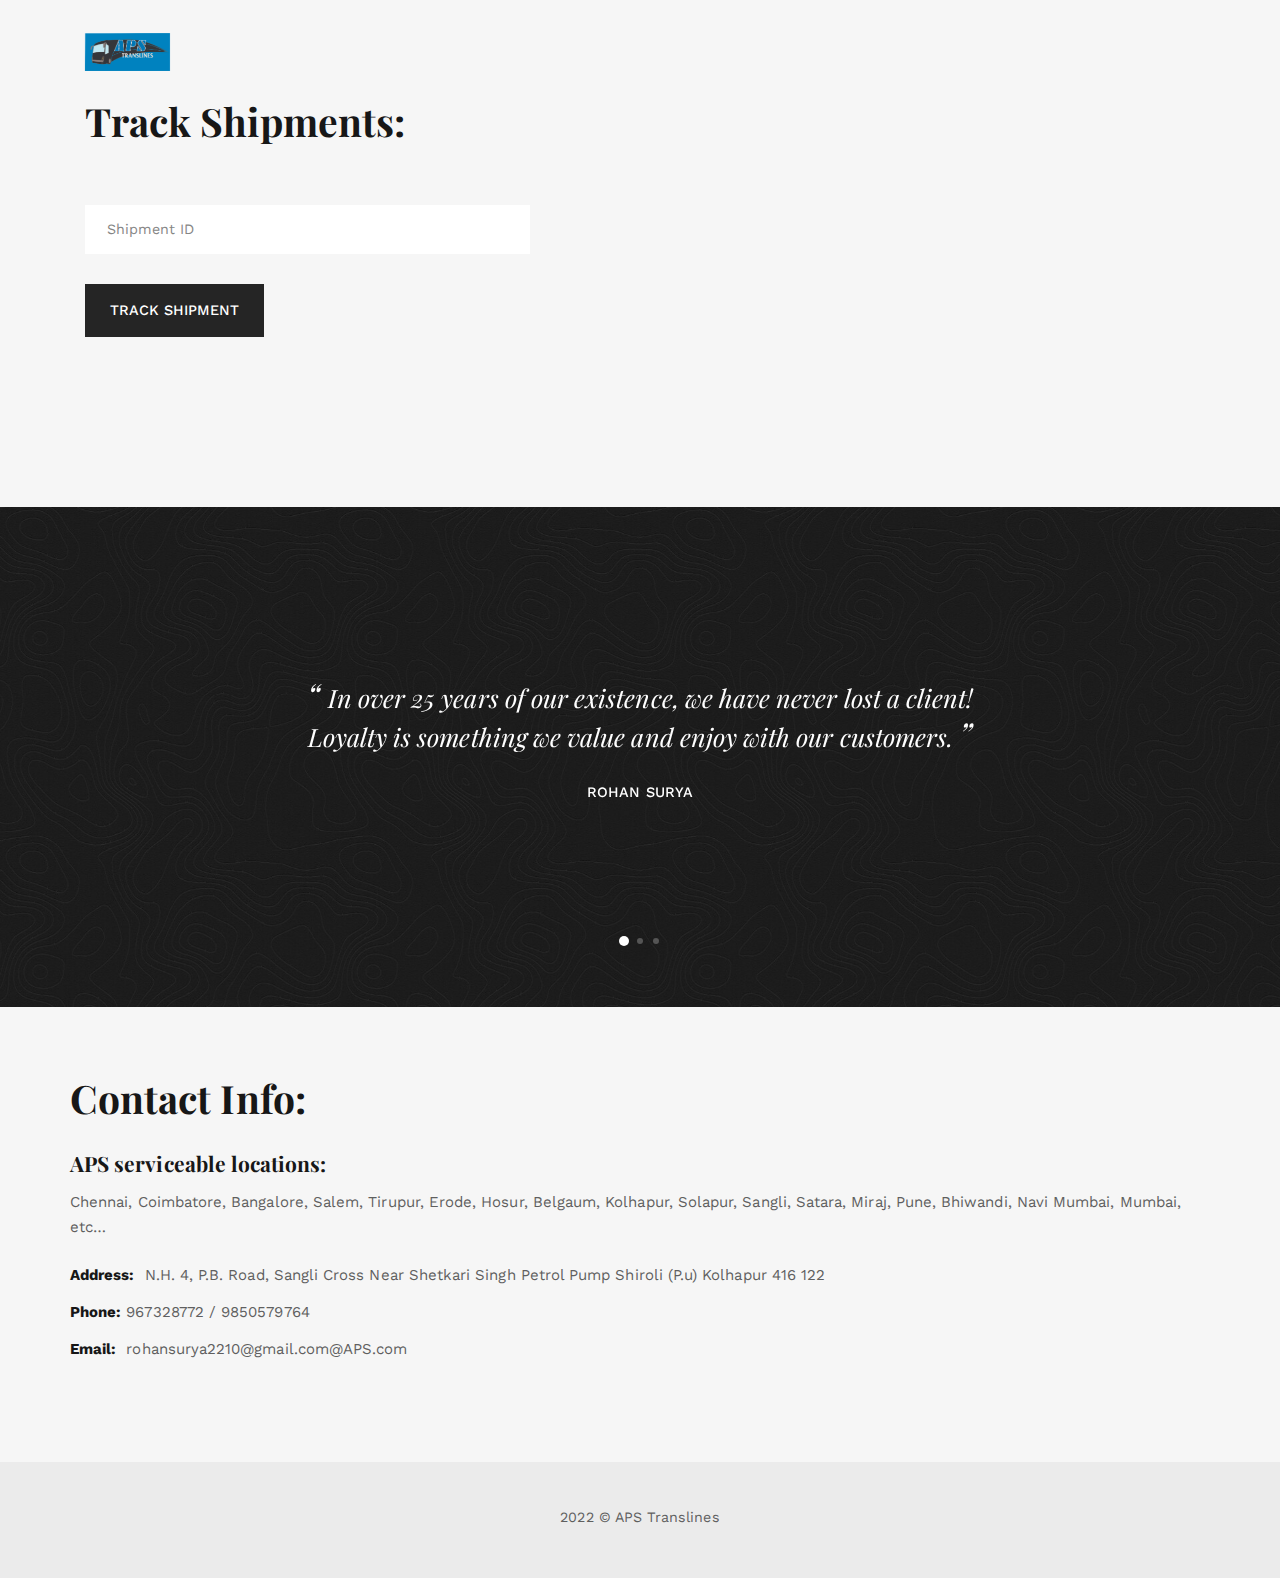
==== commit 322f1f08: "data retrived" ====
--- a/track.html
+++ b/track.html
@@ -122,24 +122,28 @@
           <!-- START: Info -->
           <h2 class="display-4">Track Shipments:</h2>
           <div class="nk-gap mnt-3"></div>
-          <form action="#" class="nk-form nk-form-ajax">
-            <div class="nk-gap-1"></div>
-            <input
-              type="text"
-              class="form-control required"
-              name="title"
-              placeholder="Shipment ID"
-            />
-
-            <div class="nk-gap-1"></div>
-            <div class="nk-form-response-success"></div>
-            <div class="nk-form-response-error"></div>
-            <button onclick="return fromshipment()" class="nk-btn">
-              Track Shipment
-            </button>
-          </form>
+
+          <div class="nk-gap-1"></div>
+          <input
+            id="shipmentid"
+            type="text"
+            class="form-control required"
+            name="shipmentid"
+            placeholder="Shipment ID"
+          />
+
+          <div class="nk-gap-1"></div>
+          <div class="nk-form-response-success"></div>
+          <div class="nk-form-response-error"></div>
+          <button onclick="return fromshipment()" class="nk-btn">
+            Track Shipment
+          </button>
+          <div class="nk-gap-2"></div>
           <!-- END: Info -->
         </div>
+      </div>
+      <div id="output">
+        <div class="nk-gap-1"></div>
       </div>
       <div class="nk-gap-5"></div>
     </div>
@@ -259,7 +263,7 @@
     <!-- START: Scripts -->
 
     <script src="assets/js/combined.js"></script>
-
+    <script src="assets/js/track.js"></script>
     <!-- END: Scripts -->
   </body>
 </html>
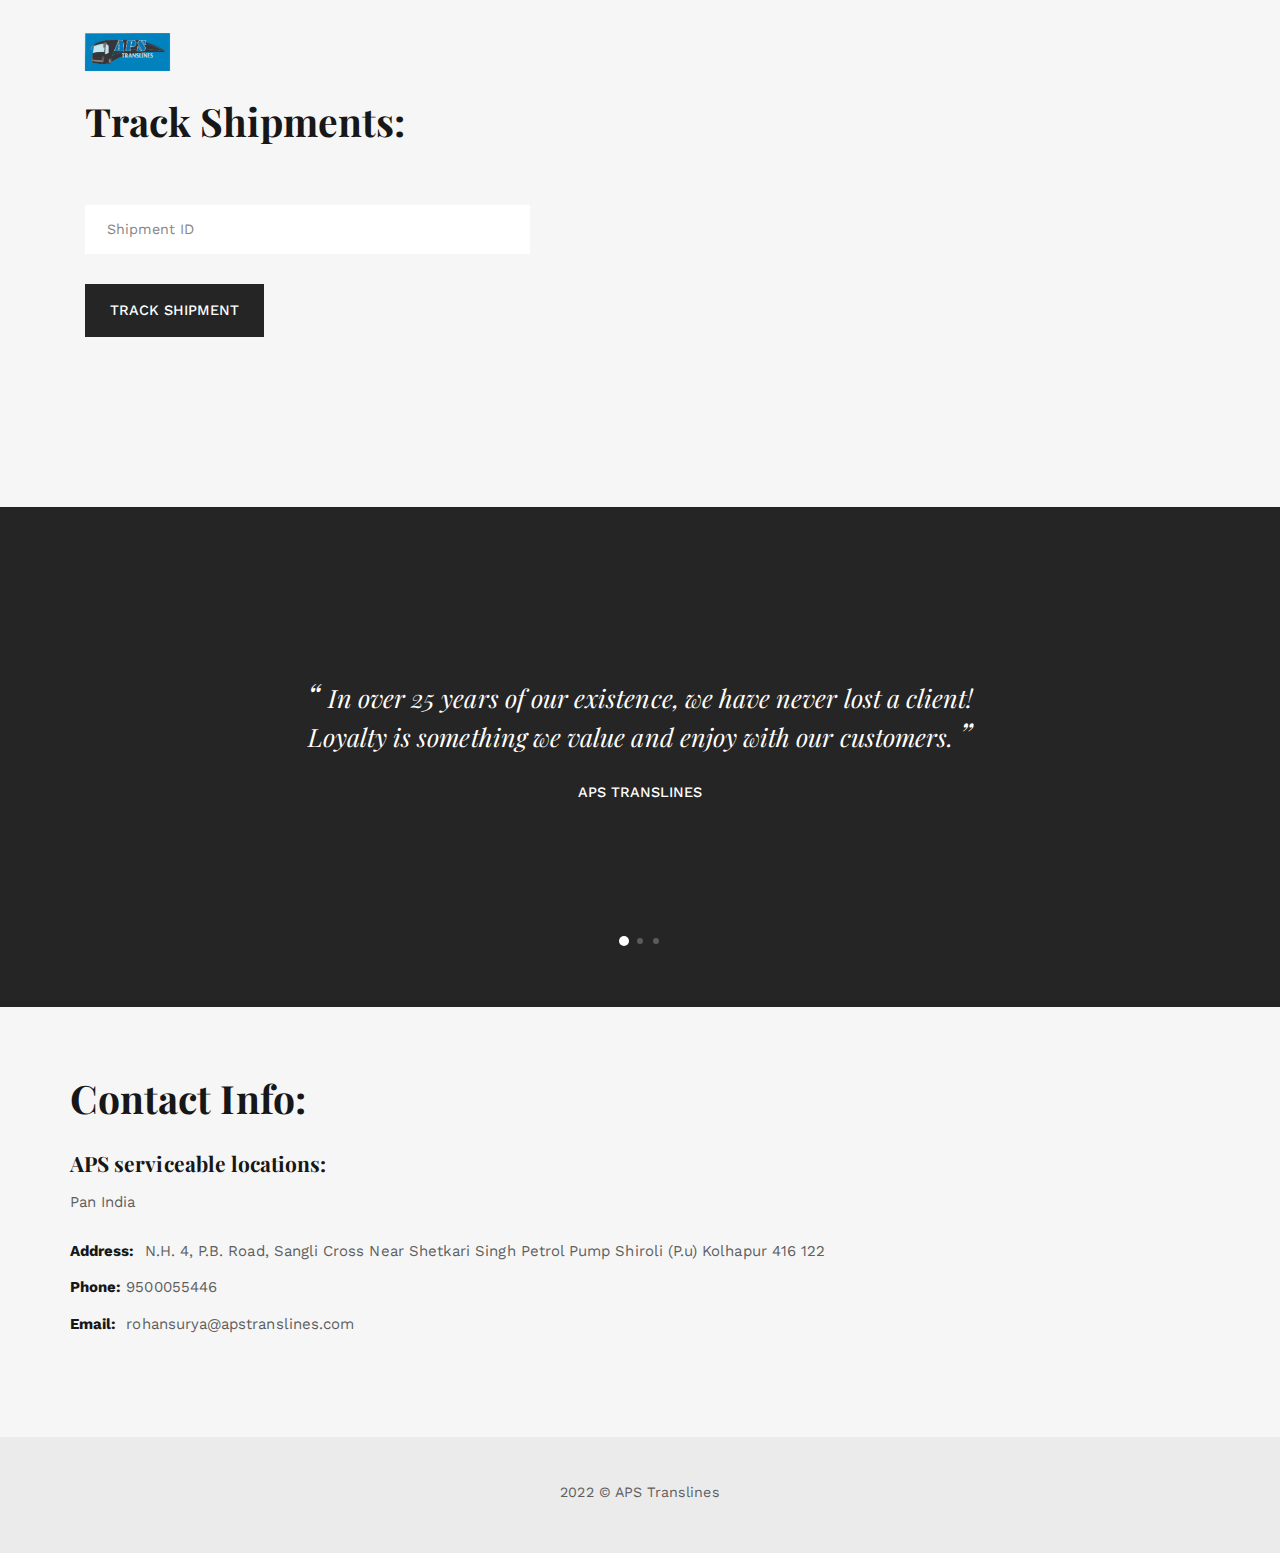
==== commit ea9e3497: "Final-v1" ====
--- a/track.html
+++ b/track.html
@@ -48,73 +48,14 @@
                 width="85"
                 class="nk-nav-logo-onscroll"
               />
-              <img src="assets/images/logo.jpg" alt="" width="85" />
+              <img src="assets/images/logo.jpg" alt="" width="105" />
             </a>
-
-            <ul class="nk-nav nk-nav-right nk-nav-icons">
-              <li class="single-icon hidden-lg-up">
-                <a href="#" class="nk-navbar-full-toggle">
-                  <span class="nk-icon-burger">
-                    <span class="nk-t-1"></span>
-                    <span class="nk-t-2"></span>
-                    <span class="nk-t-3"></span>
-                  </span>
-                </a>
-              </li>
-            </ul>
           </div>
         </div>
       </nav>
       <!-- END: Navbar -->
     </header>
 
-    <!--
-    START: Navbar Mobile
--->
-    <nav
-      class="nk-navbar nk-navbar-full nk-navbar-align-center"
-      id="nk-nav-mobile"
-    >
-      <div class="nk-navbar-bg">
-        <div
-          class="bg-image"
-          style="background-image: url('assets/images/truck1.jpeg')"
-        ></div>
-      </div>
-      <div class="nk-nav-table">
-        <div class="nk-nav-row">
-          <div class="container">
-            <div class="nk-nav-header">
-              <div class="nk-nav-logo">
-                <a href="index.html" class="nk-nav-logo">
-                  <img src="assets/images/logo-light.svg" alt="" width="85" />
-                </a>
-              </div>
-
-              <div class="nk-nav-close nk-navbar-full-toggle">
-                <span class="nk-icon-close"></span>
-              </div>
-            </div>
-          </div>
-        </div>
-        <div class="nk-nav-row-full nk-nav-row">
-          <div class="nano">
-            <div class="nano-content">
-              <div class="nk-nav-table">
-                <div
-                  class="nk-nav-row nk-nav-row-full nk-nav-row-center nk-navbar-mobile-content"
-                >
-                  <ul class="nk-nav">
-                    <!-- Here will be inserted menu from [data-mobile-menu="#nk-nav-mobile"] -->
-                  </ul>
-                </div>
-              </div>
-            </div>
-          </div>
-        </div>
-      </div>
-    </nav>
-    <!-- END: Navbar Mobile -->
     <div class="container" id="contact">
       <div class="nk-gap-5"></div>
       <div class="row vertical-gap">
@@ -176,7 +117,7 @@
                       client! Loyalty is something we value and enjoy with our
                       customers.
                     </p>
-                    <cite>Rohan Surya</cite>
+                    <cite>APS Translines</cite>
                   </blockquote>
                   <div class="nk-gap-3 mt-10"></div>
                 </div>
@@ -188,7 +129,7 @@
                       TIME IS MONEY SO WE BELIVE IN DELIVERING THE MATERIAL ON
                       TIME
                     </p>
-                    <cite>Rohan Surya</cite>
+                    <cite>APS Translines</cite>
                   </blockquote>
                   <div class="nk-gap-3 mt-10"></div>
                 </div>
@@ -202,7 +143,7 @@
                       today we are working with a huge coustmer market and we
                       are now anything
                     </p>
-                    <cite>Rohan Surya</cite>
+                    <cite>APS Translines</cite>
                   </blockquote>
                   <div class="nk-gap-3 mt-10"></div>
                 </div>
@@ -224,19 +165,15 @@
             <h2 class="display-4">Contact Info:</h2>
             <div class="nk-gap mnt-3"></div>
             <h4>APS serviceable locations:</h4>
-            <p>
-              Chennai, Coimbatore, Bangalore, Salem, Tirupur, Erode, Hosur,
-              Belgaum, Kolhapur, Solapur, Sangli, Satara, Miraj, Pune, Bhiwandi,
-              Navi Mumbai, Mumbai, etc…
-            </p>
+            <p>Pan India</p>
 
             <ul class="nk-contact-info">
               <li>
                 <strong>Address:</strong> N.H. 4, P.B. Road, Sangli Cross Near
                 Shetkari Singh Petrol Pump Shiroli (P.u) Kolhapur 416 122
               </li>
-              <li><strong>Phone:</strong>967328772 / 9850579764</li>
-              <li><strong>Email:</strong> rohansurya2210@gmail.com@APS.com</li>
+              <li><strong>Phone:</strong>9500055446</li>
+              <li><strong>Email:</strong> rohansurya@apstranslines.com</li>
             </ul>
             <!-- END: Info -->
           </div>
